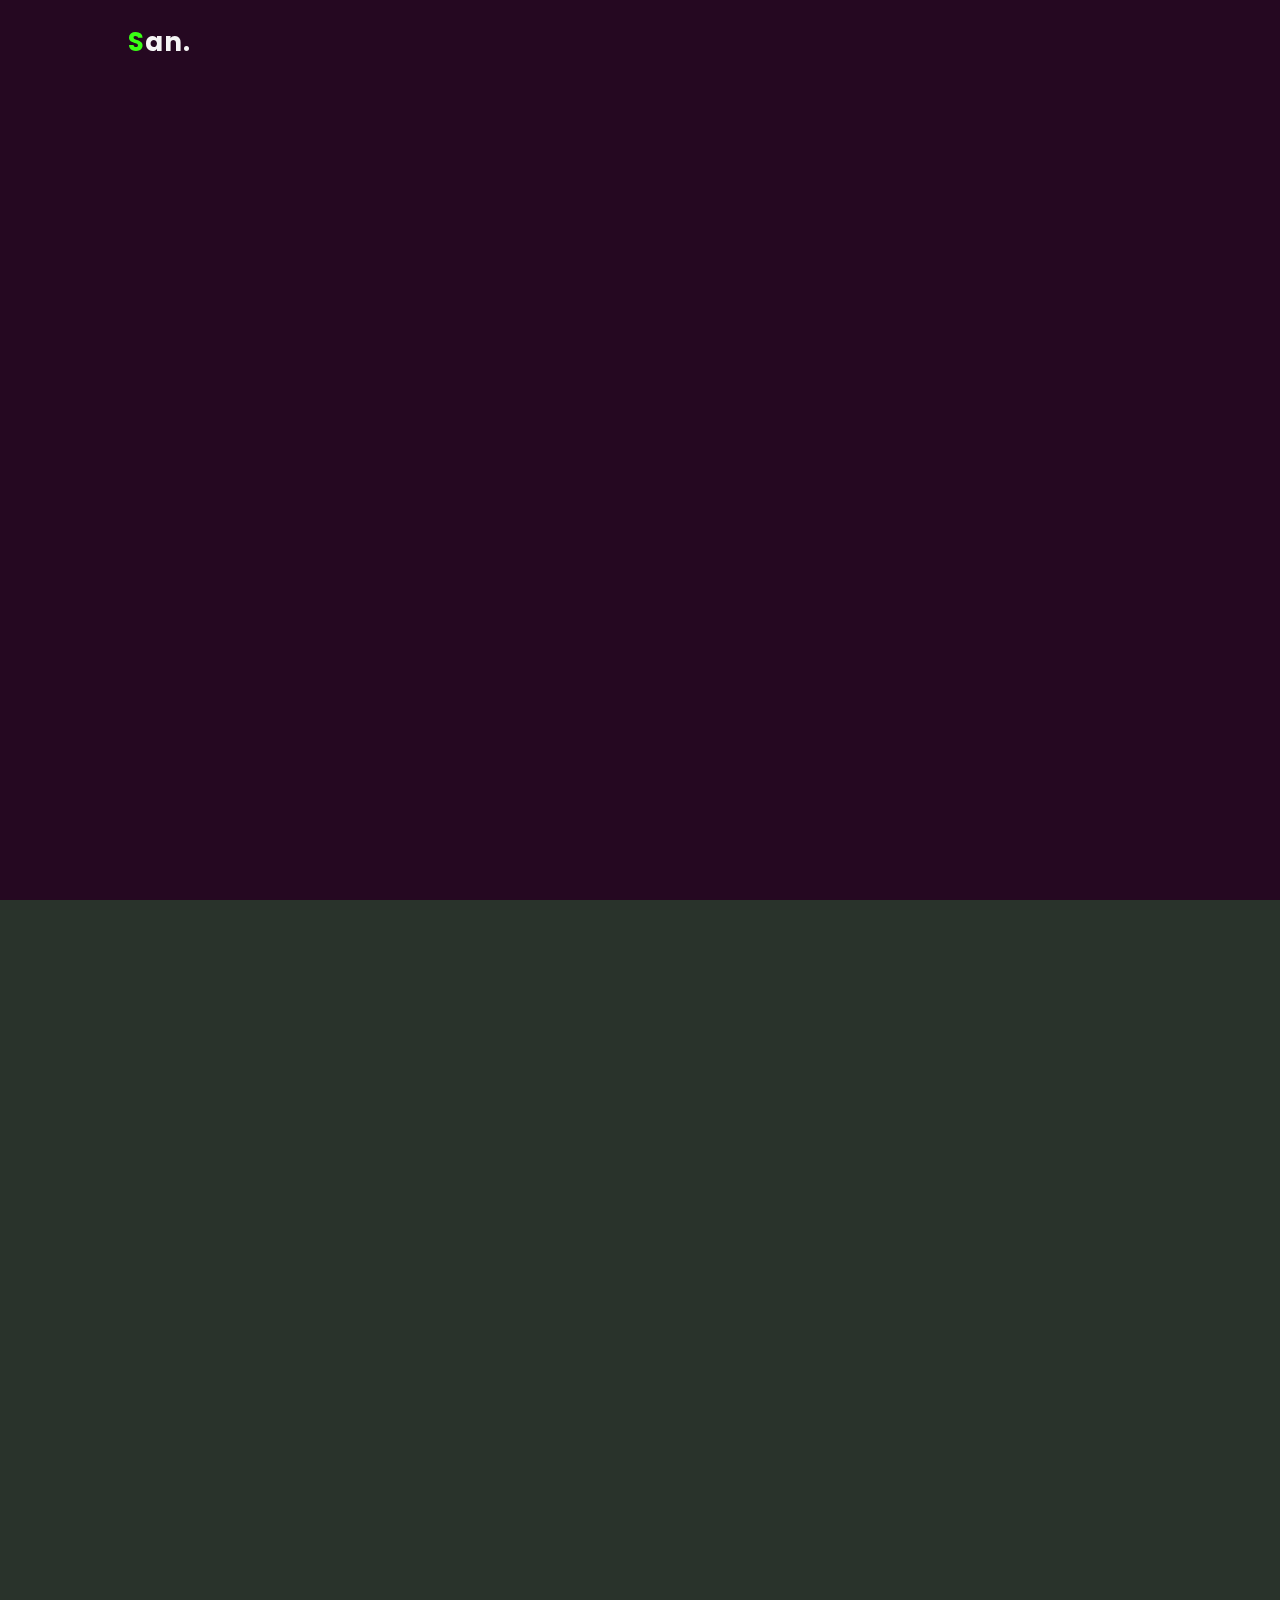
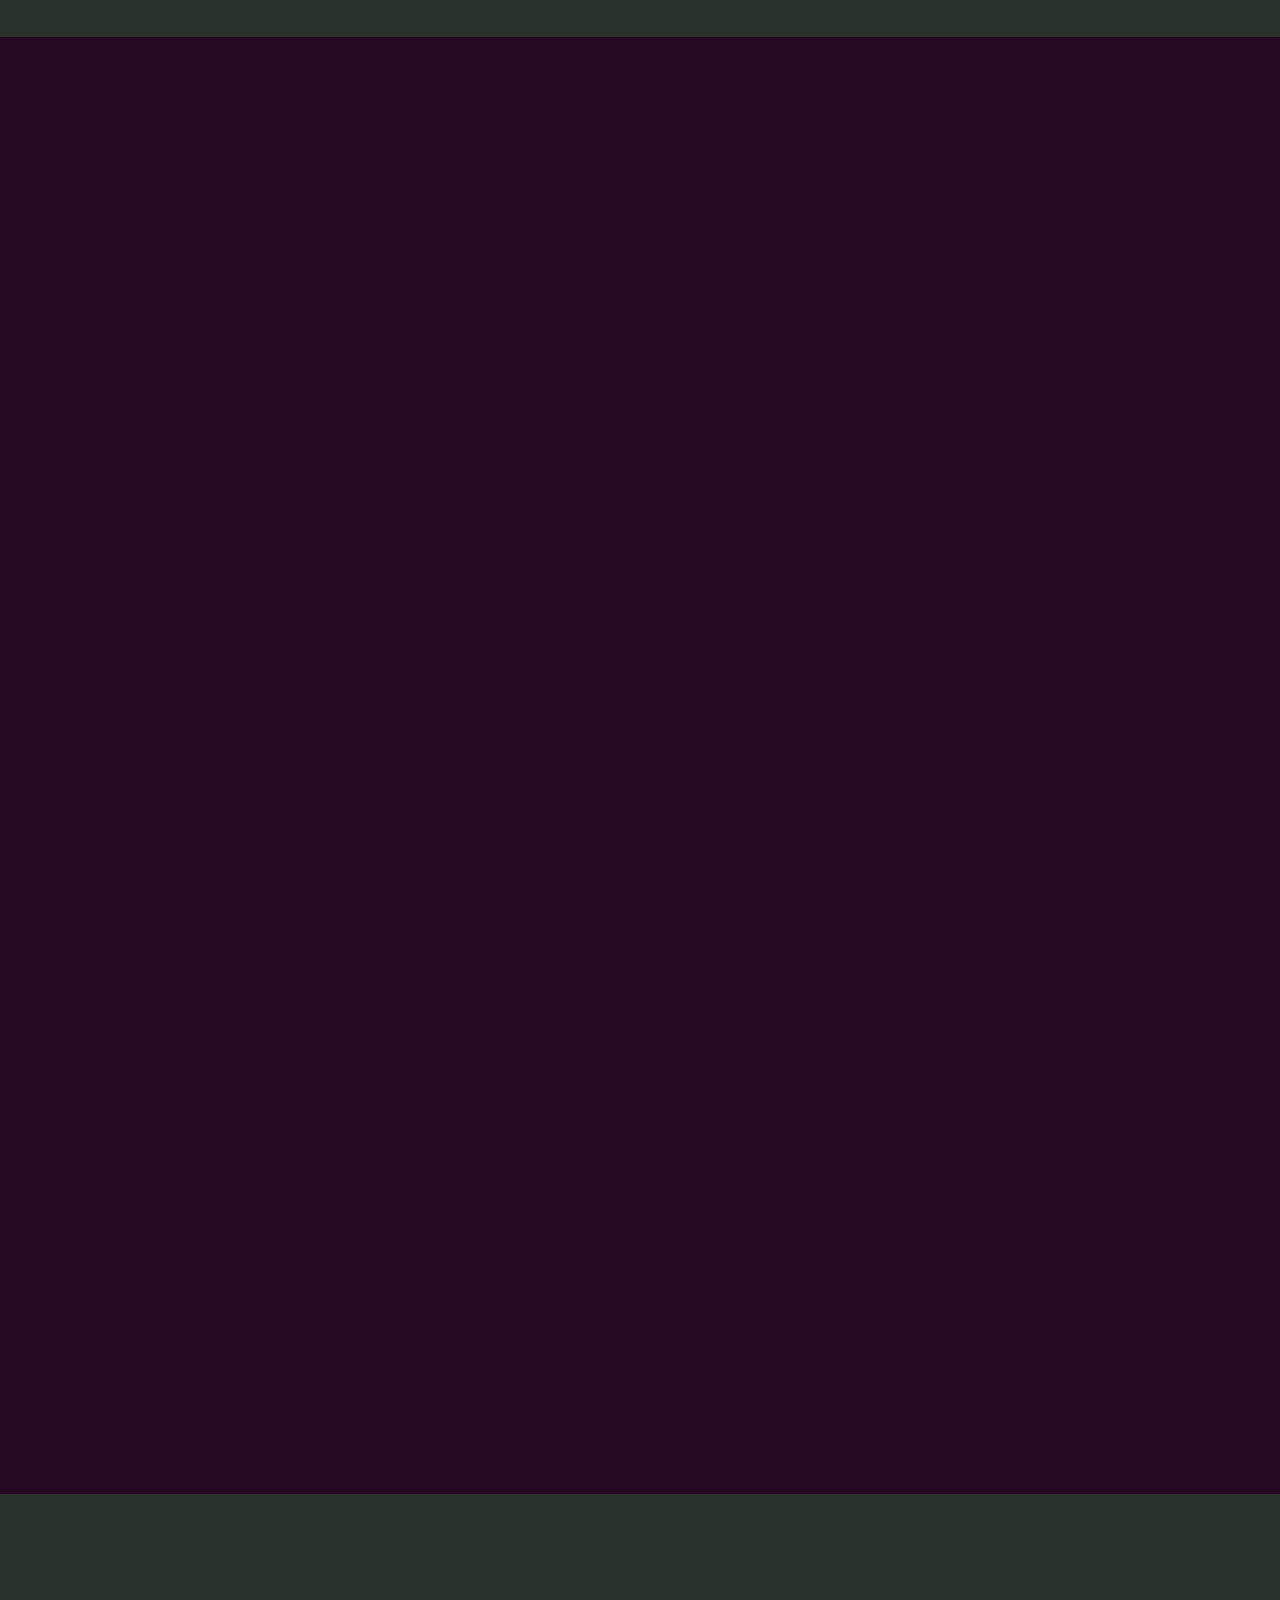
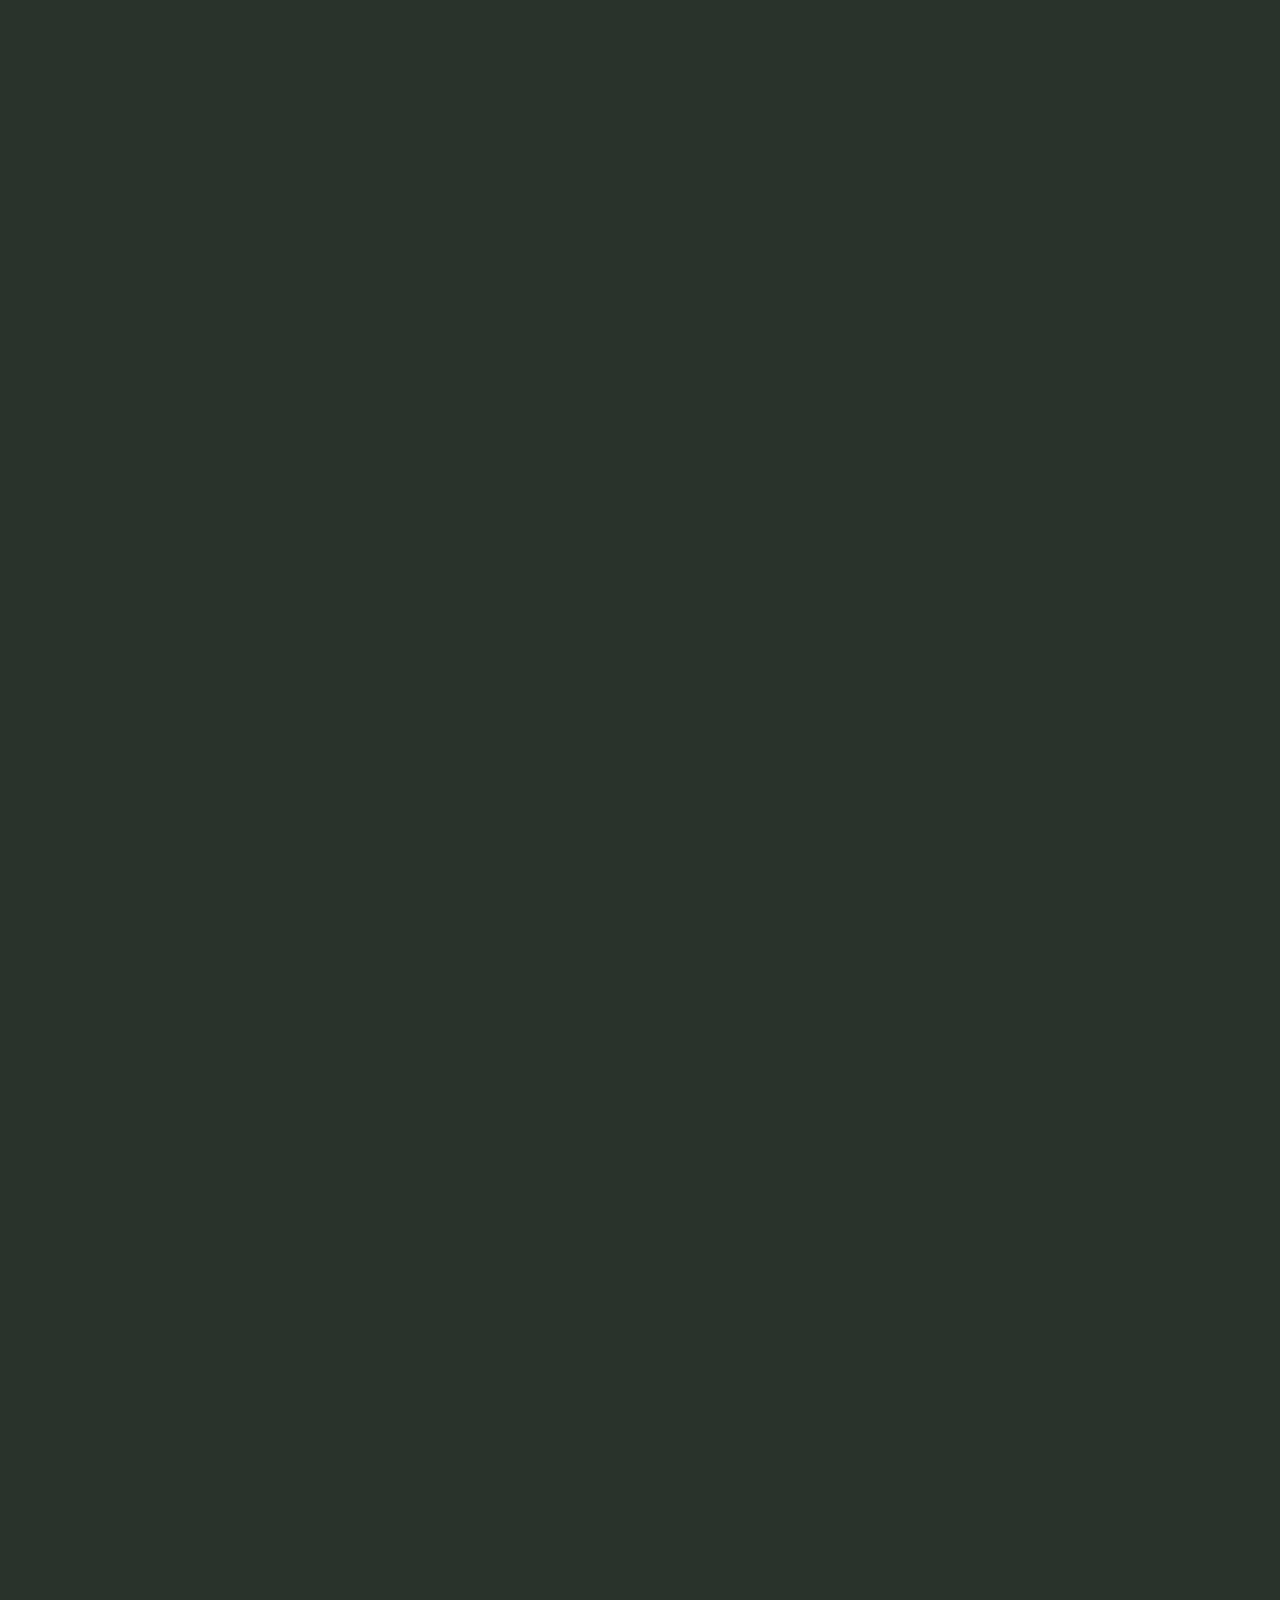
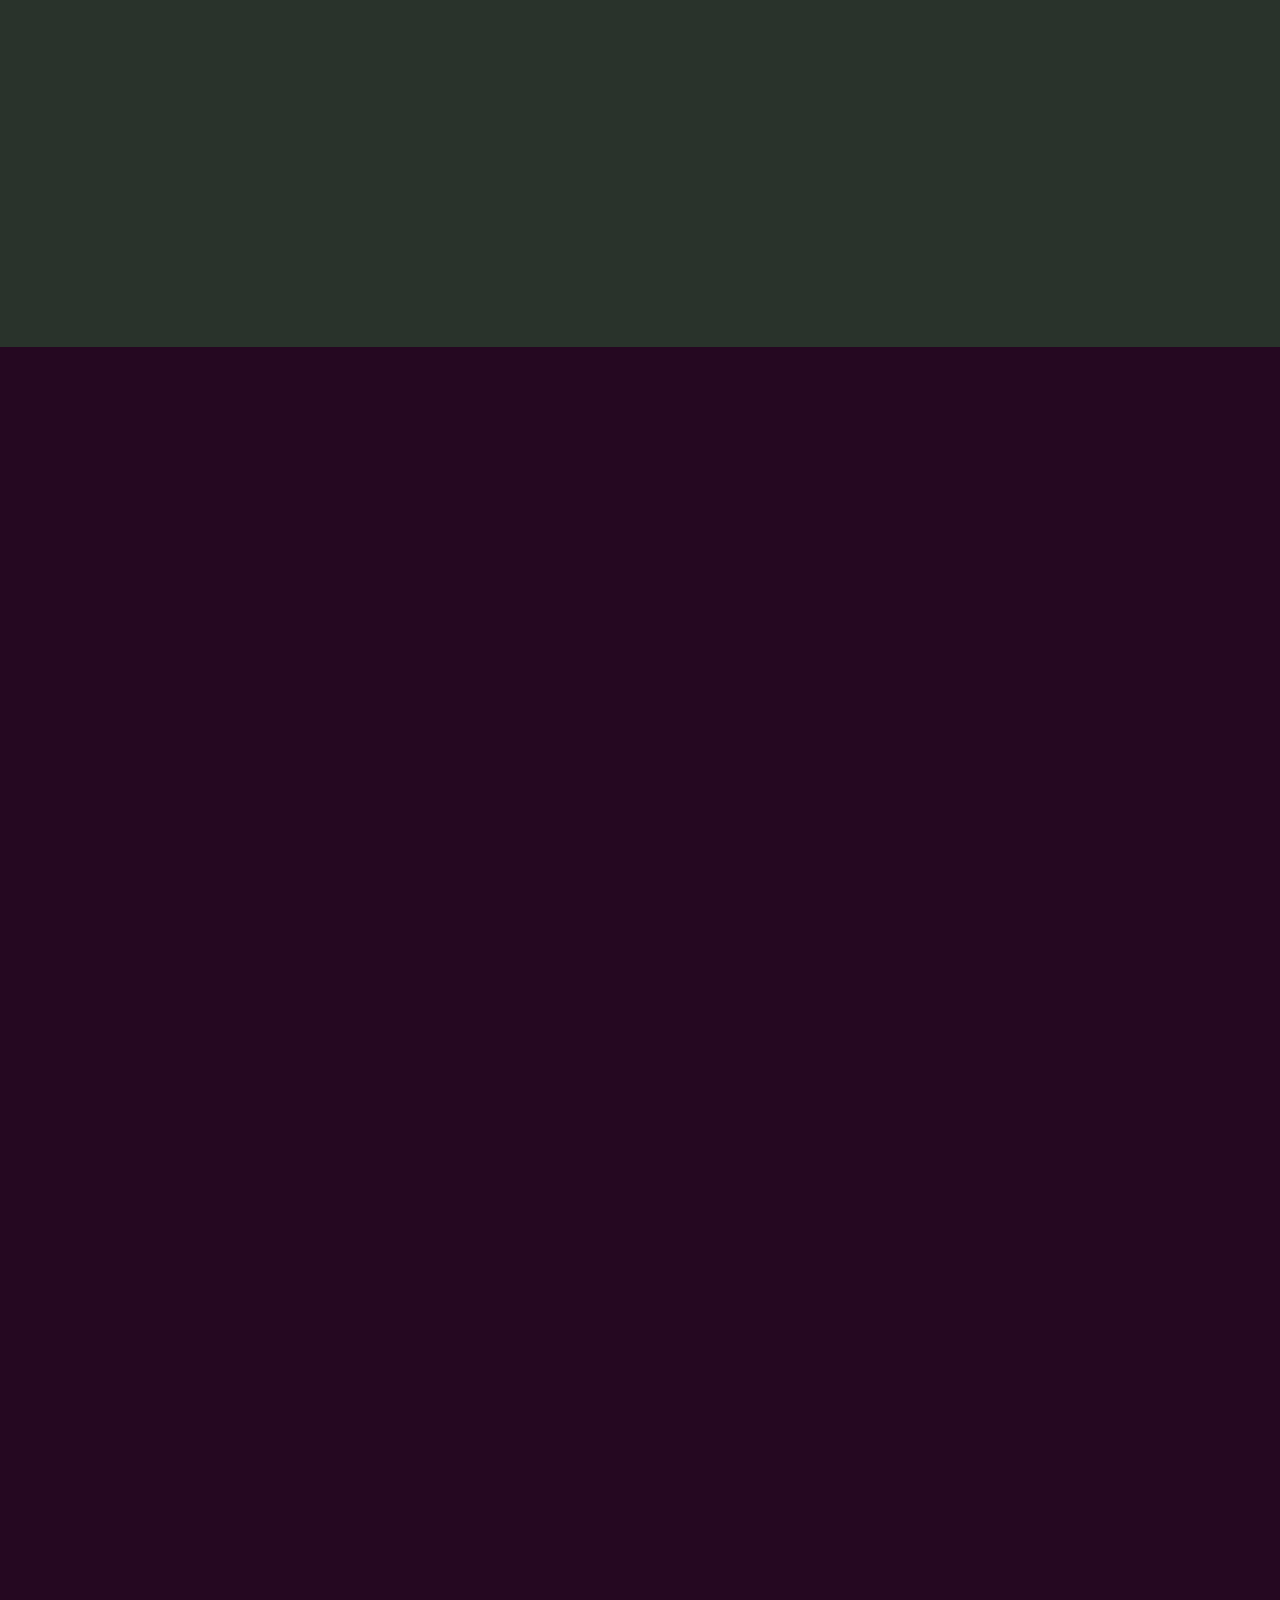
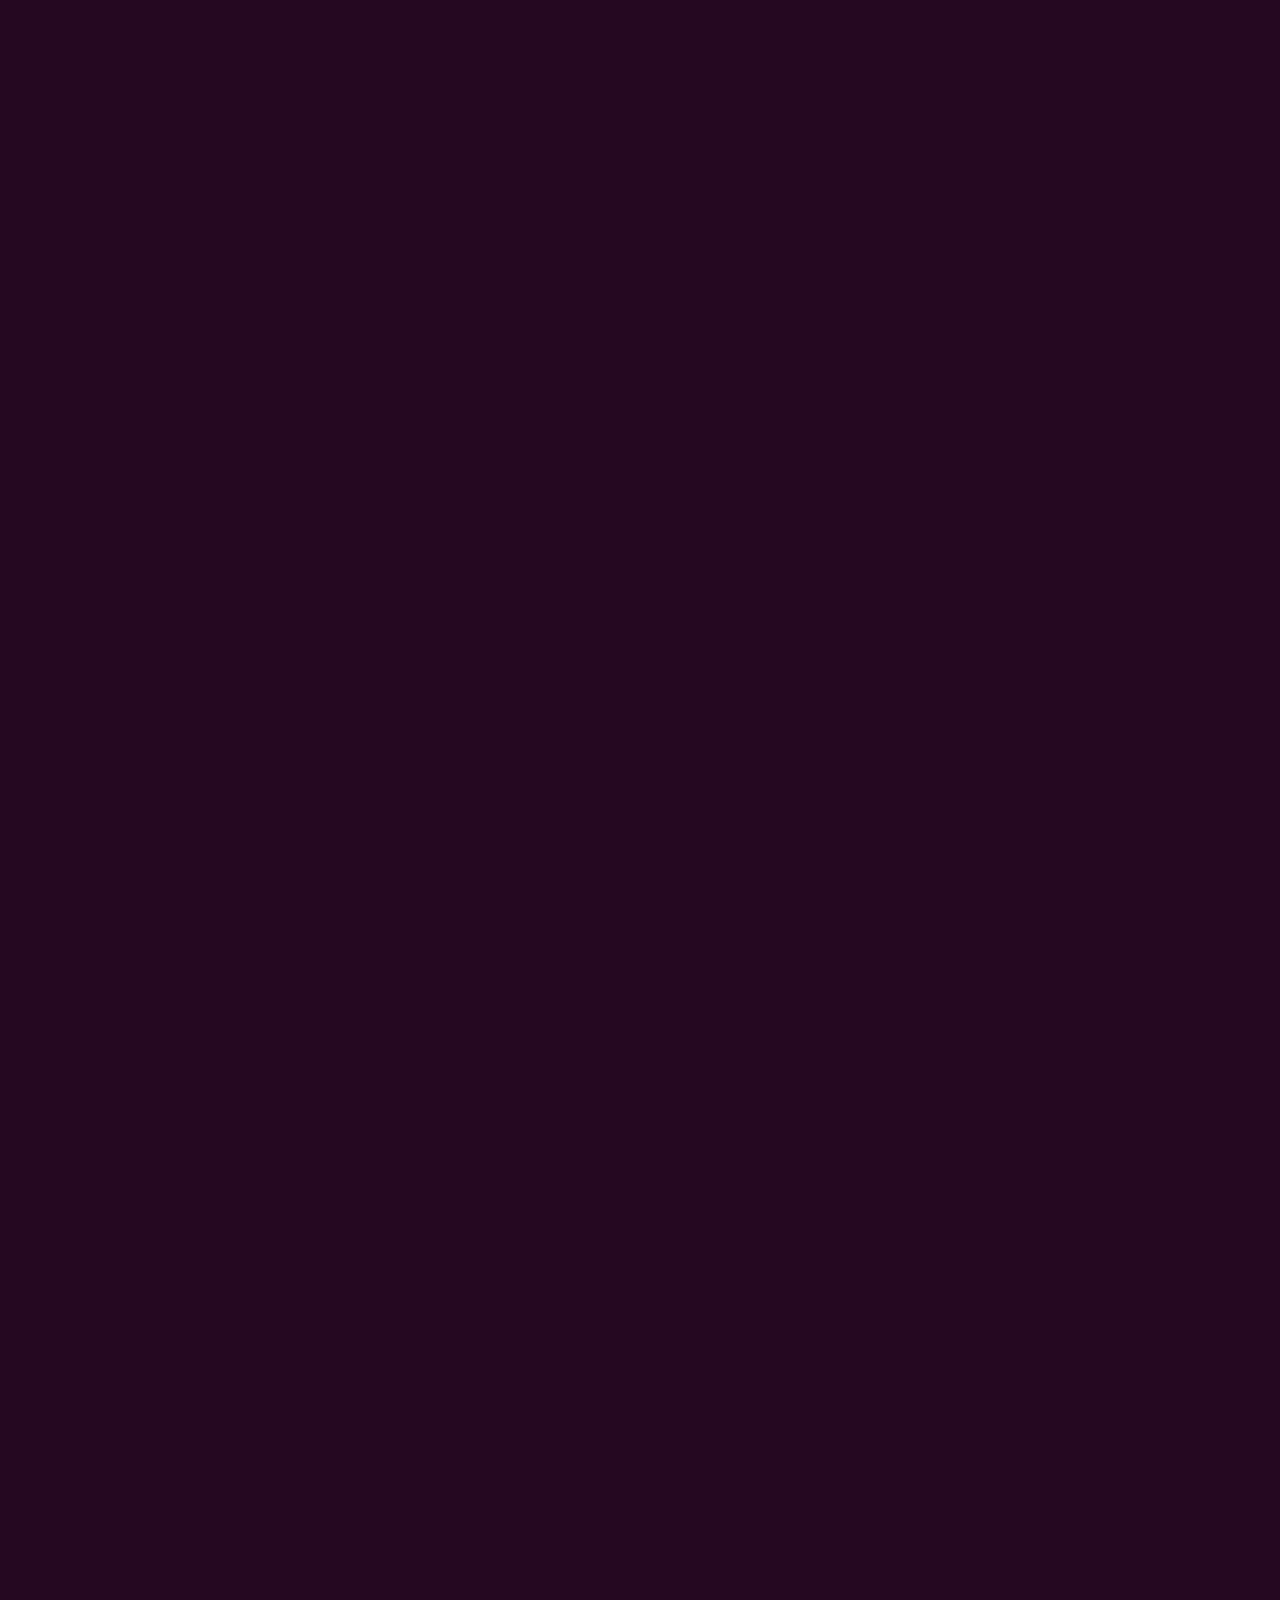
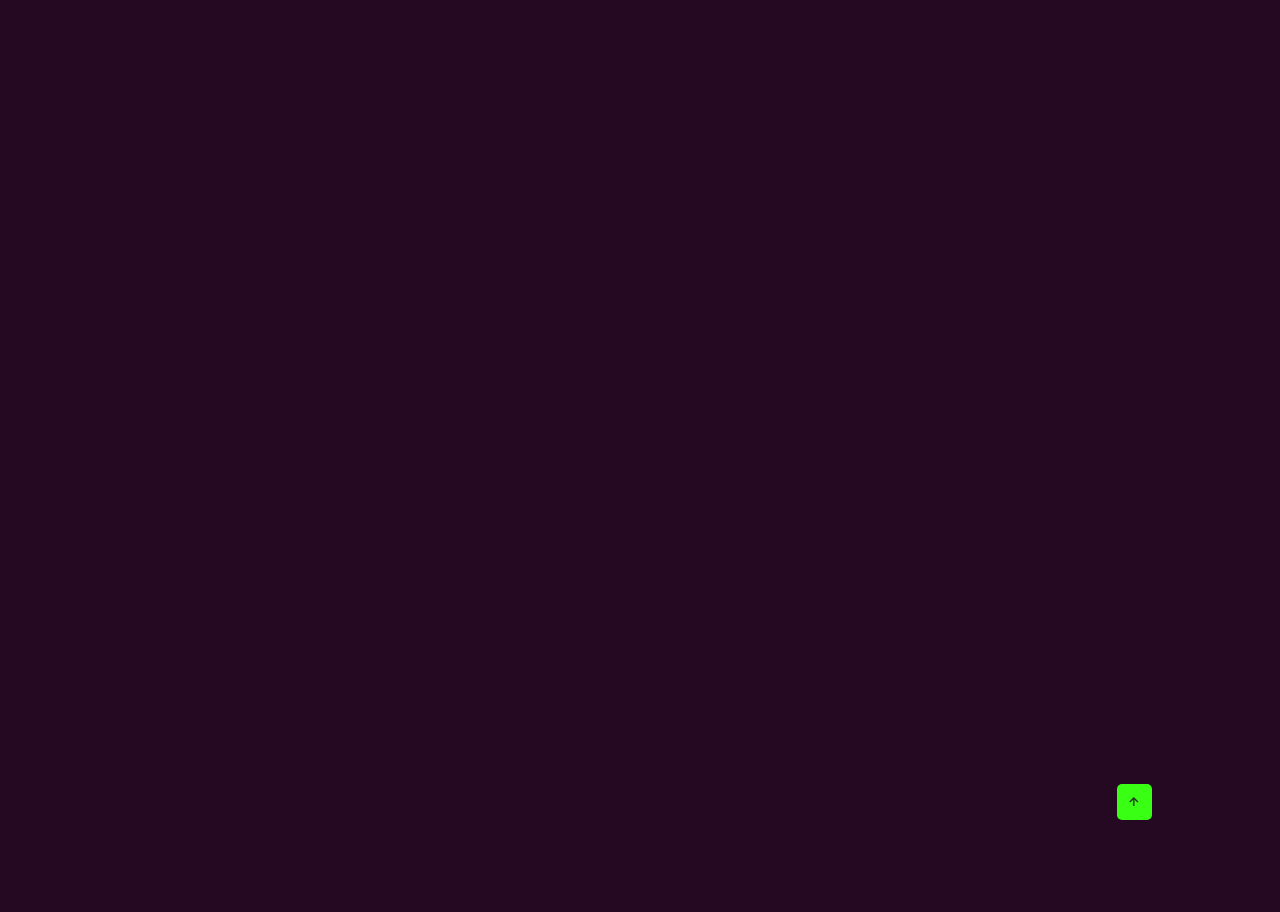
==== index.html @ 7e5c4a61 "key update" ====
<!DOCTYPE html>
<html lang="en">
  <head>
    <meta charset="UTF-8" />
    <meta name="viewport" content="width=device-width, initial-scale=1.0" />
    <title>San Yu Aung || Porfolio Website</title>
    <link rel="stylesheet" href="style.css" />
    <link
      href="https://unpkg.com/boxicons@2.1.4/css/boxicons.min.css"
      rel="stylesheet"
    />
    <link href="/img/favicon.png" rel="icon" />
    <!-- <script src="https://cdn.jsdelivr.net/npm/sweetalert2@11"></script> -->
    <script src="https://cdn.jsdelivr.net/npm/sweetalert2@11.0.18/dist/sweetalert2.all.min.js"></script>
    <!-- Google tag (gtag.js) -->
<script async src="https://www.googletagmanager.com/gtag/js?id=G-90W0RLSEF3"></script>
<script>
  window.dataLayer = window.dataLayer || [];
  function gtag(){dataLayer.push(arguments);}
  gtag('js', new Date());

  gtag('config', 'G-90W0RLSEF3');
</script>
  </head>
  <body>
    <div id="progress-container">
      <div id="progress-bar"></div>
    </div>    
    <header>
      <div class="logo"><span>S</span>an.</div>
      <ul class="navlist">
        <li><a href="#home" style="--i: 1">Home</a></li>
        <li><a href="#about" style="--i: 2">About</a></li>
        <li><a href="#portfolio" style="--i: 3">Portfolio</a></li>
        <li><a href="#skills" style="--i: 4">Skills</a></li>
        <li><a href="#certificate" style="--i: 5">Certificates</a></li>
        <!-- <li><a href="#reviews" style="--i: 5">Reviews</a></li> -->
        <li><a href="#contact" style="--i: 6">Contact</a></li>
      </ul>
      <div id="menu-icon" class="bx bx-menu"></div>
    </header>
    <section id="home" class="home">
      <div class="home-content scroll-scale">
        <h1>Hi I'm San Yu Aung</h1>
        <div class="change-text">
          <h3>And I'm</h3>
          <h3>
            <span class="word">Web&nbsp;Developer</span>
            <!-- <span class="word">Full&nbsp;Stack&nbsp;Developer</span> -->
            <!-- <span class="word">PHP&nbsp;Developer</span> -->
            <span class="word">Laravel&nbsp;Developer</span>
          </h3>
        </div>
        <p><i class='bx bxs-quote-alt-left'></i>&nbsp;I possess over 4 years of self-learning knowledge, successfully completing a banking internal reporting web portal project, and have accrued over 3 years of professional experience as a PHP web developer.&nbsp;<i class='bx bxs-quote-alt-right' ></i></p>
        <div class="info-box">
          <!-- <div class="email-info">
            <h5>Email :</h5>
            <span>sanyuaung.ygn.mm@gmail.com</span>
          </div> -->
          <!-- <div class="behance-info">
                    <h5>Behance :</h5>
                    <span type="tel">(+95 9) 788599188</span>
                </div> -->
        </div>
        <div class="btn-box">
          <!-- <a href="/img/CV (San Yu Aung).pdf" id="downloadLink" class="btn">Download CV</a> -->
          <a href="https://docs.google.com/document/d/1qdoSzNcjO_g1etzvseIELnX-8TGXc_yqhkcfYYynQDM/edit?usp=sharing" id="downloadLink" class="btn">View Resume</a>
          <!-- <a href="#" class="btn">Hire Me Now!</a> -->
        </div>
        <div class="social-icons">
          <a target="_blank" href="https://www.facebook.com/profile.php?id=100010599582437"><i class="bx bxl-facebook"></i></a>
          <a target="_blank" href="mailto:sanyuaung.ygn.mm@gmail.com"><i class="bx bxl-gmail"></i></a>
          <a target="_blank" href="tel:+959788599188"><i class="bx bxs-phone"></i></a>
          <!-- <a target="_blank" href="#"><i class="bx bxl-instagram"></i></a> -->
          <a target="_blank" href="https://t.me/San_Yu_Aung"><i class="bx bxl-telegram"></i></a>
          <a target="_blank" href="https://www.linkedin.com/in/SanYuAung/"><i class='bx bxl-linkedin-square'></i></a>
          <a target="_blank" href="https://join.skype.com/invite/mb2hbOTPgTN2"><i class="bx bxl-skype"></i></a>
          <a target="_blank" href="https://github.com/Sanyuaung"
            ><i class="bx bxl-github"></i
          ></a>
        </div>
      </div>
      <div class="home-image scroll-scale">
        <div class="img-box">
          <img src="img/men.png" alt="" />
        </div>
        <div class="liquid-shape">
          <svg
            viewBox="0 0 500 500"
            xmlns="http://www.w3.org/2000/svg"
            xmlns:xlink="http://www.w3.org/1999/xlink"
            width="100%"
            id="blobSvg"
          >
            <path fill="#39FF14">
              <animate
                attributeName="d"
                dur="30000ms"
                repeatCount="indefinite"
                values="
                            M454,286Q424,322,390,339Q356,356,329.5,366.5Q303,377,276.5,376.5Q250,376,221.5,381.5Q193,387,150,390Q107,393,120,345.5Q133,298,110.5,274Q88,250,92,218Q96,186,119.5,164.5Q143,143,153,91Q163,39,206.5,74.5Q250,110,293.5,75Q337,40,354.5,84Q372,128,372.5,163.5Q373,199,428.5,224.5Q484,250,454,286Z;

                            M406.5,288.5Q436,327,425.5,371Q415,415,360,398.5Q305,382,277.5,386.5Q250,391,218.5,396Q187,401,167,377Q147,353,86.5,348Q26,343,65,296.5Q104,250,77,208.5Q50,167,100,158.5Q150,150,172,132Q194,114,222,75Q250,36,282,65.5Q314,95,355,99.5Q396,104,411.5,140.5Q427,177,402,213.5Q377,250,406.5,288.5Z;

                            M445.5,283.5Q411,317,386,339Q361,361,347,405.5Q333,450,291.5,470Q250,490,216,451.5Q182,413,143.5,404Q105,395,70.5,367Q36,339,53,294.5Q70,250,95.5,223.5Q121,197,123.5,161.5Q126,126,161,122.5Q196,119,223,63.5Q250,8,279,59.5Q308,111,348.5,111Q389,111,409.5,143Q430,175,455,212.5Q480,250,445.5,283.5Z;

                            M431,298Q481,346,430,362.5Q379,379,348.5,396.5Q318,414,284,411.5Q250,409,225,390.5Q200,372,171.5,364.5Q143,357,82.5,350.5Q22,344,48.5,297Q75,250,70.5,212Q66,174,76,130Q86,86,124,61Q162,36,206,31Q250,26,295.5,28.5Q341,31,351.5,84.5Q362,138,414.5,149Q467,160,424,205Q381,250,431,298Z;

                            M439,285.5Q421,321,393,343Q365,365,336.5,377.5Q308,390,279,444.5Q250,499,202.5,489.5Q155,480,149.5,418Q144,356,111.5,338.5Q79,321,91,285.5Q103,250,103.5,220Q104,190,89,132Q74,74,123,67.5Q172,61,211,72Q250,83,285,82.5Q320,82,365.5,85.5Q411,89,388.5,145.5Q366,202,411.5,226Q457,250,439,285.5Z;

                            M442,282.5Q406,315,401.5,356Q397,397,356,402Q315,407,282.5,423.5Q250,440,203,458Q156,476,123,443Q90,410,69,372Q48,334,38.5,292Q29,250,30.5,205Q32,160,56,120Q80,80,126,70.5Q172,61,211,50Q250,39,289,51Q328,63,373.5,72Q419,81,395,140.5Q371,200,424.5,225Q478,250,442,282.5Z;

                            M388.5,275Q371,300,361,325.5Q351,351,330,371.5Q309,392,279.5,404Q250,416,213.5,421.5Q177,427,137,415Q97,403,111.5,352Q126,301,79,275.5Q32,250,65.5,219Q99,188,88,132.5Q77,77,128,78Q179,79,214.5,93.5Q250,108,276,116Q302,124,328,135Q354,146,417,150.5Q480,155,443,202.5Q406,250,388.5,275Z;

                            M443,285.5Q423,321,419.5,368.5Q416,416,378.5,442.5Q341,469,295.5,458Q250,447,217,428.5Q184,410,152,395Q120,380,75.5,360.5Q31,341,52,295.5Q73,250,85.5,218.5Q98,187,102.5,147Q107,107,150,110Q193,113,221.5,96Q250,79,288.5,71.5Q327,64,341,104.5Q355,145,366.5,171Q378,197,420.5,223.5Q463,250,443,285.5Z;

                            M427,282Q403,314,391,346.5Q379,379,346,391Q313,403,281.5,422.5Q250,442,213.5,434.5Q177,427,134,418Q91,409,101,358Q111,307,88.5,278.5Q66,250,94.5,223.5Q123,197,112.5,149.5Q102,102,129.5,64Q157,26,203.5,48.5Q250,71,275.5,99.5Q301,128,326,138.5Q351,149,373,169.5Q395,190,423,220Q451,250,427,282Z;

                            M423.95861,283.0138Q410.09657,316.02759,393.02759,345.9931Q375.95861,375.95861,347.0138,394.54828Q318.06898,413.13796,284.03449,447.33799Q250,481.53803,220.08967,438.55518Q190.17934,395.57234,159.85179,383.02405Q129.52423,370.47577,99.9862,347.35515Q70.44817,324.23453,92.55518,287.11726Q114.66219,250,89.93792,211.84135Q65.21365,173.6827,70.93438,125.1689Q76.65511,76.65511,134.56898,94.41387Q192.48285,112.17263,221.24142,114.39672Q250,116.6208,296.78971,71.11372Q343.57942,25.60664,341.71383,92.8792Q339.84825,160.15175,369.95861,174.06208Q400.06898,187.97241,418.94482,218.9862Q437.82066,250,423.95861,283.0138Z;

                            M454,286Q424,322,390,339Q356,356,329.5,366.5Q303,377,276.5,376.5Q250,376,221.5,381.5Q193,387,150,390Q107,393,120,345.5Q133,298,110.5,274Q88,250,92,218Q96,186,119.5,164.5Q143,143,153,91Q163,39,206.5,74.5Q250,110,293.5,75Q337,40,354.5,84Q372,128,372.5,163.5Q373,199,428.5,224.5Q484,250,454,286Z;
                            "
              ></animate>
            </path>
          </svg>
        </div>
        <div class="liquid-shape">
          <svg
            viewBox="0 0 500 500"
            xmlns="http://www.w3.org/2000/svg"
            xmlns:xlink="http://www.w3.org/1999/xlink"
            width="100%"
            id="blobSvg"
          >
            <path fill="#39FF14">
              <animate
                attributeName="d"
                dur="30000ms"
                repeatCount="indefinite"
                values="
                            M454,286Q424,322,390,339Q356,356,329.5,366.5Q303,377,276.5,376.5Q250,376,221.5,381.5Q193,387,150,390Q107,393,120,345.5Q133,298,110.5,274Q88,250,92,218Q96,186,119.5,164.5Q143,143,153,91Q163,39,206.5,74.5Q250,110,293.5,75Q337,40,354.5,84Q372,128,372.5,163.5Q373,199,428.5,224.5Q484,250,454,286Z;

                            M406.5,288.5Q436,327,425.5,371Q415,415,360,398.5Q305,382,277.5,386.5Q250,391,218.5,396Q187,401,167,377Q147,353,86.5,348Q26,343,65,296.5Q104,250,77,208.5Q50,167,100,158.5Q150,150,172,132Q194,114,222,75Q250,36,282,65.5Q314,95,355,99.5Q396,104,411.5,140.5Q427,177,402,213.5Q377,250,406.5,288.5Z;

                            M445.5,283.5Q411,317,386,339Q361,361,347,405.5Q333,450,291.5,470Q250,490,216,451.5Q182,413,143.5,404Q105,395,70.5,367Q36,339,53,294.5Q70,250,95.5,223.5Q121,197,123.5,161.5Q126,126,161,122.5Q196,119,223,63.5Q250,8,279,59.5Q308,111,348.5,111Q389,111,409.5,143Q430,175,455,212.5Q480,250,445.5,283.5Z;

                            M431,298Q481,346,430,362.5Q379,379,348.5,396.5Q318,414,284,411.5Q250,409,225,390.5Q200,372,171.5,364.5Q143,357,82.5,350.5Q22,344,48.5,297Q75,250,70.5,212Q66,174,76,130Q86,86,124,61Q162,36,206,31Q250,26,295.5,28.5Q341,31,351.5,84.5Q362,138,414.5,149Q467,160,424,205Q381,250,431,298Z;

                            M439,285.5Q421,321,393,343Q365,365,336.5,377.5Q308,390,279,444.5Q250,499,202.5,489.5Q155,480,149.5,418Q144,356,111.5,338.5Q79,321,91,285.5Q103,250,103.5,220Q104,190,89,132Q74,74,123,67.5Q172,61,211,72Q250,83,285,82.5Q320,82,365.5,85.5Q411,89,388.5,145.5Q366,202,411.5,226Q457,250,439,285.5Z;

                            M442,282.5Q406,315,401.5,356Q397,397,356,402Q315,407,282.5,423.5Q250,440,203,458Q156,476,123,443Q90,410,69,372Q48,334,38.5,292Q29,250,30.5,205Q32,160,56,120Q80,80,126,70.5Q172,61,211,50Q250,39,289,51Q328,63,373.5,72Q419,81,395,140.5Q371,200,424.5,225Q478,250,442,282.5Z;

                            M388.5,275Q371,300,361,325.5Q351,351,330,371.5Q309,392,279.5,404Q250,416,213.5,421.5Q177,427,137,415Q97,403,111.5,352Q126,301,79,275.5Q32,250,65.5,219Q99,188,88,132.5Q77,77,128,78Q179,79,214.5,93.5Q250,108,276,116Q302,124,328,135Q354,146,417,150.5Q480,155,443,202.5Q406,250,388.5,275Z;

                            M443,285.5Q423,321,419.5,368.5Q416,416,378.5,442.5Q341,469,295.5,458Q250,447,217,428.5Q184,410,152,395Q120,380,75.5,360.5Q31,341,52,295.5Q73,250,85.5,218.5Q98,187,102.5,147Q107,107,150,110Q193,113,221.5,96Q250,79,288.5,71.5Q327,64,341,104.5Q355,145,366.5,171Q378,197,420.5,223.5Q463,250,443,285.5Z;

                            M427,282Q403,314,391,346.5Q379,379,346,391Q313,403,281.5,422.5Q250,442,213.5,434.5Q177,427,134,418Q91,409,101,358Q111,307,88.5,278.5Q66,250,94.5,223.5Q123,197,112.5,149.5Q102,102,129.5,64Q157,26,203.5,48.5Q250,71,275.5,99.5Q301,128,326,138.5Q351,149,373,169.5Q395,190,423,220Q451,250,427,282Z;

                            M423.95861,283.0138Q410.09657,316.02759,393.02759,345.9931Q375.95861,375.95861,347.0138,394.54828Q318.06898,413.13796,284.03449,447.33799Q250,481.53803,220.08967,438.55518Q190.17934,395.57234,159.85179,383.02405Q129.52423,370.47577,99.9862,347.35515Q70.44817,324.23453,92.55518,287.11726Q114.66219,250,89.93792,211.84135Q65.21365,173.6827,70.93438,125.1689Q76.65511,76.65511,134.56898,94.41387Q192.48285,112.17263,221.24142,114.39672Q250,116.6208,296.78971,71.11372Q343.57942,25.60664,341.71383,92.8792Q339.84825,160.15175,369.95861,174.06208Q400.06898,187.97241,418.94482,218.9862Q437.82066,250,423.95861,283.0138Z;

                            M454,286Q424,322,390,339Q356,356,329.5,366.5Q303,377,276.5,376.5Q250,376,221.5,381.5Q193,387,150,390Q107,393,120,345.5Q133,298,110.5,274Q88,250,92,218Q96,186,119.5,164.5Q143,143,153,91Q163,39,206.5,74.5Q250,110,293.5,75Q337,40,354.5,84Q372,128,372.5,163.5Q373,199,428.5,224.5Q484,250,454,286Z;
                            "
              ></animate>
            </path>
          </svg>
        </div>
      </div>
    </section>

    <!-- About Section -->
    <section id="about" class="about">
      <div class="img-about scroll-scale">
        <img src="img/men3.png" alt="" />
        <div class="info-about1">
          <span>2+</span>
          <p>Years of Banking IT Experiences</p>
        </div>
        <div class="info-about2">
          <span>5+</span>
          <p>Years of Working Experiences</p>
        </div>
        <div class="info-about3">
          <span>1</span>
          <p>Single Project Complete</p>
        </div>
        <div class="info-about4">
          <span>4+</span>
          <p>TeamWork Projects Experiences</p>
        </div>
      </div>
      <div class="about-content scroll-scale">
        <span>Let me introduce myself</span>
        <h2>About Me</h2>
        <h3>A story of good</h3>
        <p>
          Hello there! I'm San Yu Aung, and I'm thrilled to have you visit my
          portfolio. Let me share a little bit about myself and my journey so
          far. I first opened my eyes to the world in 1997 in the vibrant Insein
          Township. My insatiable curiosity and passion for learning led me on
          an exciting academic journey. I obtained my Matriculation Certificate
          in 2013, a milestone that marked the beginning of my pursuit of
          knowledge and growth. Fueled by a deep fascination with the
          intricacies of the natural world, I decided to major in Chemistry at
          the esteemed Yangon University of Distance Education. There, I honed
          my analytical skills and developed a solid foundation in scientific
          principles. But my curiosity extended beyond the realm of science,
          prompting me to explore the world of computers and technology. In
          2017, I proudly graduated with a degree in Chemistry, but that wasn't
          the end of my educational journey.<p id="dots">&nbsp;.&nbsp;.&nbsp;.&nbsp;</p>
          <p id="more">Eager to expand my skill set, I delved into the
          realm of Computer Science. I completed a Computer Basic Course,
          mastering the fundamentals that would later become the cornerstone
          of my career. As technology beckoned, I undertook courses in Adobe
          Photoshop and Adobe Illustrator, enhancing my creativity and design
          skills. My thirst for knowledge also led me to A+ Hardware and
          Networking Courses, laying the groundwork for a deeper understanding
          of computer systems. Concurrently, I pursued a Certificate in
          Business Management at STI Myanmar University, developing a
          well-rounded perspective that combined both technical and managerial
          expertise. My professional journey commenced at the Diamond Lake
          Hotel, where I served as a Receptionist in the Front Office
          Department from 2016 to 2018. This role instilled in me the
          importance of impeccable customer service and effective
          communication. In June 2018, I transitioned to a new challenge at
          Myanmar Oriental Bank, taking on the role of Junior Bank Assistant.
          During my time there, I wore many hats and contributed significantly
          to the organization's growth. One of my proudest accomplishments was
          spearheading the development of a web application portal for
          internal and CBM reports. I harnessed the power of PHP, the Laravel
          Framework, and MySQL to create efficient, user-friendly solutions
          that streamlined operations and facilitated data analysis. Seeking
          to continually enhance my skills, I enrolled in the International
          Business Administration Course at the National Management Academy.
          This experience broadened my horizons and equipped me with a
          holistic understanding of business dynamics. As my journey
          continued, I embarked on a dedicated path of self-improvement and
          specialization. Through courses at Creative Coder Myanmar, I gained
          proficiency in PHP and Laravel, harnessing their potential to create
          innovative solutions. My hands-on experience spanned more than three
          years, with real-world applications that underscored my
          capabilities. In 2023, I transitioned to the role of PHP Developer
          at Global Wave Technology Co., Ltd., further solidifying my
          expertise in crafting digital solutions that make a difference.
          Currently, I'm excited to be contributing my skills and insights as
          a PHP Developer at Secret Code Co., Ltd. The road ahead is one I'm
          eagerly looking forward to. With each experience and challenge, I'm
          dedicated to continuous growth and innovation. From web applications
          to code that powers digital landscapes, I'm committed to leaving my
          mark on the ever-evolving world of technology. Thank you for joining
          me on this journey. Let's connect and explore the possibilities
          together.</p>
        </p>

        <div class="btn-box">
          <button onclick="myFunction()" id="myBtn" class="btn">
            Read More!
          </button>
        </div>
      </div>
    </section>

    <!-- Services Section -->
    
      <div class="main-text scroll-scale">
        <span>What i will do for you</span>
        <h2>Latest Work</h2>
      </div><section id="portfolio" class="services">
      <div class="section-services scroll-bottom">
        <div class="service-box">
          <i class='bx bxl-codepen service-icon'></i>
          <h3>CHID Bank</h3>
          <h5>(26 Dec 2023 - Present)</h5>
          <h5>Deputy Manager (Senior Web Developer)</h5>
          <p><i class='bx bxs-quote-alt-left'></i>&nbsp;
            In an ongoing project, I am actively involved in the development of a new banking website and control management system (CMS). My responsibilities include maintaining, enhancing, and upgrading existing websites and CMS. I have played a pivotal role in contributing to the development of internal reporting websites.&nbsp;<i class='bx bxs-quote-alt-right' ></i><br>
          </p>
          <div class="btn-box service-btn">
            <a target="_blank" href="https://www.chid.com.mm/" class="btn">Check</a>
          </div>
        </div>
        <div class="service-box">
          <i class='bx bx-code-curly service-icon'></i>
          <h3>Secret Code Co.,ltd</h3>
          <h5>(01 June 2023 - 30 Nov 2023)</h5>
          <h5>Senior PHP Developer</h5>
          <p><i class='bx bxs-quote-alt-left'></i>&nbsp;
            I have successfully maintained, developed, and upgraded web and mobile e-commerce applications, ensuring their timely completion through effective teamwork. This includes creating new functionalities and overseeing admin, agent, and merchant panels, all while meeting project deadlines.&nbsp;<i class='bx bxs-quote-alt-right' ></i><br>
          </p>
          <div class="btn-box service-btn">
            <a target="_blank" href="https://www.rcepmall.net/" class="btn">Check</a>
          </div>
        </div>
        <div class="service-box">
          <i class="bx bx-code-alt service-icon"></i>
          <h3>Global Wave Technology</h3>
          <h5>(13 Feb 2023 - 31 May 2023)</h5>
          <h5>Developer</h5>
          <p><i class='bx bxs-quote-alt-left'></i>&nbsp;
            I possess over three projects experience, during which I have consistently demonstrated my ability to maintain, develop, upgrade, and create projects. My teamwork skills shine as I collaborate effectively with colleagues, ensuring projects are completed within set deadlines.&nbsp;<i class='bx bxs-quote-alt-right' ></i><br><br>
          </p>
          <div class="btn-box service-btn">
            <!-- <a href="#" class="btn">Read More</a> -->
          </div>
        </div>
        <div class="service-box">
          <i class="bx bxs-bank service-icon"></i>
          <h3>Myanmar Oriental Bank</h3>
          <h5>(18 June 2018 - 10 Feb 2023)</h5>
          <h5>Junior Bank Assistant</h5>
          <p><i class='bx bxs-quote-alt-left'></i>&nbsp;
            I successfully conceptualized and executed the development of an internal reporting web portal utilizing the powerful Laravel framework. This endeavor allowed for streamlined data presentation and efficient reporting within the organization, showcasing my proficiency in web application development.&nbsp;<i class='bx bxs-quote-alt-right' ></i>
          </p>
          <div class="btn-box">
            <a target="_blank" href="/img/MOB Card Settlement Internal Reporting Portal Flow.pdf" class="btn">Flow Chat&nbsp;<i class='bx bx-download'></i></a>
            <a  onclick="toggle();" class="btn">Video&nbsp;<i class='bx bx-download'></i></a>
          </div>
        </div>
        <div class="video">
          <video src="/img/MOB Card Settlement Internal Reporting Portal.mp4" controls="true"></video>
        </div>
      </div>
    </section>
    <!-- <p class="close"  onclick="toggle();">Close</p> -->

    <!-- Skill Section -->
    <section id="skills" class="skills">
      <div class="main-text scroll-scale">
        <span>technical and professional</span>
        <h2>My Skills</h2>
      </div>
      <div class="skill-main">
        <div class="skill-left scroll-scale">
          <h3>Technical Skills</h3>
          <div class="skill-bar">
            <div class="info">
              <p>HTML</p>
              <p>80%</p>
            </div>
            <div class="bar">
              <span class="html"></span>
            </div>
          </div>
          <div class="skill-bar">
            <div class="info">
              <p>CSS</p>
              <p>65%</p>
            </div>
            <div class="bar">
              <span class="css"></span>
            </div>
          </div>
          <div class="skill-bar">
            <div class="info">
              <p>Javascript</p>
              <p>20%</p>
            </div>
            <div class="bar">
              <span class="javascript"></span>
            </div>
          </div>
          <div class="skill-bar">
            <div class="info">
              <p>PHP</p>
              <p>90%</p>
            </div>
            <div class="bar">
              <span class="php"></span>
            </div>
          </div><div class="skill-bar">
            <div class="info">
              <p>Think PHP</p>
              <p>40%</p>
            </div>
            <div class="bar">
              <span class="thinkphp"></span>
            </div>
          </div>
          <div class="skill-bar">
            <div class="info">
              <p>Laravel Framework</p>
              <p>90%</p>
            </div>
            <div class="bar">
              <span class="laravel"></span>
            </div>
          </div>
          <div class="skill-bar">
            <div class="info">
              <p>Angular</p>
              <p>40%</p>
            </div>
            <div class="bar">
              <span class="angular"></span>
            </div>
          </div>
          <div class="skill-bar">
            <div class="info">
              <p>dotNet Core</p>
              <p>20%</p>
            </div>
            <div class="bar">
              <span class="dotnet"></span>
            </div>
          </div>
          <div class="skill-bar">
            <div class="info">
              <p>Vue </p>
              <p>20%</p>
            </div>
            <div class="bar">
              <span class="vue"></span>
            </div>
          </div><div class="skill-bar">
            <div class="info">
              <p>uni-app </p>
              <p>20%</p>
            </div>
            <div class="bar">
              <span class="uni"></span>
            </div>
          </div>
          <div class="skill-bar">
            <div class="info">
              <p>Linq </p>
              <p>30%</p>
            </div>
            <div class="bar">
              <span class="linq"></span>
            </div>
          </div>
          <div class="skill-bar">
            <div class="info">
              <p>Linux </p>
              <p>50%</p>
            </div>
            <div class="bar">
              <span class="linux"></span>
            </div>
          </div>
          <div class="skill-bar">
            <div class="info">
              <p>MySql Database</p>
              <p>90%</p>
            </div>
            <div class="bar">
              <span class="mysql"></span>
            </div>
          </div>
          <div class="skill-bar">
            <div class="info">
              <p>nginx</p>
              <p>20%</p>
            </div>
            <div class="bar">
              <span class="nginx"></span>
            </div>
          </div>
          <div class="skill-bar">
            <div class="info">
              <p>Pagoda Panel</p>
              <p>20%</p>
            </div>
            <div class="bar">
              <span class="pagoda"></span>
            </div>
          </div>
          <div class="skill-bar">
            <div class="info">
              <p>GitHub</p>
              <p>80%</p>
            </div>
            <div class="bar">
              <span class="git"></span>
            </div>
          </div>
          <div class="skill-bar">
            <div class="info">
              <p>Figma</p>
              <p>20%</p>
            </div>
            <div class="bar">
              <span class="figma"></span>
            </div>
          </div>
          <div class="skill-bar">
            <div class="info">
              <p>Jira Software</p>
              <p>30%</p>
            </div>
            <div class="bar">
              <span class="jira"></span>
            </div>
          </div>
          <div class="skill-bar">
            <div class="info">
              <p>A+ & Networking</p>
              <p>60%</p>
            </div>
            <div class="bar">
              <span class="networking"></span>
            </div>
          </div>
          <div class="skill-bar">
            <div class="info">
              <p>Adobe Photoshop</p>
              <p>60%</p>
            </div>
            <div class="bar">
              <span class="photoshop"></span>
            </div>
          </div>
        </div>
        <div class="skill-right scroll-scale">
          <h3>Professional Skills</h3>
          <div class="professional">
            <div class="box">
              <div class="circle" data-dots="80" data-percent="90"></div>
              <div class="text">
                <big>90%</big>
                <small>Hardworking</small>
              </div>
            </div>
            <div class="box">
              <div class="circle" data-dots="80" data-percent="90"></div>
              <div class="text">
                <big>90%</big>
                <small>Teamwork</small>
              </div>
            </div>
            <div class="box">
              <div class="circle" data-dots="80" data-percent="90"></div>
              <div class="text">
                <big>90%</big>
                <small>Motivating</small>
              </div>
            </div>
            <div class="box">
              <div class="circle" data-dots="80" data-percent="90"></div>
              <div class="text">
                <big>90%</big>
                <small>Self Learning</small>
              </div>
            </div>
            <div class="box">
              <div class="circle" data-dots="80" data-percent="80"></div>
              <div class="text">
                <big>80%</big>
                <small>Comiunication</small>
              </div>
            </div>
            <div class="box">
              <div class="circle" data-dots="80" data-percent="80"></div>
              <div class="text">
                <big>80%</big>
                <small>Attendance</small>
              </div>
            </div>
            <div class="box">
              <div class="circle" data-dots="80" data-percent="80"></div>
              <div class="text">
                <big>80%</big>
                <small>Interpersonal</small>
              </div>
            </div>
            <div class="box">
              <div class="circle" data-dots="80" data-percent="70"></div>
              <div class="text">
                <big>70%</big>
                <small>Handles Pressure</small>
              </div>
            </div>
            <div class="box">
              <div class="circle" data-dots="80" data-percent="80"></div>
              <div class="text">
                <big>80%</big>
                <small>Problem Solving</small>
              </div>
            </div>
            <div class="box">
              <div class="circle" data-dots="80" data-percent="80"></div>
              <div class="text">
                <big>80%</big>
                <small>Time Management</small>
              </div>
            </div>
            <div class="box">
              <div class="circle" data-dots="80" data-percent="80"></div>
              <div class="text">
                <big>80%</big>
                <small>Collaboration</small>
              </div>
            </div>
            <div class="box">
              <div class="circle" data-dots="80" data-percent="80"></div>
              <div class="text">
                <big>80%</big>
                <small>Continuous Learning</small>
              </div>
            </div>
          </div>
        </div>
      </div>
    </section>

    <!-- portfolio Section -->
    <section id="certificate" class="portfolio">
      <div class="main-text scroll-scale">
        <span>What information do I possess</span>
        <h2>My Certificates</h2>
      </div>
      <div class="container">
        <div class="fillter-buttons scroll-scale">
          <button class="button active" data-filter="all">All</button>
          <button class="button" data-filter=".technical">Technical</button>
          <button class="button" data-filter=".business">Business</button>
          <button class="button" data-filter=".basic">Basic</button>
          <button class="button" data-filter=".testimonial">Testimonials</button>
        </div>
        <div class="portfolio-gallery scroll-bottom">
          <div class="port-box mix technical">
            <div class="port-image">
              <img src="img/1.jpg" alt="" />
            </div>
            <div class="port-content">
              <h3>Online Course</h3>
              <p>Php + MySQL Deep Diving Course <br> Php + Deep Dive Laravel Batch -2</p>
              <a href="img/1.jpg"  target="_blank"><i class="bx bx-link-external"></i></a>
            </div>
          </div>
          <div class="port-box mix business">
            <div class="port-image">
              <img src="img/2.jpg" alt="" />
            </div>
            <div class="port-content">
              <h3>National Management Academy</h3>
              <p>
                Diploma in International Business Administration Course
              </p>
              <a href="img/2.jpg"  target="_blank"><i class="bx bx-link-external"></i></a>
            </div>
          </div>
          <div class="port-box mix business">
            <div class="port-image">
              <img src="img/3.jpg" alt="" />
            </div>
            <div class="port-content">
              <h3>National Management Academy</h3>
              <p>
                Certificatd Of Achievement
              </p>
              <a href="img/3.jpg"  target="_blank"><i class="bx bx-link-external"></i></a>
            </div>
          </div>
          <div class="port-box mix business">
            <div class="port-image">
              <img src="img/4.jpg" alt="" />
            </div>
            <div class="port-content">
              <h3>STI Myanmar University</h3>
              <p>
                Certificate in Business Management Course
              </p>
              <a href="img/4.jpg"  target="_blank"><i class="bx bx-link-external"></i></a>
            </div>
          </div>
          <div class="port-box mix technical">
            <div class="port-image">
              <img src="img/5.jpg" alt="" />
            </div>
            <div class="port-content">
              <h3>Manawramma Gratis Monastery Educational Institute</h3>
              <p>Certificate of A+ Hardware Course
              </p>
              <a href="img/5.jpg"  target="_blank"><i class="bx bx-link-external"></i></a>
            </div>
          </div>
          <div class="port-box mix technical">
            <div class="port-image">
              <img src="img/6.jpg" alt="" />
            </div>
            <div class="port-content">
              <h3>Manawramma Gratis Monastery Educational Institute</h3>
              <p>Certificate of Networking Course
              </p>
              <a href="img/6.jpg"  target="_blank"><i class="bx bx-link-external"></i></a>
            </div>
          </div>
          <div class="port-box mix technical">
            <div class="port-image">
              <img src="img/7.jpg" alt="" />
            </div>
            <div class="port-content">
              <h3>KMD</h3>
              <p>Windows 7 <br>Adobe Photoshop CS5 <br> Adobe Illustrator CS5 
              </p>
              <a href="img/7.jpg"  target="_blank"><i class="bx bx-link-external"></i></a>
            </div>
          </div>
          <div class="port-box mix basic">
            <div class="port-image">
              <img src="img/8.jpg" alt="" />
            </div>
            <div class="port-content">
              <h3>Degree Certificate</h3>
              <p>Bachelor of Science
              </p>
              <a href="img/8.jpg"  target="_blank"><i class="bx bx-link-external"></i></a>
            </div>
          </div>
          <div class="port-box mix technical">
            <div class="port-image">
              <img src="img/9.jpg" alt="" />
            </div>
            <div class="port-content">
              <h3>Paragon Computer Training Center</h3>
              <p>Miscrosoft Office
              </p>
              <a href="img/9.jpg"  target="_blank"><i class="bx bx-link-external"></i></a>
            </div>
          </div>
          <div class="port-box mix basic">
            <div class="port-image">
              <img src="img/10.jpg" alt="" />
            </div>
            <div class="port-content">
              <h3>Matriculation Certificate</h3>
              <p><br>
              </p>
              <a href="img/10.jpg"  target="_blank"><i class="bx bx-link-external"></i></a>
            </div>
          </div>
          <div class="port-box mix testimonial">
            <div class="port-image">
              <img src="img/a1.jpg" alt="" />
            </div>
            <div class="port-content">
              <h3>Diamond Lake Hotel</h3>
              <p><br>
              </p>
              <a href="img/a1.jpg"  target="_blank"><i class="bx bx-link-external"></i></a>
            </div>
          </div>
          <div class="port-box mix testimonial">
            <div class="port-image">
              <img src="img/a2.jpg" alt="" />
            </div>
            <div class="port-content">
              <h3>Myanmar Oriental Bank</h3>
              <p><br>
              </p>
              <a href="img/a2.jpg"  target="_blank"><i class="bx bx-link-external"></i></a>
            </div>
          </div>
          <div class="port-box mix testimonial">
            <div class="port-image">
              <img src="img/a3.png" alt="" />
            </div>
            <div class="port-content">
              <h3>Secret Code</h3>
              <p><br>
              </p>
              <a href="img/a3.png"  target="_blank"><i class="bx bx-link-external"></i></a>
            </div>
          </div>
        </div>
      </div>
    </section>
    <!-- reviews -->
    <!-- <section id="reviews" class="reviews">
      <div class="main-text scroll-scale">
        <span>ask me question</span>
        <h2>Collaborator Reviews!</h2>
      </div>
      <iframe class="scroll-bottom iframe" src="https://suggestion.free.nf/list" title="San Yu Aung" sandbox="allow-scripts allow-popups allow-forms allow-same-origin"></iframe>
    </section> -->
    <!-- contact Section -->
    <section id="contact" class="contact">
      <div class="main-text scroll-scale">
        <span>ask me question</span>
        <h2>Contact Me!</h2>
      </div>
      <form action="https://formsubmit.co/3f9b2162808a7de9504fa60db80dd5bf" method="POST" class="scroll-bottom">
        <input type="text" name="_honey" style="display: none;">
        <input hidden type="text" name="_captcha" value="false">
        <!-- <input type="hidden" name="_autoresponse" value="You're welcome! If you need any more assistance or have further questions, feel free to reach out. I'm here to help!"> -->
        <input hidden type="hidden" name="_subject" value="New Message From My Portfolio!">
        <input hidden type="text" name="_next" value="https://portfolio.sanyuaung.dev/Success/success.html">
        <input type="hidden" name="_template" value="table">
        <input type="text" required name="Name" placeholder="Your Name" oninvalid="this.setCustomValidity('Please enter your name')" oninput="this.setCustomValidity('')" />
        <input type="email" required name="Email" placeholder="Your Email" oninvalid="this.setCustomValidity('Please enter your email')" oninput="this.setCustomValidity('')" />
        <input type="text" required name="Address" placeholder="Your Address" oninvalid="this.setCustomValidity('Please enter your address')" oninput="this.setCustomValidity('')" />
        <input type="number" required name="Phone Number" placeholder="Phone Number" oninvalid="this.setCustomValidity('Please enter your phone number')" oninput="this.setCustomValidity('')" />
        <textarea required
          name="Message"
          id=""
          cols="30"
          rows="10"
          placeholder="Your Message" oninvalid="this.setCustomValidity('Please enter your message')" oninput="this.setCustomValidity('')" 
        ></textarea>
        <div class="btn-box formBtn">
          <button type="submit" class="btn">Send Message</button>
          <button type="button" class="btn" id="scanButton">Scan Me!</button>
        </div>
      </form>
    </section>
    <footer>
      <p class="scroll-scale">
        Copyright &copy; 2023 by San Yu Aung || All Right Reserved.
      </p>
      <a href="#home"><i class="bx bx-up-arrow-alt"></i></a>
    </footer>
    <script src="mixitup.min.js"></script>
    <script src="script.js"></script>
    <script src="https://code.jquery.com/jquery-3.6.0.min.js"></script>
    <script>
      function myFunction() {
        var dots = document.getElementById("dots");
        var moreText = document.getElementById("more");
        var btnText = document.getElementById("myBtn");

        if (dots.style.display === "none") {
          dots.style.display = "inline";
          btnText.innerHTML = "Read more";
          moreText.style.display = "none";
        } else {
          dots.style.display = "none";
          btnText.innerHTML = "Read less";
          moreText.style.display = "inline";
        }
      }
    </script>
    <script>
    $(document).ready(function() {
      $('.fillter-buttons .button').click(function() {
        $('.fillter-buttons .button').removeClass('active');
        $(this).addClass('active');
      });
    });
    </script>
    
  </body>
</html>
---- style.css ----
@import url("https://fonts.googleapis.com/css2?family=Poppins:wght@100;200;300;400;500;600;700;800;900&display=swap");

* {
  padding: 0;
  margin: 0;
  box-sizing: border-box;
  list-style: none;
  scroll-behavior: smooth;
  text-decoration: none;
}

#more {
  display: none;
}

:root {
  --text-color: #f5f5f5;
  --hover-color: #39ff14;
  --bg-color: #250821;
  --secon-bg-color: #29332b;
  --bg-font: 2.5rem;
  --norma-font: 2rem;
  --neon-box-shadow: 0 0 0.5rem #39ff14;
  --h2-font: 3rem;
  --font-neon-text-shadow: 0 0 10px rgba(18, 247, 255, 0.3),
    0 0 20px rgba(18, 247, 255, 0.3), 0 0 30px rgba(18, 247, 255, 0.3),
    0 0 40px rgba(18, 247, 255, 0.3), 0 0 70px rgba(18, 247, 255, 0.3),
    0 0 80px rgba(18, 247, 255, 0.3), 0 0 100px rgba(18, 247, 255, 0.3),
    0 0 150px rgba(18, 247, 255, 0.3);
}

::-webkit-scrollbar {
  height: 0;
  width: 0.5rem;
}

::-webkit-scrollbar-track {
  background: var(--secon-bg-color);
}

::-webkit-scrollbar-thumb {
  background: var(--hover-color);
  border-radius: 5rem;
}

body {
  font-family: "Poppins", sans-serif;
  background-color: var(--bg-color);
  color: var(--text-color);
}
#progress-container {
  position: fixed;
  top: 0;
  left: 0;
  width: 100%;
  height: 5px;
  background-color: var(--bg-color);
  z-index: 9999;
  display: none;
}

#progress-bar {
  height: 100%;
  background-color: #39ff14;
  border-radius: 5rem;
}

header {
  position: fixed;
  top: 0;
  left: 0;
  z-index: 1000;
  border-bottom: 1px solid transparent;
  display: flex;
  align-items: center;
  justify-content: space-between;
  width: 100%;
  padding: 20px 10%;
}

header.sticky {
  background: var(--bg-color);
  border-bottom: 1px solid var(--secon-bg-color);
  padding: 12px 10%;
}

.logo {
  font-size: 26px;
  font-weight: 700;
  letter-spacing: 1px;
}

#qr {
  display: none;
}

span {
  color: var(--hover-color);
}

.navlist {
  display: flex;
}

.navlist a {
  display: inline-block;
  color: var(--text-color);
  font-weight: 500;
  padding: 10px 20px;
  animation: slideAnimation 1s ease forwards;
  animation-delay: calc(0.3s * var(--i));
  opacity: 0;
}

.navlist a:hover {
  color: var(--hover-color);
  text-shadow: 0 0 10px rgba(57, 255, 20, 0.6), 0 0 20px rgba(57, 255, 20, 0.6),
    0 0 30px rgba(57, 255, 20, 0.6), 0 0 40px rgba(57, 255, 20, 0.6),
    0 0 70px rgba(57, 255, 20, 0.6), 0 0 80px rgba(57, 255, 20, 0.6),
    0 0 100px rgba(57, 255, 20, 0.6), 0 0 150px rgba(57, 255, 20, 0.6);
}

.navlist a.active {
  color: var(--hover-color);
}

#menu-icon {
  font-size: 1.8rm;
  z-index: 10001;
  cursor: pointer;
  margin-left: 25px;
  background-color: var(--hover-color);
  border-radius: 3px;
  color: var(--secon-bg-color);
  display: none;
}

section {
  padding: 100px 10%;
}

.home {
  min-height: 100vh;
  height: 100%;
  width: 100%;
  display: grid;
  grid-template-columns: repeat(2, 1fr);
  align-items: center;
  grid-gap: 4em;
}

.custom-swal-icon {
  font-size: 50px !important;
  color: var(--hover-color) !important;
  border: 2px solid #39ff14 !important;
  border-radius: 50% !important;
  background: var(--bg-color) !important;
}

#h3 {
  color: var(--text-color) !important;
  font-size: var(--bg-font) !important;
  font-weight: 200px !important;
  text-transform: uppercase !important;
}

#p {
  color: var(--text-color) !important;
}

.custom-swal-popup {
  background: var(--bg-color) !important;
}

.custom-swal-confirm {
  display: inline-flex !important;
  justify-content: center !important;
  align-items: center !important;
  width: 150px !important;
  height: 100% !important;
  background-color: var(--hover-color) !important;
  color: var(--bg-color) !important;
  font-size: 1rem !important;
  letter-spacing: 1px !important;
  font-weight: 600 !important;
  transition: 0.6s !important;
  box-shadow: var(--neon-box-shadow) !important;
  border-radius: 5px !important;
  position: relative !important;
  overflow: hidden !important;
  z-index: 1 !important;
  border: 2px solid var(--hover-color) !important;
  margin-right: 20px;
}

.custom-swal-confirm:hover {
  color: var(--hover-color) !important;
}

.custom-swal-confirm::before {
  content: "" !important;
  position: absolute !important;
  top: 0 !important;
  left: 0 !important;
  background: var(--bg-color) !important;
  width: 0% !important;
  height: 100% !important;
  z-index: -1 !important;
  transition: 0.4s !important;
}

.custom-swal-confirm:hover::before {
  width: 100% !important;
}

.custom-swal-cancel {
  display: inline-flex !important;
  justify-content: center !important;
  align-items: center !important;
  width: 150px !important;
  height: 100% !important;
  background-color: var(--bg-color) !important;
  color: var(--hover-color) !important;
  font-size: 1rem !important;
  letter-spacing: 1px !important;
  font-weight: 600 !important;
  transition: 0.6s !important;
  box-shadow: var(--neon-box-shadow) !important;
  border-radius: 5px !important;
  position: relative !important;
  overflow: hidden !important;
  z-index: 1 !important;
  border: 2px solid var(--hover-color) !important;
}

.custom-swal-cancel:hover {
  color: var(--bg-color) !important;
}

.custom-swal-cancel::before {
  content: "" !important;
  position: absolute !important;
  top: 0 !important;
  left: 0 !important;
  background: var(--hover-color) !important;
  width: 0% !important;
  height: 100% !important;
  z-index: -1 !important;
  transition: 0.4s !important;
}

.custom-swal-cancel:hover::before {
  width: 100% !important;
}

.home-content {
  max-width: 600px;
}

.home-content h1 {
  font-size: var(--bg-font);
  font-weight: 700;
}

.change-text {
  font-size: 1.5rem;
  font-weight: 600;
}

.change-text h3 {
  display: inline-flex;
  margin: 0;
  vertical-align: top;
}

.change-text h3 .word {
  position: absolute;
  display: flex;
  opacity: 0;
}

.change-text h3 .word .letter {
  transform-origin: center center 25px;
}

.change-text h3 .word .letter.out {
  transform: rotateX(90deg);
  transition: 0.32s cubic-bezier(0.6, 0, 0.7, 0.2);
}

.change-text h3 .word .letter.in {
  transition: 0.38s ease;
}

.change-text h3 .word .letter.behind {
  transform: rotateX(-90deg);
}

.home-content p {
  color: #bdbdbd;
  line-height: 1.6;
}

.info-box {
  display: inline-flex;
  justify-content: space-between;
  align-items: center;
  width: 300px;
  margin: 1rem 0 2rem;
}

.info-box h5 {
  font-weight: 600;
  color: var(--text-color);
  font-size: 1rem;
}

.info-box span {
  font-size: 0.9rem;
  color: #bdbdbd;
}
.btn-box {
  margin-top: 1.5rem;
  display: flex;
  justify-content: space-between;
  width: 320px;
  height: 45px;
}

.btn-box .btn {
  display: inline-flex;
  justify-content: center;
  align-items: center;
  width: 150px;
  height: 100%;
  background-color: var(--hover-color);
  color: var(--bg-color);
  font-size: 1rem;
  letter-spacing: 1px;
  font-weight: 600;
  transition: 0.6s;
  box-shadow: var(--neon-box-shadow);
  border-radius: 5px;
  position: relative;
  overflow: hidden;
  z-index: 1;
  border: 2px solid var(--hover-color);
}

.btn:hover {
  color: var(--hover-color);
}

.btn::before {
  content: "";
  position: absolute;
  top: 0;
  left: 0;
  background: var(--bg-color);
  width: 0%;
  height: 100%;
  z-index: -1;
  transition: 0.4s;
}

.btn:hover::before {
  width: 100%;
}

.btn:nth-child(2) {
  background: var(--bg-color);
  color: var(--hover-color);
}

.btn:nth-child(2):hover {
  color: var(--bg-color);
}

.btn:nth-child(2)::before {
  background: var(--hover-color);
}

.social-icons {
  margin-top: 8rem;
  display: flex;
  justify-content: space-between;
  width: 300px;
  height: 45px;
}

.social-icons a {
  margin-right: 5px;
  display: inline-flex;
  width: 50px;
  height: 100%;
  justify-content: center;
  align-items: center;
  background: var(--bg-color);
  color: var(--hover-color);
  border: 2px solid var(--hover-color);
  transition: 0.6s;
  box-shadow: 0 0 0.3rem #39ff14;
  border-radius: 5px;
  position: relative;
  z-index: 1;
  overflow: hidden;
}

.social-icons a i {
  font-size: 1.5rem;
}

.social-icons a:hover {
  color: var(--bg-color);
}

.social-icons a::before {
  content: "";
  position: absolute;
  left: 0;
  top: 0;
  width: 0%;
  height: 100%;
  background: var(--hover-color);
  transition: 0.6s;
  z-index: -1;
}

.social-icons a:hover::before {
  width: 100%;
}

.img-box {
  text-align: center;
}

.img-box img {
  width: 100%;
  max-width: 350px;
  height: auto;
}

.liquid-shape {
  position: absolute;
  width: 80%;
  height: 80%;
  z-index: -1;
  top: 25%;
  right: 15%;
}

.liquid-shape:nth-child(2) {
  filter: blur(50px);
}

.about {
  display: flex;
  justify-content: center;
  align-items: center;
  grid-gap: 2em;
  background: var(--secon-bg-color);
}

.about .img-about {
  text-align: center;
  position: relative;
}

.about .img-about img {
  max-width: 400px;
  height: auto;
}

.about-content span {
  color: #fdfdfd;
  font-size: 0.8rem;
  font-weight: 200;
  text-transform: uppercase;
}

.about-content h2 {
  color: var(--hover-color);
  font-weight: 700;
  font-size: var(--norma-font);
}

.about-content h3 {
  font-weight: 600;
  font-size: 1.5rem;
  margin-bottom: 0.2rem;
}

.about-content p {
  color: #fdfdfd;
  font-weight: 300;
}

.info-about1,
.info-about2,
.info-about3,
.info-about4 {
  background: var(--bg-color);
  font-size: 0.5rem;
  position: absolute;
  padding: 10px;
  width: 90px;
  height: 90px;
  border-radius: 69% 31% 66% 4% / 21% 30% 70% 79%;
  display: block;
  border: 1px solid var(--hover-color);
  outline: 2px solid var(--bg-color);
  z-index: 100;
  animation: morph 6s linear infinite;
}

.info-about1 {
  left: 10%;
  top: 34%;
}

.info-about2 {
  left: 66%;
  top: 15%;
}

.info-about3 {
  left: 61%;
  top: 50%;
}
.info-about4 {
  right: 50%;
  top: 70%;
}

.img-about span {
  color: var(--hover-color);
  font-size: 1rem;
  font-weight: 600;
}

.main-text {
  width: 100%;
  text-align: center;
  margin-top: 2rem;
  margin-bottom: 2rem;
  color: var(--hover-color);
}

.main-text h2 {
  font-weight: 700;
  font-size: var(--norma-font);
}

.main-text span {
  color: #fdfdfd;
  font-size: 0.8rem;
  font-weight: 200;
  letter-spacing: 2px;
  text-transform: uppercase;
}

.section-services {
  display: flex;
  justify-content: center;
  align-items: center;
  flex-wrap: wrap;
  grid-gap: 2rem;
}

.section-services .video {
  position: fixed;
  top: 50%;
  left: 50%;
  transform: translate(-50%, -50%);
  z-index: 10000;
  background-color: rgba(37, 8, 33, 0.95);
  height: 100%;
  width: 100%;
  display: flex;
  justify-content: center;
  align-items: center;
  visibility: hidden;
  opacity: 0;
}

.section-services .video.active {
  visibility: visible;
  opacity: 1;
}

.section-services .video .close {
  position: sticky;
  cursor: pointer;
  top: 0;
  padding: 10px;
  z-index: 1;
  color: #39ff14;
}

.section-services .video video {
  position: relative;
  max-width: 900px;
  outline: none;
}

.section-services .service-box {
  flex: 1 1 18rem;
  padding: 2rem 1rem 2rem;
  text-align: center;
  background: var(--secon-bg-color);
  transition: transform 0.4s;
  border-radius: 10px;
}

.service-btn {
  width: auto;
  justify-content: center;
}

.service-box:hover {
  transform: translateY(-0.7rem);
}

.service-icon {
  border: 2px solid var(--hover-color);
  padding: 2rem;
  background: var(--bg-color);
  display: flex;
  align-items: center;
  font-size: 3rem;
  border-radius: 50%;
  position: relative;
  color: var(--hover-color);
  box-shadow: var(--neon-box-shadow);
  outline: 3px solid var(--bg-color);
}

.service-box h3 {
  margin-top: 10px;
  font-size: 1.5rem;
}

.service-box p {
  margin: 0.5rem 0 1.5rem 0;
  font-weight: 300;
  letter-spacing: 1px;
  color: #bdbdbd;
  line-height: 1.6;
}

.skills {
  background: var(--secon-bg-color);
}

.skill-main {
  width: 100%;
  display: grid;
  grid-template-columns: repeat(2, 1fr);
  grid-row-gap: 30px;
  grid-column-gap: 50px;
}

.skill-bar {
  margin-top: 2.3rem;
}

.skill-main h3 {
  margin-top: 2rem;
  font-size: var(--norma-font);
  text-align: center;
}

.skill-left .skill-bar .info {
  display: flex;
  justify-content: space-between;
  align-items: center;
  padding: 0 10px;
}

.skill-left .skill-bar .bar {
  width: 100%;
  height: 10px;
  background-color: var(--bg-color);
  border-radius: 25px;
  margin-top: 10px;
  position: relative;
}

.skill-bar .bar span {
  width: 50%;
  height: 100%;
  position: absolute;
  left: 0;
  background: var(--hover-color);
  border-radius: 25px;
  box-shadow: var(--neon-box-shadow);
}

.skill-bar .bar .html {
  width: 80%;
  animation: html 2s;
}

.skill-bar .bar .css {
  width: 65%;
  animation: css 5s;
}

.skill-bar .bar .php {
  width: 90%;
  animation: css 5s;
}

.skill-bar .bar .thinkphp {
  width: 40%;
  animation: css 5s;
}

.skill-bar .bar .javascript {
  width: 20%;
  animation: javascript 4s;
}

.skill-bar .bar .laravel {
  width: 90%;
  animation: css 5s;
}

.skill-bar .bar .mysql {
  width: 90%;
  animation: css 5s;
}

.skill-bar .bar .git {
  width: 80%;
  animation: css 5s;
}

.skill-bar .bar .networking {
  width: 60%;
  animation: css 5s;
}

.skill-bar .bar .photoshop {
  width: 60%;
  animation: css 5s;
}

.skill-bar .bar .angular {
  width: 40%;
  animation: css 5s;
}

.skill-bar .bar .dotnet {
  width: 20%;
  animation: css 5s;
}

.skill-bar .bar .jira {
  width: 30%;
  animation: css 5s;
}

.skill-bar .bar .linq {
  width: 30%;
  animation: css 5s;
}

.skill-bar .bar .linux {
  width: 50%;
  animation: css 5s;
}

.skill-bar .bar .nginx {
  width: 20%;
  animation: css 5s;
}

.skill-bar .bar .pagoda {
  width: 20%;
  animation: css 5s;
}

.skill-bar .bar .vue {
  width: 20%;
  animation: css 5s;
}

.skill-bar .bar .uni {
  width: 20%;
  animation: css 5s;
}

.skill-bar .bar .figma {
  width: 20%;
  animation: figma 3s;
}

.professional {
  display: grid;
  grid-template-columns: 1fr 1fr;
}

.box {
  position: relative;
  margin: 10px 0;
  flex: 1 1 15rem;
}

.box .text {
  text-align: center;
  color: #fff;
  font-size: 1rem;
}

.box .text big {
  font: 400;
  letter-spacing: 1px;
  position: absolute;
  top: 40%;
  left: 50%;
  transform: translate(-50%, -50%);
}

.box .text small {
  display: block;
  font-weight: 600;
}

.circle {
  width: 100%;
  height: 180px;
  display: flex;
  justify-content: center;
  text-align: center;
}

.circle .points {
  margin-top: 20%;
  width: 2px;
  height: 10px;
  background-color: var(--bg-color);
  position: absolute;
  border-radius: 3px;
  transform: rotate(calc(var(--i) * var(--rot))) translateY(-45px);
}

.points.marked {
  animation: glow 0.04s linear forwards;
  animation-delay: calc(var(--i) * 0.05s);
}

.fillter-buttons {
  margin: 2rem;
  text-align: center;
}

.fillter-buttons .button {
  background: none;
  outline: none;
  border: none;
  cursor: pointer;
  font-size: 0.85rem;
  font-weight: 600;
  letter-spacing: 0.4px;
  margin-left: 1.3rem;
  color: var(--text-color);
}

.fillter-buttons .button:hover {
  color: var(--hover-color);
  text-shadow: 0 0 10px rgba(57, 255, 20, 0.6), 0 0 20px rgba(57, 255, 20, 0.6),
    0 0 30px rgba(57, 255, 20, 0.6), 0 0 40px rgba(57, 255, 20, 0.6),
    0 0 70px rgba(57, 255, 20, 0.6), 0 0 80px rgba(57, 255, 20, 0.6),
    0 0 100px rgba(57, 255, 20, 0.6), 0 0 150px rgba(57, 255, 20, 0.6);
}

.fillter-buttons .button.active {
  color: var(--hover-color);
}

.portfolio-gallery {
  display: grid;
  grid-template-columns: repeat(auto-fill, minmax(270px, 1fr));
  gap: 2rem;
}

.port-box {
  position: relative;
  border-radius: 15px;
  overflow: hidden;
  background: #292e33;
  display: flex;
  grid-template-rows: 1fr auto;
  align-items: center;
  border: 2px solid var(--hover-color);
  box-shadow: var(--neon-box-shadow);
}

.port-image {
  display: flex;
  align-items: center;
  justify-content: center;
  height: 100%;
  width: 100%;
}

.port-image img {
  width: 100%;
  opacity: 0.5s;
  height: 100%;
  transition: 0.5s;
}

.port-content {
  position: absolute;
  bottom: 0;
  left: 0;
  width: 100%;
  height: 100%;
  opacity: 0;
  background: linear-gradient(rgba(0, 0, 0, 0.2), #39ff14);
  display: flex;
  align-items: center;
  justify-content: center;
  flex-direction: column;
  text-align: center;
  transition: 0.5s;
  pad: 0 2rem;
}

.port-box:hover .port-content {
  opacity: 1;
}

.port-box:hover .port-image img {
  transform: scale(1.1);
  opacity: 0;
}

.port-content h3 {
  font-size: 1.5rem;
  font-weight: 600;
}

.port-content p {
  font-size: 0.8rem;
  margin: 5px 0 15px 0;
}
.port-content a {
  background: #fff;
  border-radius: 50%;
  display: inline-flex;
  justify-content: center;
  align-items: center;
  width: 50px;
  height: 50px;
  border: 1px solid var(--hover-color);
  outline: 2px solid #fff;
}

.port-content a i {
  font-size: 1.3rem;
  color: var(--secon-bg-color);
}

.reviews {
  background: var(--secon-bg-color);
  width: 100%;
}

.reviews .iframe {
  background: var(--secon-bg-color);
  width: 100%;
  height: 700px;
  overflow: hidden;
  border: none;
}

.reviews .iframe::-webkit-scrollbar {
  display: none;
}

.contact {
  background: var(--bg-color);
  width: 100%;
}

.contact form {
  text-align: center;
  max-width: 50rem;
  margin: 1rem auto;
  margin-bottom: 3rem;
}

.contact form input,
.contact form textarea {
  width: 100%;
  color: var(--text-color);
  background: var(--secon-bg-color);
  margin-bottom: 0.8rem;
  border: none;
  border-radius: 5px;
  padding: 0.7rem;
}

.contact form textarea {
  resize: none;
}

.formBtn {
  display: flex;
  justify-content: center;
  width: 100%;
}

.formBtn .btn {
  cursor: pointer;
  font-size: 1rem;
  margin-right: 15px;
}
.message {
  width: 100;
  margin-top: 30px;
  position: relative;
  display: flex;
  justify-content: center;
}

footer {
  padding: 1.5rem 10%;
  display: flex;
  align-items: center;
  justify-content: space-between;
}

footer p {
  color: #bdbdbd;
}

footer a {
  display: inline-flex;
  justify-content: center;
  color: var(--text-color);
  background: var(--hover-color);
  padding: 0.6rem;
  border-radius: 5px;
}

footer a {
  font-size: 1rem;
  color: var(--secon-bg-color);
}

.scroll-scale {
  opacity: 0;
  transform: scale(0.9);
  transition: all 2s;
}

.scroll-bottom {
  opacity: 0;
  transform: translateY(300px);
  transition: 3s;
}

.scroll-top {
  opacity: 0;
  transform: translateY(-300px);
  transition: 3s;
}

.show-items {
  opacity: 1;
  transform: translateX(0);
}

@keyframes morph {
  0%,
  100% {
    border-radius: 40% 60% 70% 30% / 40% 40% 60% 50%;
  }
  30% {
    border-radius: 70% 30% 50% 50% / 30% 30% 70% 70%;
  }
  60% {
    border-radius: 100% 60% 60% 100% / 100% 100% 60% 60%;
  }
  80% {
    border-radius: 69% 31% 66% 34% / 21% 30% 70% 79%;
  }
}

@keyframes html {
  0% {
    width: 0%;
  }
  100% {
    width: 72%;
  }
}

@keyframes figma {
  0% {
    width: 0%;
  }
  100% {
    width: 90%;
  }
}

@keyframes javascript {
  0% {
    width: 0%;
  }
  100% {
    width: 80%;
  }
}

@keyframes css {
  0% {
    width: 0%;
  }
  100% {
    width: 62%;
  }
}

@keyframes glow {
  0% {
    background: var(--bg-color);
    box-shadow: none;
  }
  100% {
    background: var(--hover-color);
    box-shadow: var(--neon-box-shadow);
  }
}

@keyframes slideAnimation {
  0% {
    opacity: 0;
    transform: translateY(100px);
  }
  100% {
    opacity: 1;
    transform: translateY(0);
  }
}

@media (max-width: 1300px) {
  .liquid-shape {
    position: absolute;
    width: 120%;
    height: 120%;
    z-index: -1;
    top: 15%;
    right: -5%;
  }
  .circle {
    width: 100%;
    height: 120px;
    display: flex;
    justify-content: center;
    text-align: center;
  }
}

@media (max-width: 991px) {
  header,
  header.sticky {
    padding: 15px 5%;
  }
  .section-services .video video {
    max-width: 90%;
  }
  footer {
    padding: 15px 5%;
  }
  section {
    padding: 50px 5%;
  }
  .navlist a {
    padding: 8px 15px;
  }
  :root {
    --bg-font: 2.2rem;
    --norma-font: 1.8rem;
    --neon-box-shadow: 0 0 0.8rem #39ff14;
    --h2-font: 3rem;
  }
  .home-image {
    margin-top: 5rem;
  }
  .liquid-shape {
    position: absolute;
    width: 100%;
    height: 100%;
    z-index: -1;
    top: 30%;
    right: 5%;
  }
  .home-content {
    margin-top: 5rem;
  }
  .social-icons {
    margin-top: 2rem;
  }
}

@media (max-width: 768px) {
  #menu-icon {
    display: block;
    transition: all 0.4s ease;
  }
  #menu-icon.bx-x {
    transform: rotate(-180deg);
  }
  .circle {
    width: 100%;
    height: 160px;
    display: flex;
    justify-content: center;
    text-align: center;
  }
  .navlist {
    display: flex;
    position: absolute;
    top: -1000px;
    right: 0;
    left: 0;
    flex-direction: column;
    background: var(--bg-color);
    text-align: left;
    padding: 0.5%;
    transition: all 0.45s ease;
  }
  .navlist a {
    display: block;
    padding-bottom: 1rem;
    font-size: 1rem;
  }
  .navlist.open {
    top: 100%;
  }
  .home {
    grid-template-columns: 1fr;
  }
  .home-image {
    margin-top: 5rem;
  }
  .liquid-shape {
    width: 70%;
    height: 70%;
    left: 10%;
    top: 15%;
  }
  .about {
    flex-direction: column-reverse;
  }
  .skill-main {
    grid-template-columns: 1fr;
  }
  .fillter-buttons {
    margin: 2rem 0;
  }
  footer p {
    font-size: 0.8rem;
  }
}

@media (max-width: 420px) {
  .liquid-shape {
    position: absolute;
    width: 100%;
    height: 100%;
    z-index: -1;
    top: 30%;
    left: -5%;
  }
  .circle {
    width: 100%;
    height: 100px;
    display: flex;
    justify-content: center;
    text-align: center;
  }
  html {
    font-size: 80%;
  }
  footer p {
    font-size: 0.6rem;
  }
  .fillter-buttons .button {
    font-size: 0.8rem;
  }
  .img-about img {
    width: 300px;
  }
  .info-about1,
  .info-about2,
  .info-about3,
  .info-about4 {
    display: none;
  }
  .img-about p {
    font-size: 1rem;
  }
}
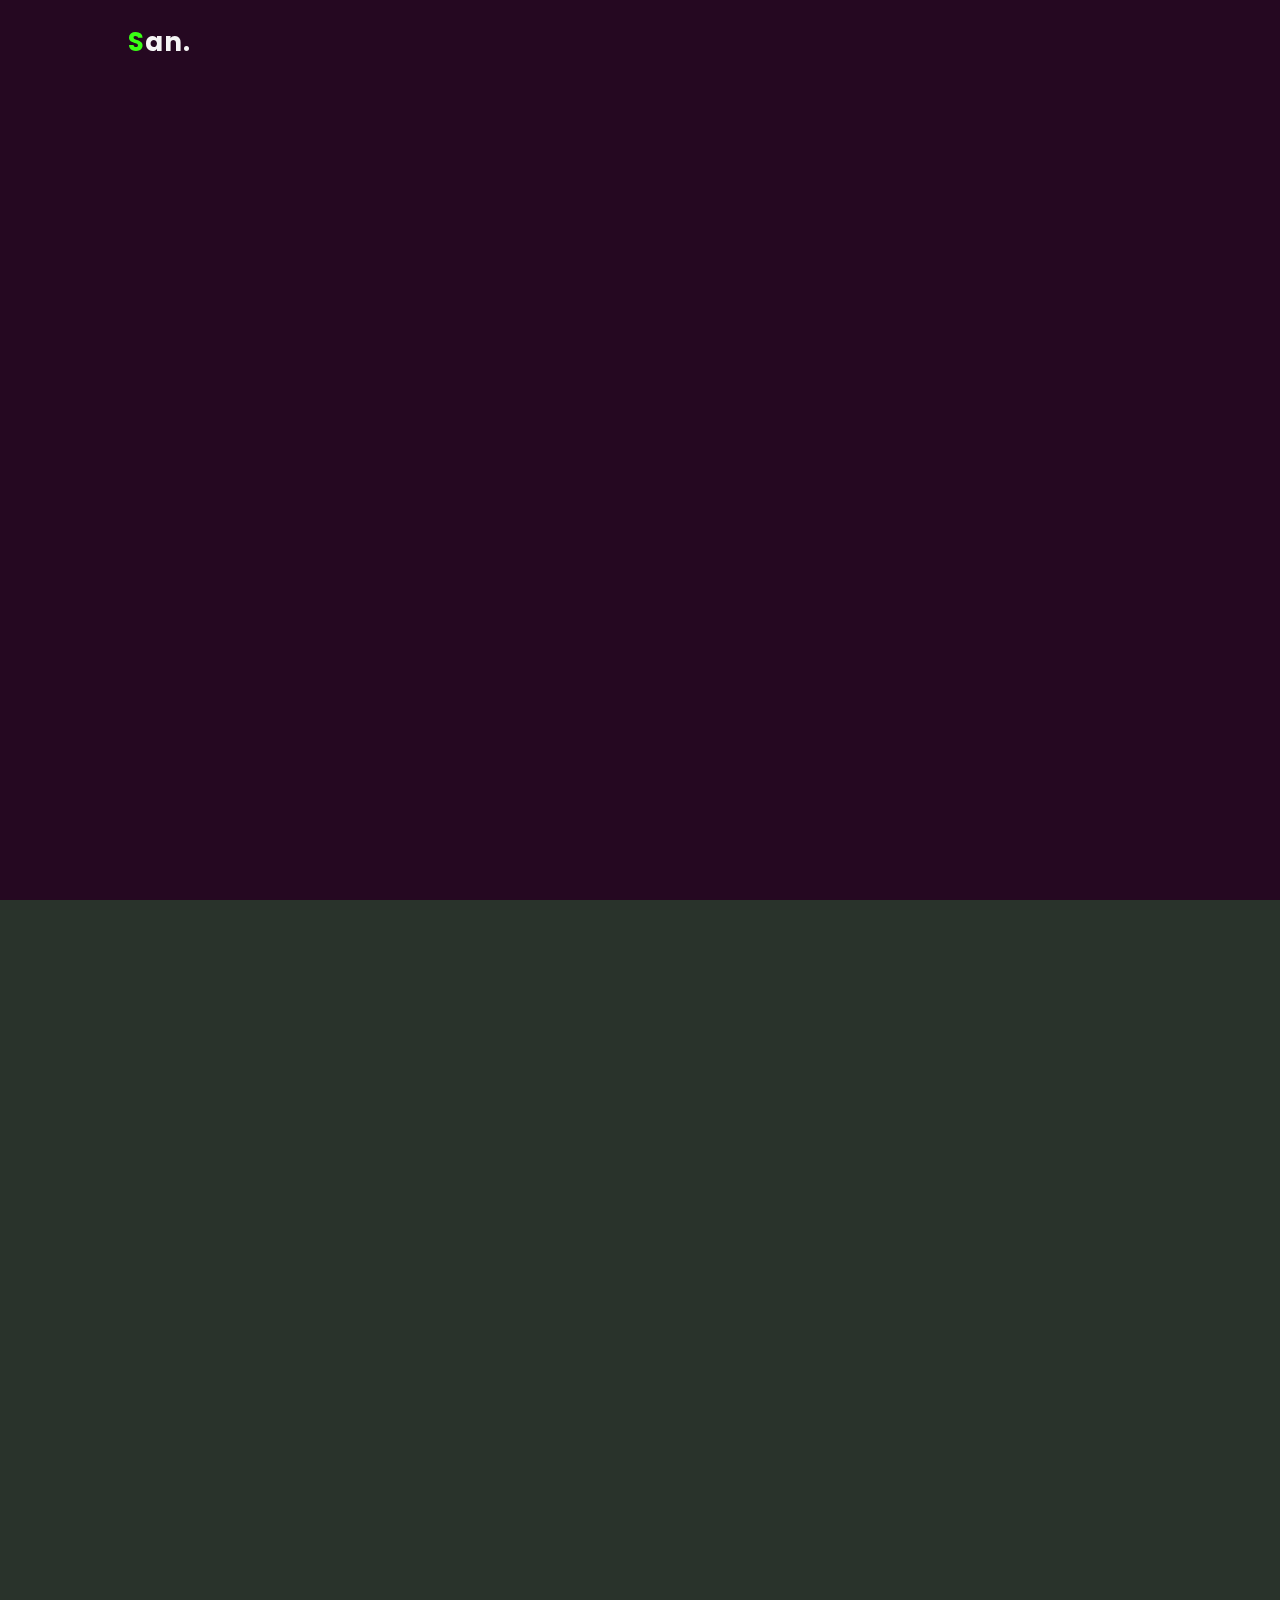
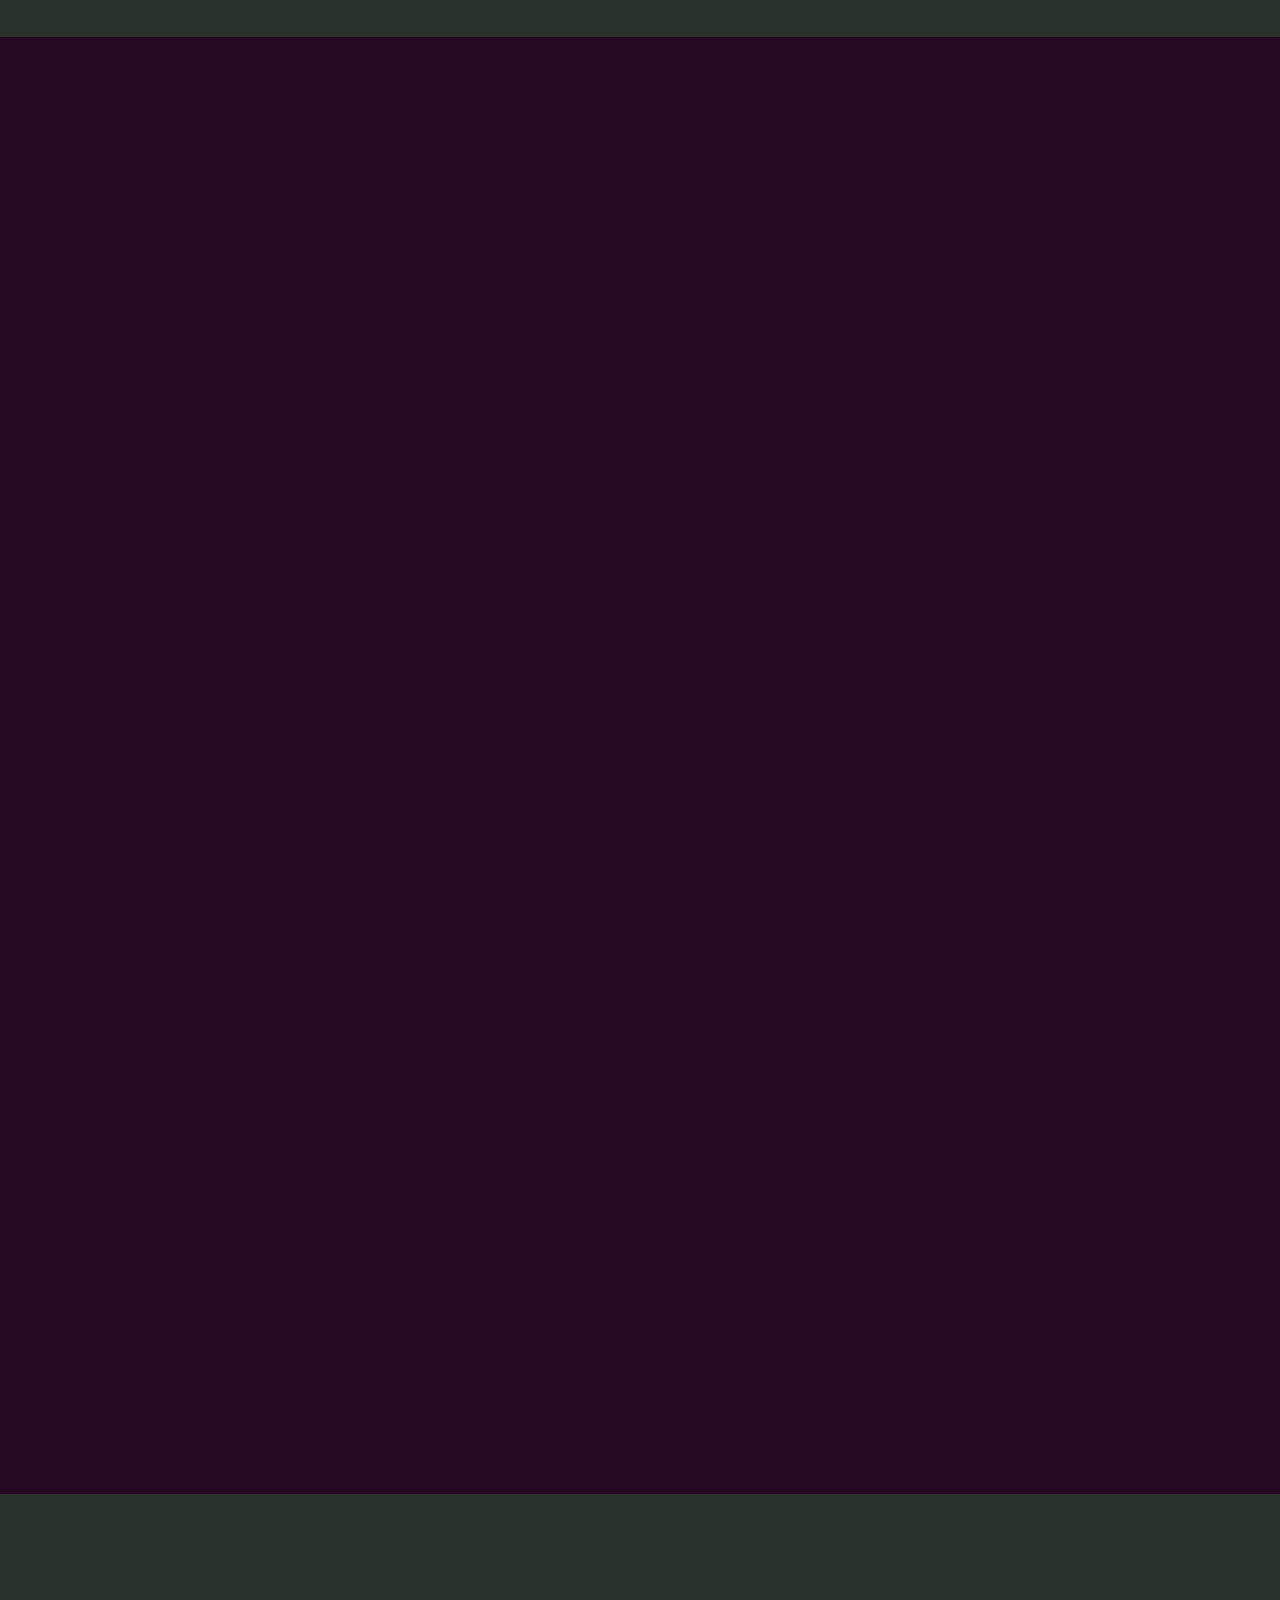
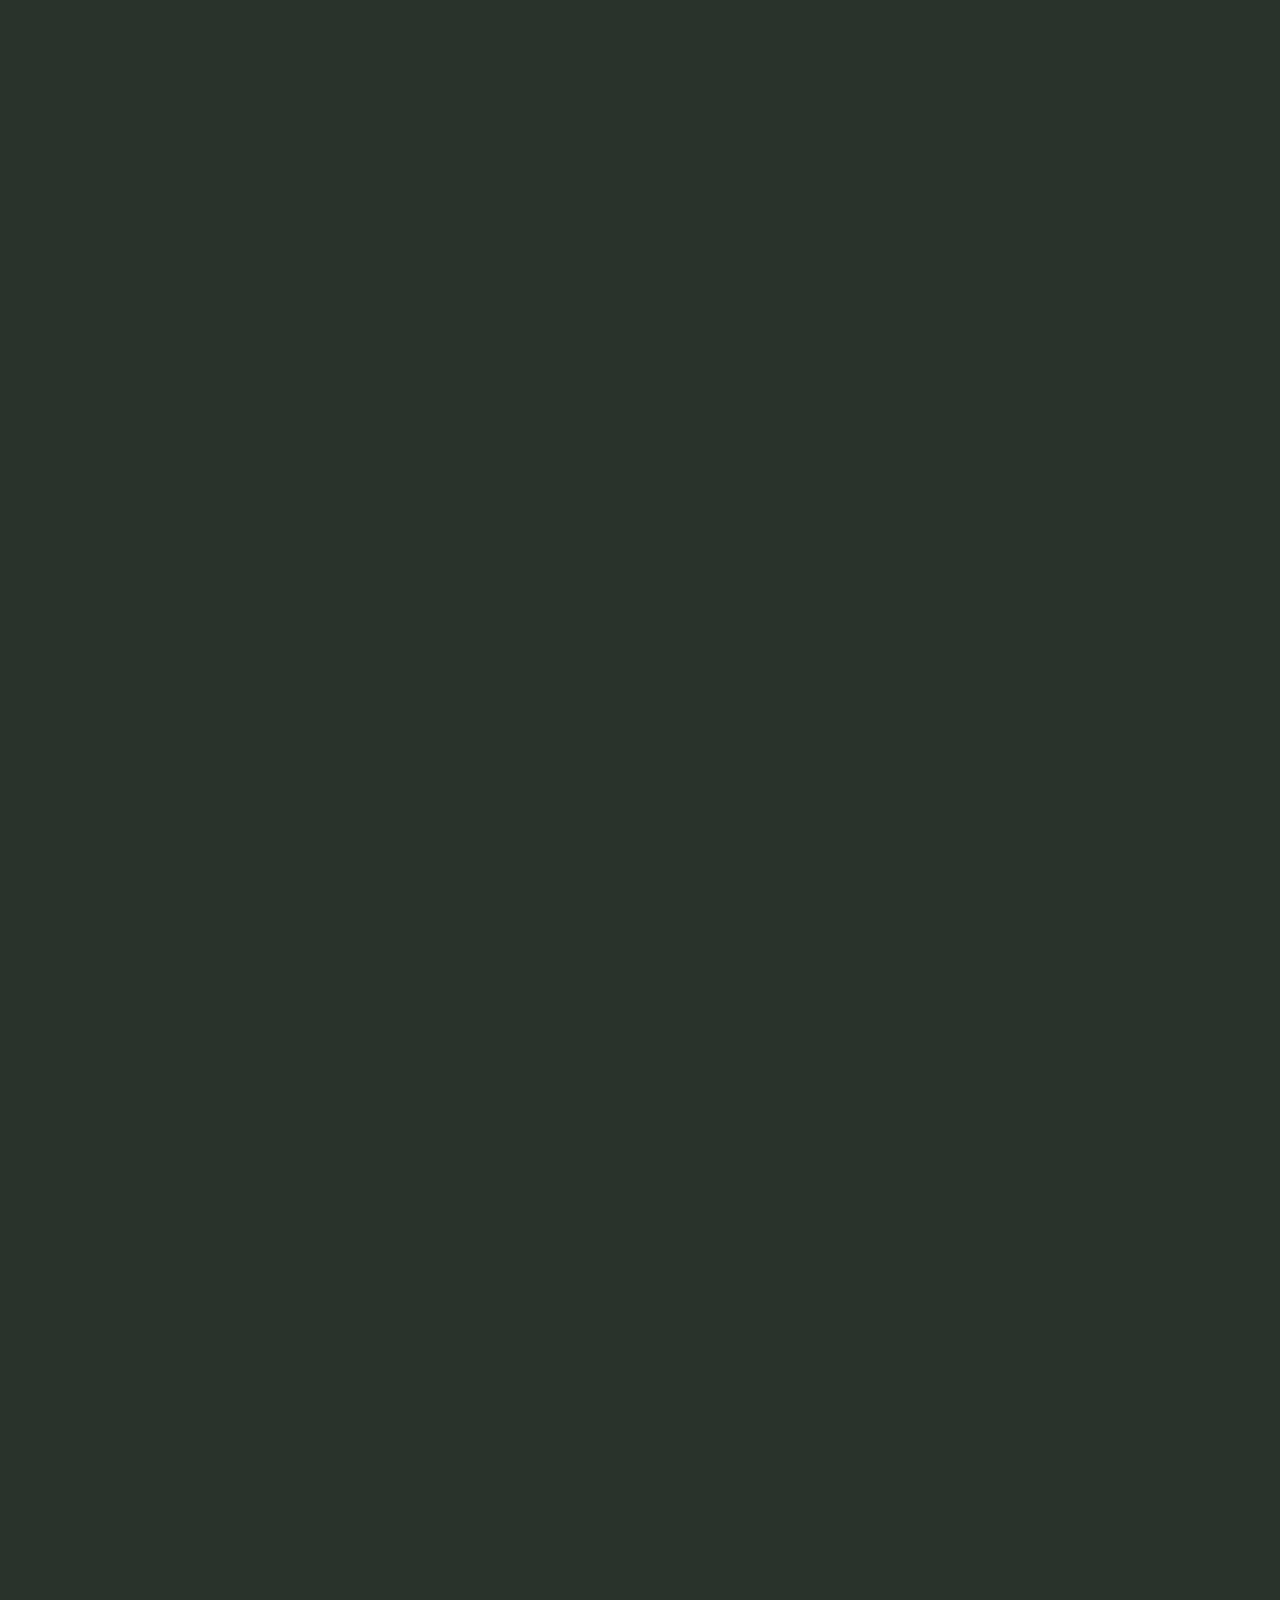
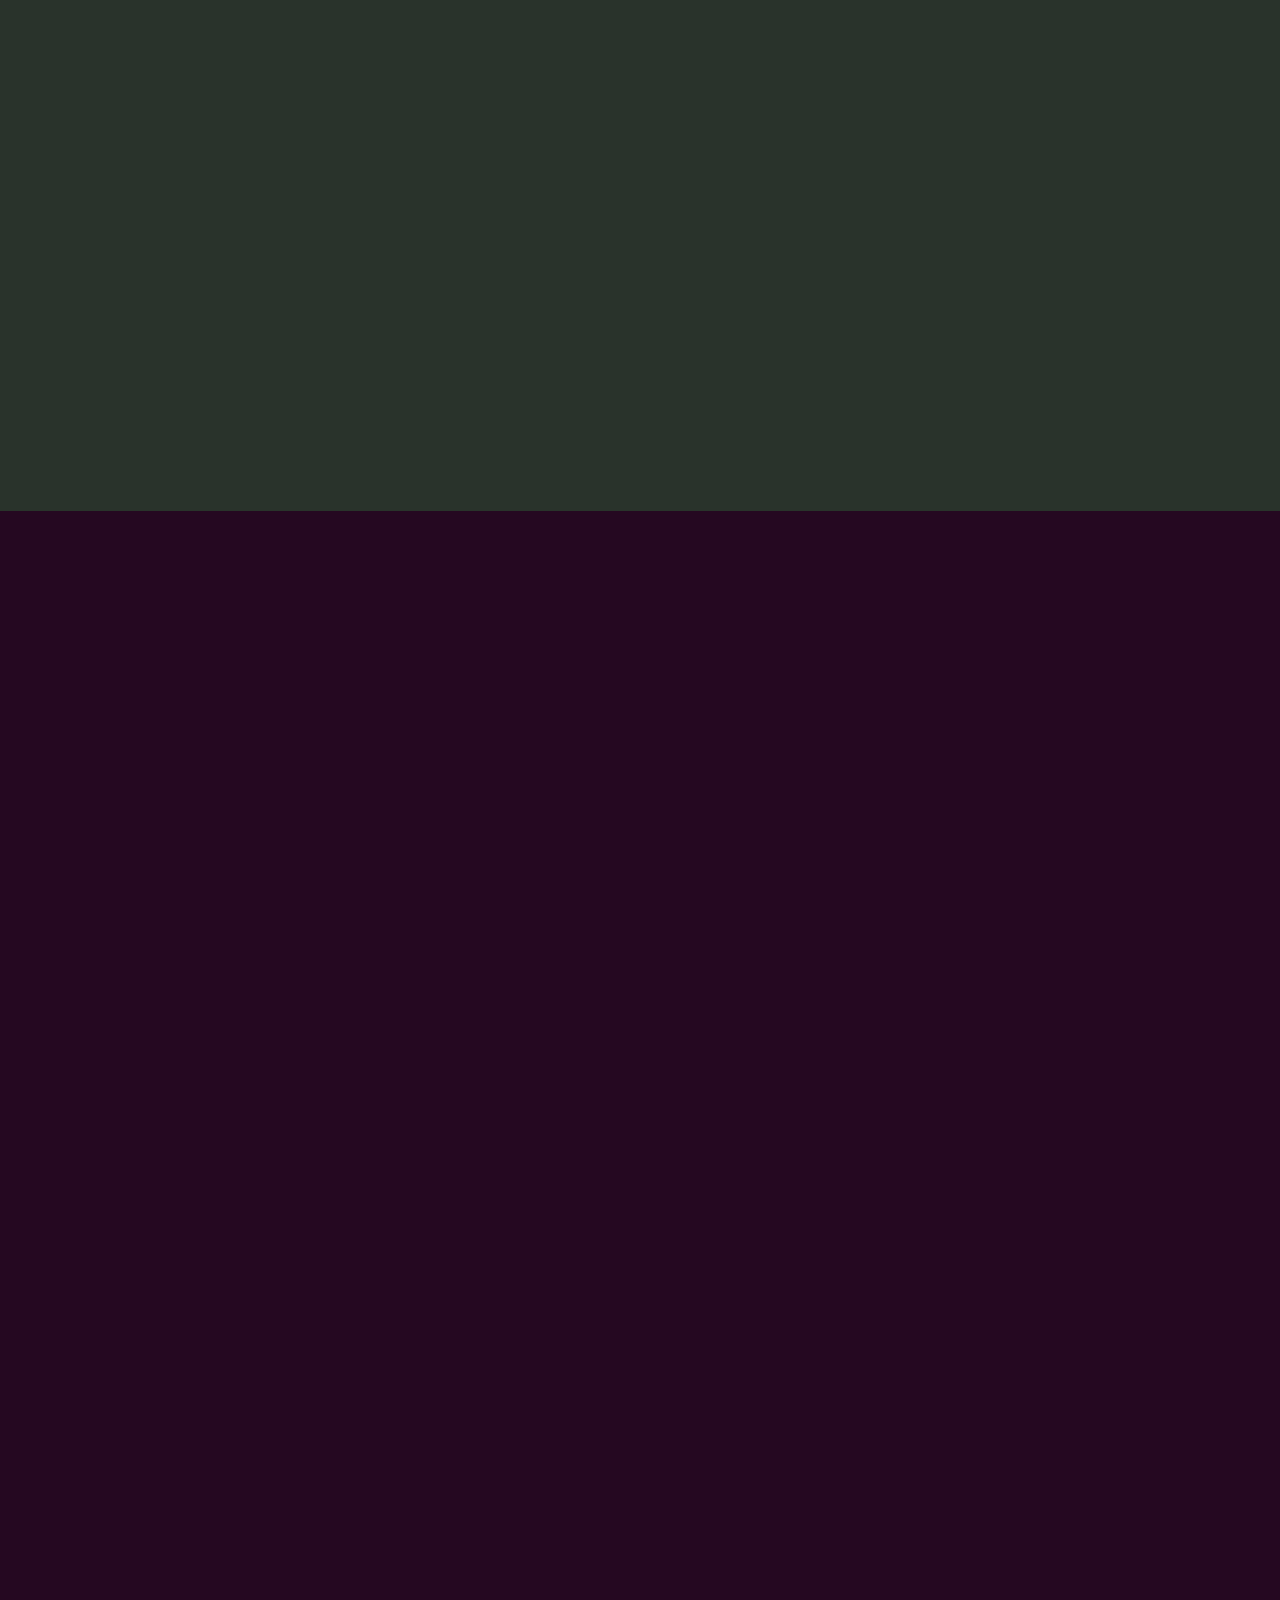
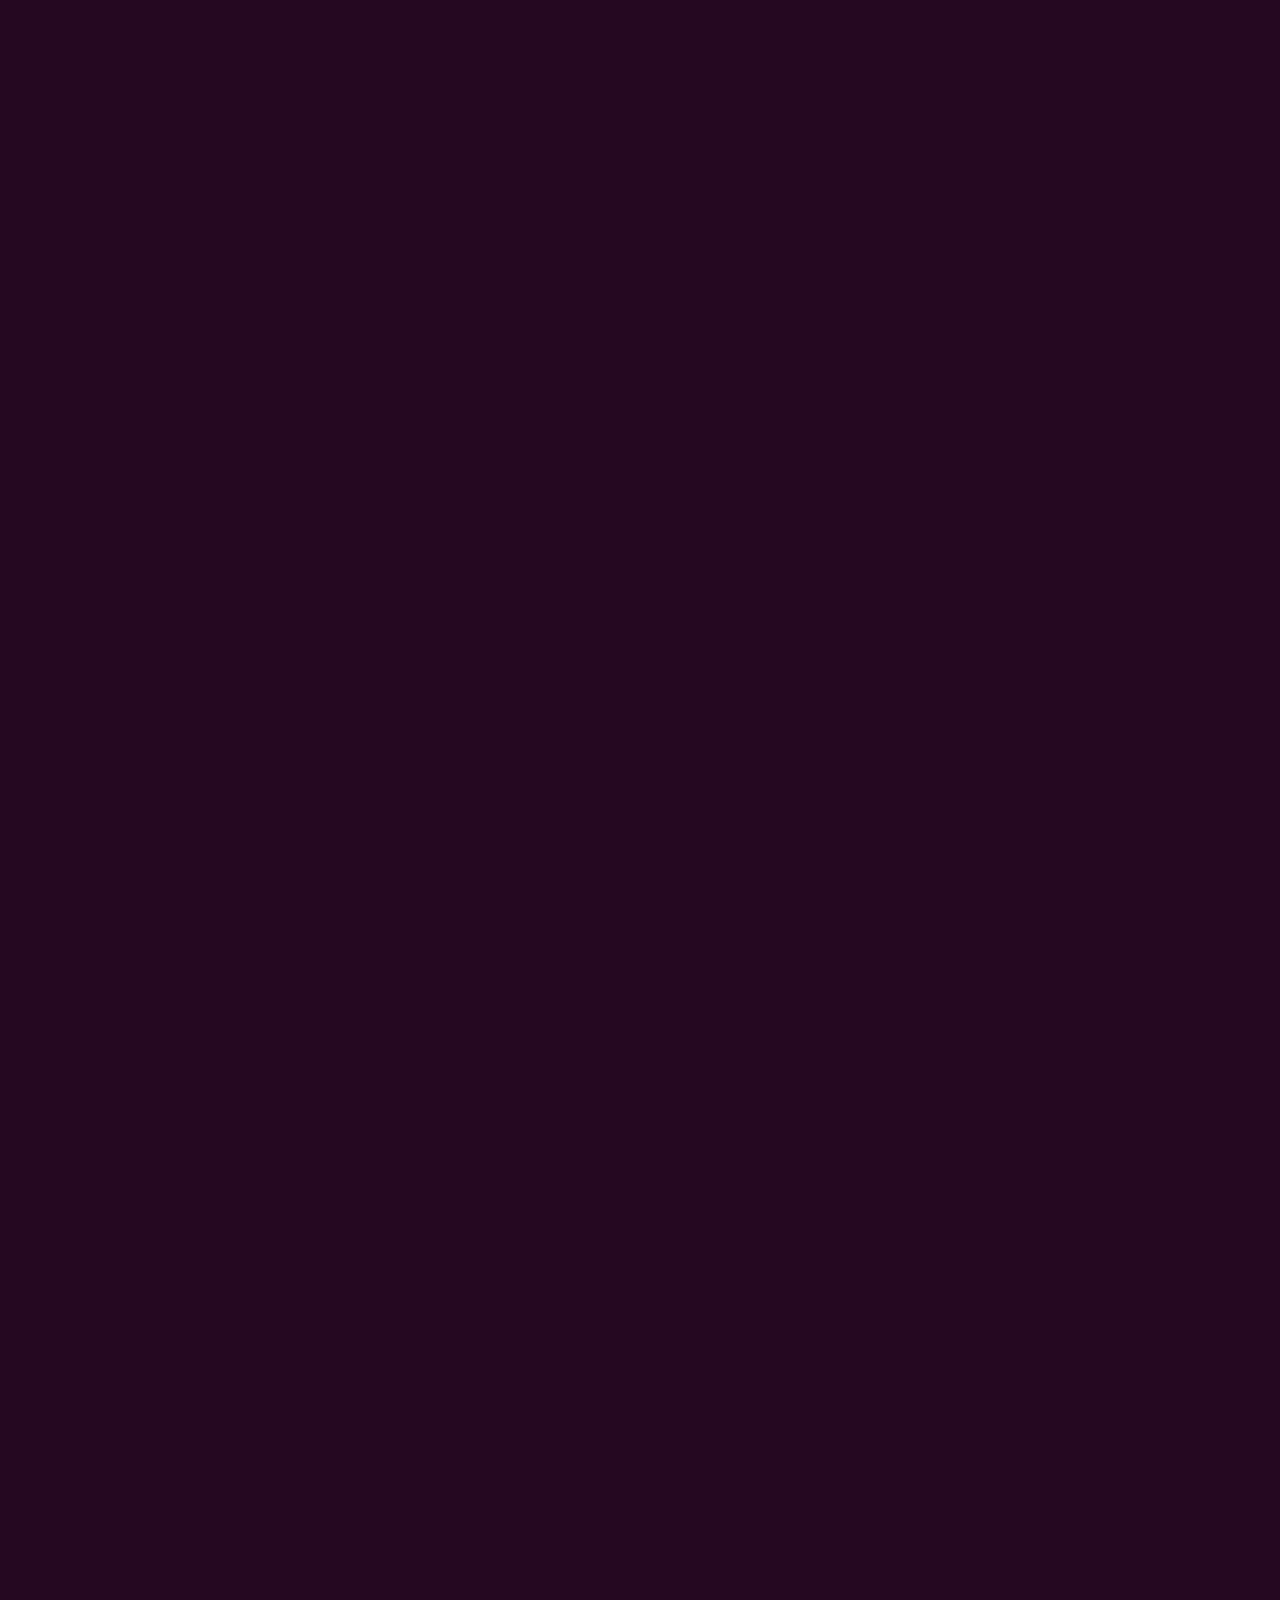
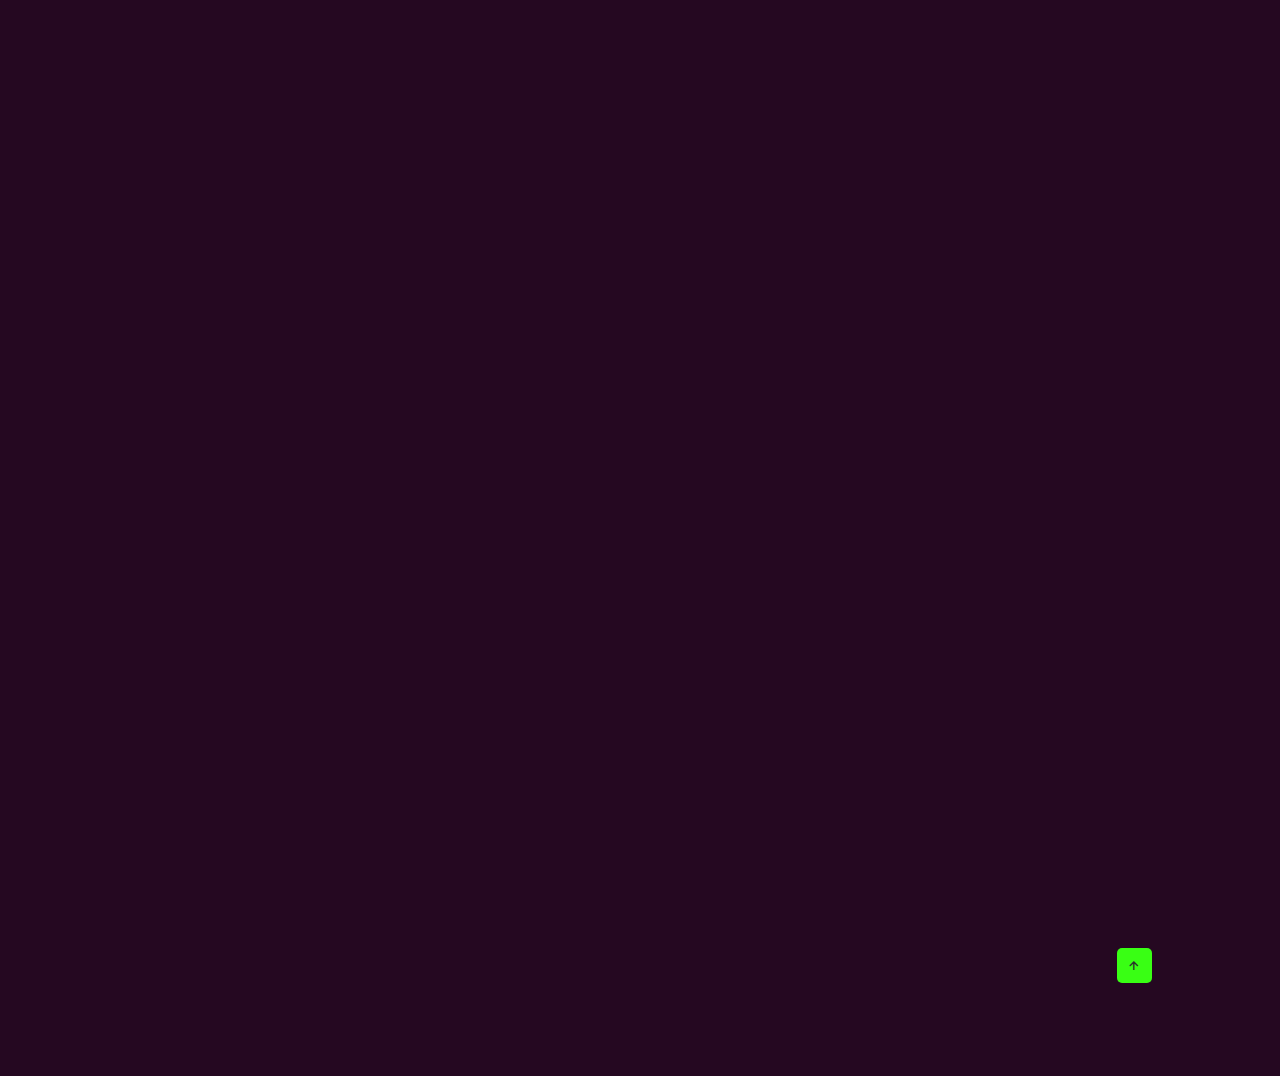
==== commit 480b4e25: "update" ====
--- a/index.html
+++ b/index.html
@@ -1,842 +1,868 @@
 <!DOCTYPE html>
 <html lang="en">
-  <head>
-    <meta charset="UTF-8" />
-    <meta name="viewport" content="width=device-width, initial-scale=1.0" />
-    <title>San Yu Aung || Porfolio Website</title>
-    <link rel="stylesheet" href="style.css" />
-    <link
-      href="https://unpkg.com/boxicons@2.1.4/css/boxicons.min.css"
-      rel="stylesheet"
-    />
-    <link href="/img/favicon.png" rel="icon" />
-    <!-- <script src="https://cdn.jsdelivr.net/npm/sweetalert2@11"></script> -->
-    <script src="https://cdn.jsdelivr.net/npm/sweetalert2@11.0.18/dist/sweetalert2.all.min.js"></script>
-    <!-- Google tag (gtag.js) -->
-<script async src="https://www.googletagmanager.com/gtag/js?id=G-90W0RLSEF3"></script>
-<script>
-  window.dataLayer = window.dataLayer || [];
-  function gtag(){dataLayer.push(arguments);}
-  gtag('js', new Date());
-
-  gtag('config', 'G-90W0RLSEF3');
-</script>
-  </head>
-  <body>
-    <div id="progress-container">
-      <div id="progress-bar"></div>
-    </div>    
-    <header>
-      <div class="logo"><span>S</span>an.</div>
-      <ul class="navlist">
-        <li><a href="#home" style="--i: 1">Home</a></li>
-        <li><a href="#about" style="--i: 2">About</a></li>
-        <li><a href="#portfolio" style="--i: 3">Portfolio</a></li>
-        <li><a href="#skills" style="--i: 4">Skills</a></li>
-        <li><a href="#certificate" style="--i: 5">Certificates</a></li>
-        <!-- <li><a href="#reviews" style="--i: 5">Reviews</a></li> -->
-        <li><a href="#contact" style="--i: 6">Contact</a></li>
-      </ul>
-      <div id="menu-icon" class="bx bx-menu"></div>
-    </header>
-    <section id="home" class="home">
-      <div class="home-content scroll-scale">
-        <h1>Hi I'm San Yu Aung</h1>
-        <div class="change-text">
-          <h3>And I'm</h3>
-          <h3>
-            <span class="word">Web&nbsp;Developer</span>
-            <!-- <span class="word">Full&nbsp;Stack&nbsp;Developer</span> -->
-            <!-- <span class="word">PHP&nbsp;Developer</span> -->
-            <span class="word">Laravel&nbsp;Developer</span>
-          </h3>
-        </div>
-        <p><i class='bx bxs-quote-alt-left'></i>&nbsp;I possess over 4 years of self-learning knowledge, successfully completing a banking internal reporting web portal project, and have accrued over 3 years of professional experience as a PHP web developer.&nbsp;<i class='bx bxs-quote-alt-right' ></i></p>
-        <div class="info-box">
-          <!-- <div class="email-info">
+
+<head>
+  <meta charset="UTF-8" />
+  <meta name="viewport" content="width=device-width, initial-scale=1.0" />
+  <title>San Yu Aung || Porfolio Website</title>
+  <link rel="stylesheet" href="style.css" />
+  <link href="https://unpkg.com/boxicons@2.1.4/css/boxicons.min.css" rel="stylesheet" />
+  <link href="/img/favicon.png" rel="icon" />
+  <!-- <script src="https://cdn.jsdelivr.net/npm/sweetalert2@11"></script> -->
+  <script src="https://cdn.jsdelivr.net/npm/sweetalert2@11.0.18/dist/sweetalert2.all.min.js"></script>
+  <!-- Google tag (gtag.js) -->
+  <script async src="https://www.googletagmanager.com/gtag/js?id=G-Q7QE5P1M8X"></script>
+  <script>
+    window.dataLayer = window.dataLayer || [];
+    function gtag() { dataLayer.push(arguments); }
+    gtag('js', new Date());
+
+    gtag('config', 'G-Q7QE5P1M8X');
+  </script>
+  <script type="text/javascript">
+    (function (c, l, a, r, i, t, y) {
+      c[a] = c[a] || function () { (c[a].q = c[a].q || []).push(arguments) };
+      t = l.createElement(r); t.async = 1; t.src = "https://www.clarity.ms/tag/" + i;
+      y = l.getElementsByTagName(r)[0]; y.parentNode.insertBefore(t, y);
+    })(window, document, "clarity", "script", "l166b73bmr");
+  </script>
+</head>
+
+<body>
+  <div id="progress-container">
+    <div id="progress-bar"></div>
+  </div>
+  <header>
+    <div class="logo"><span>S</span>an.</div>
+    <ul class="navlist">
+      <li><a href="#home" style="--i: 1">Home</a></li>
+      <li><a href="#about" style="--i: 2">About</a></li>
+      <li><a href="#portfolio" style="--i: 3">Portfolio</a></li>
+      <li><a href="#skills" style="--i: 4">Skills</a></li>
+      <li><a href="#certificate" style="--i: 5">Certificates</a></li>
+      <!-- <li><a href="#reviews" style="--i: 5">Reviews</a></li> -->
+      <li><a href="#contact" style="--i: 6">Contact</a></li>
+    </ul>
+    <div id="menu-icon" class="bx bx-menu"></div>
+  </header>
+  <section id="home" class="home">
+    <div class="home-content scroll-scale">
+      <h1>Hi I'm San Yu Aung</h1>
+      <div class="change-text">
+        <h3>And I'm</h3>
+        <h3>
+          <span class="word">Web&nbsp;Developer</span>
+          <!-- <span class="word">Full&nbsp;Stack&nbsp;Developer</span> -->
+          <!-- <span class="word">PHP&nbsp;Developer</span> -->
+          <span class="word">Laravel&nbsp;Developer</span>
+        </h3>
+      </div>
+      <p><i class='bx bxs-quote-alt-left'></i>&nbsp;I possess over 4 years of self-learning knowledge, successfully
+        completing a banking internal reporting web portal project, and have accrued over 3 years of professional
+        experience as a PHP web developer.&nbsp;<i class='bx bxs-quote-alt-right'></i></p>
+      <div class="info-box">
+        <!-- <div class="email-info">
             <h5>Email :</h5>
             <span>sanyuaung.ygn.mm@gmail.com</span>
           </div> -->
-          <!-- <div class="behance-info">
+        <!-- <div class="behance-info">
                     <h5>Behance :</h5>
                     <span type="tel">(+95 9) 788599188</span>
                 </div> -->
-        </div>
+      </div>
+      <div class="btn-box">
+        <!-- <a href="/img/CV (San Yu Aung).pdf" id="downloadLink" class="btn">Download CV</a> -->
+        <a href="https://docs.google.com/document/d/1qdoSzNcjO_g1etzvseIELnX-8TGXc_yqhkcfYYynQDM/edit?usp=sharing"
+          id="downloadLink" class="btn">View Resume</a>
+        <!-- <a href="#" class="btn">Hire Me Now!</a> -->
+      </div>
+      <div class="social-icons">
+        <a target="_blank" href="https://www.facebook.com/profile.php?id=100010599582437"><i
+            class="bx bxl-facebook"></i></a>
+        <a target="_blank" href="mailto:sanyuaung.ygn.mm@gmail.com"><i class="bx bxl-gmail"></i></a>
+        <a target="_blank" href="tel:+959788599188"><i class="bx bxs-phone"></i></a>
+        <!-- <a target="_blank" href="#"><i class="bx bxl-instagram"></i></a> -->
+        <a target="_blank" href="https://t.me/San_Yu_Aung"><i class="bx bxl-telegram"></i></a>
+        <a target="_blank" href="https://www.linkedin.com/in/SanYuAung/"><i class='bx bxl-linkedin-square'></i></a>
+        <a target="_blank" href="https://join.skype.com/invite/mb2hbOTPgTN2"><i class="bx bxl-skype"></i></a>
+        <a target="_blank" href="https://github.com/Sanyuaung"><i class="bx bxl-github"></i></a>
+      </div>
+    </div>
+    <div class="home-image scroll-scale">
+      <div class="img-box">
+        <img src="img/men.png" alt="" />
+      </div>
+      <div class="liquid-shape">
+        <svg viewBox="0 0 500 500" xmlns="http://www.w3.org/2000/svg" xmlns:xlink="http://www.w3.org/1999/xlink"
+          width="100%" id="blobSvg">
+          <path fill="#39FF14">
+            <animate attributeName="d" dur="30000ms" repeatCount="indefinite" values="
+                            M454,286Q424,322,390,339Q356,356,329.5,366.5Q303,377,276.5,376.5Q250,376,221.5,381.5Q193,387,150,390Q107,393,120,345.5Q133,298,110.5,274Q88,250,92,218Q96,186,119.5,164.5Q143,143,153,91Q163,39,206.5,74.5Q250,110,293.5,75Q337,40,354.5,84Q372,128,372.5,163.5Q373,199,428.5,224.5Q484,250,454,286Z;
+
+                            M406.5,288.5Q436,327,425.5,371Q415,415,360,398.5Q305,382,277.5,386.5Q250,391,218.5,396Q187,401,167,377Q147,353,86.5,348Q26,343,65,296.5Q104,250,77,208.5Q50,167,100,158.5Q150,150,172,132Q194,114,222,75Q250,36,282,65.5Q314,95,355,99.5Q396,104,411.5,140.5Q427,177,402,213.5Q377,250,406.5,288.5Z;
+
+                            M445.5,283.5Q411,317,386,339Q361,361,347,405.5Q333,450,291.5,470Q250,490,216,451.5Q182,413,143.5,404Q105,395,70.5,367Q36,339,53,294.5Q70,250,95.5,223.5Q121,197,123.5,161.5Q126,126,161,122.5Q196,119,223,63.5Q250,8,279,59.5Q308,111,348.5,111Q389,111,409.5,143Q430,175,455,212.5Q480,250,445.5,283.5Z;
+
+                            M431,298Q481,346,430,362.5Q379,379,348.5,396.5Q318,414,284,411.5Q250,409,225,390.5Q200,372,171.5,364.5Q143,357,82.5,350.5Q22,344,48.5,297Q75,250,70.5,212Q66,174,76,130Q86,86,124,61Q162,36,206,31Q250,26,295.5,28.5Q341,31,351.5,84.5Q362,138,414.5,149Q467,160,424,205Q381,250,431,298Z;
+
+                            M439,285.5Q421,321,393,343Q365,365,336.5,377.5Q308,390,279,444.5Q250,499,202.5,489.5Q155,480,149.5,418Q144,356,111.5,338.5Q79,321,91,285.5Q103,250,103.5,220Q104,190,89,132Q74,74,123,67.5Q172,61,211,72Q250,83,285,82.5Q320,82,365.5,85.5Q411,89,388.5,145.5Q366,202,411.5,226Q457,250,439,285.5Z;
+
+                            M442,282.5Q406,315,401.5,356Q397,397,356,402Q315,407,282.5,423.5Q250,440,203,458Q156,476,123,443Q90,410,69,372Q48,334,38.5,292Q29,250,30.5,205Q32,160,56,120Q80,80,126,70.5Q172,61,211,50Q250,39,289,51Q328,63,373.5,72Q419,81,395,140.5Q371,200,424.5,225Q478,250,442,282.5Z;
+
+                            M388.5,275Q371,300,361,325.5Q351,351,330,371.5Q309,392,279.5,404Q250,416,213.5,421.5Q177,427,137,415Q97,403,111.5,352Q126,301,79,275.5Q32,250,65.5,219Q99,188,88,132.5Q77,77,128,78Q179,79,214.5,93.5Q250,108,276,116Q302,124,328,135Q354,146,417,150.5Q480,155,443,202.5Q406,250,388.5,275Z;
+
+                            M443,285.5Q423,321,419.5,368.5Q416,416,378.5,442.5Q341,469,295.5,458Q250,447,217,428.5Q184,410,152,395Q120,380,75.5,360.5Q31,341,52,295.5Q73,250,85.5,218.5Q98,187,102.5,147Q107,107,150,110Q193,113,221.5,96Q250,79,288.5,71.5Q327,64,341,104.5Q355,145,366.5,171Q378,197,420.5,223.5Q463,250,443,285.5Z;
+
+                            M427,282Q403,314,391,346.5Q379,379,346,391Q313,403,281.5,422.5Q250,442,213.5,434.5Q177,427,134,418Q91,409,101,358Q111,307,88.5,278.5Q66,250,94.5,223.5Q123,197,112.5,149.5Q102,102,129.5,64Q157,26,203.5,48.5Q250,71,275.5,99.5Q301,128,326,138.5Q351,149,373,169.5Q395,190,423,220Q451,250,427,282Z;
+
+                            M423.95861,283.0138Q410.09657,316.02759,393.02759,345.9931Q375.95861,375.95861,347.0138,394.54828Q318.06898,413.13796,284.03449,447.33799Q250,481.53803,220.08967,438.55518Q190.17934,395.57234,159.85179,383.02405Q129.52423,370.47577,99.9862,347.35515Q70.44817,324.23453,92.55518,287.11726Q114.66219,250,89.93792,211.84135Q65.21365,173.6827,70.93438,125.1689Q76.65511,76.65511,134.56898,94.41387Q192.48285,112.17263,221.24142,114.39672Q250,116.6208,296.78971,71.11372Q343.57942,25.60664,341.71383,92.8792Q339.84825,160.15175,369.95861,174.06208Q400.06898,187.97241,418.94482,218.9862Q437.82066,250,423.95861,283.0138Z;
+
+                            M454,286Q424,322,390,339Q356,356,329.5,366.5Q303,377,276.5,376.5Q250,376,221.5,381.5Q193,387,150,390Q107,393,120,345.5Q133,298,110.5,274Q88,250,92,218Q96,186,119.5,164.5Q143,143,153,91Q163,39,206.5,74.5Q250,110,293.5,75Q337,40,354.5,84Q372,128,372.5,163.5Q373,199,428.5,224.5Q484,250,454,286Z;
+                            "></animate>
+          </path>
+        </svg>
+      </div>
+      <div class="liquid-shape">
+        <svg viewBox="0 0 500 500" xmlns="http://www.w3.org/2000/svg" xmlns:xlink="http://www.w3.org/1999/xlink"
+          width="100%" id="blobSvg">
+          <path fill="#39FF14">
+            <animate attributeName="d" dur="30000ms" repeatCount="indefinite" values="
+                            M454,286Q424,322,390,339Q356,356,329.5,366.5Q303,377,276.5,376.5Q250,376,221.5,381.5Q193,387,150,390Q107,393,120,345.5Q133,298,110.5,274Q88,250,92,218Q96,186,119.5,164.5Q143,143,153,91Q163,39,206.5,74.5Q250,110,293.5,75Q337,40,354.5,84Q372,128,372.5,163.5Q373,199,428.5,224.5Q484,250,454,286Z;
+
+                            M406.5,288.5Q436,327,425.5,371Q415,415,360,398.5Q305,382,277.5,386.5Q250,391,218.5,396Q187,401,167,377Q147,353,86.5,348Q26,343,65,296.5Q104,250,77,208.5Q50,167,100,158.5Q150,150,172,132Q194,114,222,75Q250,36,282,65.5Q314,95,355,99.5Q396,104,411.5,140.5Q427,177,402,213.5Q377,250,406.5,288.5Z;
+
+                            M445.5,283.5Q411,317,386,339Q361,361,347,405.5Q333,450,291.5,470Q250,490,216,451.5Q182,413,143.5,404Q105,395,70.5,367Q36,339,53,294.5Q70,250,95.5,223.5Q121,197,123.5,161.5Q126,126,161,122.5Q196,119,223,63.5Q250,8,279,59.5Q308,111,348.5,111Q389,111,409.5,143Q430,175,455,212.5Q480,250,445.5,283.5Z;
+
+                            M431,298Q481,346,430,362.5Q379,379,348.5,396.5Q318,414,284,411.5Q250,409,225,390.5Q200,372,171.5,364.5Q143,357,82.5,350.5Q22,344,48.5,297Q75,250,70.5,212Q66,174,76,130Q86,86,124,61Q162,36,206,31Q250,26,295.5,28.5Q341,31,351.5,84.5Q362,138,414.5,149Q467,160,424,205Q381,250,431,298Z;
+
+                            M439,285.5Q421,321,393,343Q365,365,336.5,377.5Q308,390,279,444.5Q250,499,202.5,489.5Q155,480,149.5,418Q144,356,111.5,338.5Q79,321,91,285.5Q103,250,103.5,220Q104,190,89,132Q74,74,123,67.5Q172,61,211,72Q250,83,285,82.5Q320,82,365.5,85.5Q411,89,388.5,145.5Q366,202,411.5,226Q457,250,439,285.5Z;
+
+                            M442,282.5Q406,315,401.5,356Q397,397,356,402Q315,407,282.5,423.5Q250,440,203,458Q156,476,123,443Q90,410,69,372Q48,334,38.5,292Q29,250,30.5,205Q32,160,56,120Q80,80,126,70.5Q172,61,211,50Q250,39,289,51Q328,63,373.5,72Q419,81,395,140.5Q371,200,424.5,225Q478,250,442,282.5Z;
+
+                            M388.5,275Q371,300,361,325.5Q351,351,330,371.5Q309,392,279.5,404Q250,416,213.5,421.5Q177,427,137,415Q97,403,111.5,352Q126,301,79,275.5Q32,250,65.5,219Q99,188,88,132.5Q77,77,128,78Q179,79,214.5,93.5Q250,108,276,116Q302,124,328,135Q354,146,417,150.5Q480,155,443,202.5Q406,250,388.5,275Z;
+
+                            M443,285.5Q423,321,419.5,368.5Q416,416,378.5,442.5Q341,469,295.5,458Q250,447,217,428.5Q184,410,152,395Q120,380,75.5,360.5Q31,341,52,295.5Q73,250,85.5,218.5Q98,187,102.5,147Q107,107,150,110Q193,113,221.5,96Q250,79,288.5,71.5Q327,64,341,104.5Q355,145,366.5,171Q378,197,420.5,223.5Q463,250,443,285.5Z;
+
+                            M427,282Q403,314,391,346.5Q379,379,346,391Q313,403,281.5,422.5Q250,442,213.5,434.5Q177,427,134,418Q91,409,101,358Q111,307,88.5,278.5Q66,250,94.5,223.5Q123,197,112.5,149.5Q102,102,129.5,64Q157,26,203.5,48.5Q250,71,275.5,99.5Q301,128,326,138.5Q351,149,373,169.5Q395,190,423,220Q451,250,427,282Z;
+
+                            M423.95861,283.0138Q410.09657,316.02759,393.02759,345.9931Q375.95861,375.95861,347.0138,394.54828Q318.06898,413.13796,284.03449,447.33799Q250,481.53803,220.08967,438.55518Q190.17934,395.57234,159.85179,383.02405Q129.52423,370.47577,99.9862,347.35515Q70.44817,324.23453,92.55518,287.11726Q114.66219,250,89.93792,211.84135Q65.21365,173.6827,70.93438,125.1689Q76.65511,76.65511,134.56898,94.41387Q192.48285,112.17263,221.24142,114.39672Q250,116.6208,296.78971,71.11372Q343.57942,25.60664,341.71383,92.8792Q339.84825,160.15175,369.95861,174.06208Q400.06898,187.97241,418.94482,218.9862Q437.82066,250,423.95861,283.0138Z;
+
+                            M454,286Q424,322,390,339Q356,356,329.5,366.5Q303,377,276.5,376.5Q250,376,221.5,381.5Q193,387,150,390Q107,393,120,345.5Q133,298,110.5,274Q88,250,92,218Q96,186,119.5,164.5Q143,143,153,91Q163,39,206.5,74.5Q250,110,293.5,75Q337,40,354.5,84Q372,128,372.5,163.5Q373,199,428.5,224.5Q484,250,454,286Z;
+                            "></animate>
+          </path>
+        </svg>
+      </div>
+    </div>
+  </section>
+
+  <!-- About Section -->
+  <section id="about" class="about">
+    <div class="img-about scroll-scale">
+      <img src="img/men3.png" alt="" />
+      <div class="info-about1">
+        <span>2+</span>
+        <p>Years of Banking IT Experiences</p>
+      </div>
+      <div class="info-about2">
+        <span>5+</span>
+        <p>Years of Working Experiences</p>
+      </div>
+      <div class="info-about3">
+        <span>1</span>
+        <p>Single Project Complete</p>
+      </div>
+      <div class="info-about4">
+        <span>4+</span>
+        <p>TeamWork Projects Experiences</p>
+      </div>
+    </div>
+    <div class="about-content scroll-scale">
+      <span>Let me introduce myself</span>
+      <h2>About Me</h2>
+      <h3>A story of good</h3>
+      <p>
+        Hello there! I'm San Yu Aung, and I'm thrilled to have you visit my
+        portfolio. Let me share a little bit about myself and my journey so
+        far. I first opened my eyes to the world in 1997 in the vibrant Insein
+        Township. My insatiable curiosity and passion for learning led me on
+        an exciting academic journey. I obtained my Matriculation Certificate
+        in 2013, a milestone that marked the beginning of my pursuit of
+        knowledge and growth. Fueled by a deep fascination with the
+        intricacies of the natural world, I decided to major in Chemistry at
+        the esteemed Yangon University of Distance Education. There, I honed
+        my analytical skills and developed a solid foundation in scientific
+        principles. But my curiosity extended beyond the realm of science,
+        prompting me to explore the world of computers and technology. In
+        2017, I proudly graduated with a degree in Chemistry, but that wasn't
+        the end of my educational journey.
+      <p id="dots">&nbsp;.&nbsp;.&nbsp;.&nbsp;</p>
+      <p id="more">Eager to expand my skill set, I delved into the
+        realm of Computer Science. I completed a Computer Basic Course,
+        mastering the fundamentals that would later become the cornerstone
+        of my career. As technology beckoned, I undertook courses in Adobe
+        Photoshop and Adobe Illustrator, enhancing my creativity and design
+        skills. My thirst for knowledge also led me to A+ Hardware and
+        Networking Courses, laying the groundwork for a deeper understanding
+        of computer systems. Concurrently, I pursued a Certificate in
+        Business Management at STI Myanmar University, developing a
+        well-rounded perspective that combined both technical and managerial
+        expertise. My professional journey commenced at the Diamond Lake
+        Hotel, where I served as a Receptionist in the Front Office
+        Department from 2016 to 2018. This role instilled in me the
+        importance of impeccable customer service and effective
+        communication. In June 2018, I transitioned to a new challenge at
+        Myanmar Oriental Bank, taking on the role of Junior Bank Assistant.
+        During my time there, I wore many hats and contributed significantly
+        to the organization's growth. One of my proudest accomplishments was
+        spearheading the development of a web application portal for
+        internal and CBM reports. I harnessed the power of PHP, the Laravel
+        Framework, and MySQL to create efficient, user-friendly solutions
+        that streamlined operations and facilitated data analysis. Seeking
+        to continually enhance my skills, I enrolled in the International
+        Business Administration Course at the National Management Academy.
+        This experience broadened my horizons and equipped me with a
+        holistic understanding of business dynamics. As my journey
+        continued, I embarked on a dedicated path of self-improvement and
+        specialization. Through courses at Creative Coder Myanmar, I gained
+        proficiency in PHP and Laravel, harnessing their potential to create
+        innovative solutions. My hands-on experience spanned more than three
+        years, with real-world applications that underscored my
+        capabilities. In 2023, I transitioned to the role of PHP Developer
+        at Global Wave Technology Co., Ltd., further solidifying my
+        expertise in crafting digital solutions that make a difference.
+        Currently, I'm excited to be contributing my skills and insights as
+        a PHP Developer at Secret Code Co., Ltd. The road ahead is one I'm
+        eagerly looking forward to. With each experience and challenge, I'm
+        dedicated to continuous growth and innovation. From web applications
+        to code that powers digital landscapes, I'm committed to leaving my
+        mark on the ever-evolving world of technology. Thank you for joining
+        me on this journey. Let's connect and explore the possibilities
+        together.</p>
+      </p>
+
+      <div class="btn-box">
+        <button onclick="myFunction()" id="myBtn" class="btn">
+          Read More!
+        </button>
+      </div>
+    </div>
+  </section>
+
+  <!-- Services Section -->
+
+  <div class="main-text scroll-scale">
+    <span>What i will do for you</span>
+    <h2>Latest Work</h2>
+  </div>
+  <section id="portfolio" class="services">
+    <div class="section-services scroll-bottom">
+      <div class="service-box">
+        <i class='bx bxl-codepen service-icon'></i>
+        <h3>CHID Bank</h3>
+        <h5>(26 Dec 2023 - Present)</h5>
+        <h5>Deputy Manager (Senior Web Developer)</h5>
+        <p><i class='bx bxs-quote-alt-left'></i>&nbsp;
+          In an ongoing project, I am actively involved in the development of a new banking website and control
+          management system (CMS). My responsibilities include maintaining, enhancing, and upgrading existing websites
+          and CMS. I have played a pivotal role in contributing to the development of internal reporting
+          websites.&nbsp;<i class='bx bxs-quote-alt-right'></i><br>
+        </p>
+        <div class="btn-box service-btn">
+          <a target="_blank" href="https://www.chid.com.mm/" class="btn">Check</a>
+        </div>
+      </div>
+      <div class="service-box">
+        <i class='bx bx-code-curly service-icon'></i>
+        <h3>Secret Code Co.,ltd</h3>
+        <h5>(01 June 2023 - 30 Nov 2023)</h5>
+        <h5>Senior PHP Developer</h5>
+        <p><i class='bx bxs-quote-alt-left'></i>&nbsp;
+          I have successfully maintained, developed, and upgraded web and mobile e-commerce applications, ensuring their
+          timely completion through effective teamwork. This includes creating new functionalities and overseeing admin,
+          agent, and merchant panels, all while meeting project deadlines.&nbsp;<i
+            class='bx bxs-quote-alt-right'></i><br>
+        </p>
+        <div class="btn-box service-btn">
+          <a target="_blank" href="https://www.rcepmall.net/" class="btn">Check</a>
+        </div>
+      </div>
+      <div class="service-box">
+        <i class="bx bx-code-alt service-icon"></i>
+        <h3>Global Wave Technology</h3>
+        <h5>(13 Feb 2023 - 31 May 2023)</h5>
+        <h5>Developer</h5>
+        <p><i class='bx bxs-quote-alt-left'></i>&nbsp;
+          I possess over three projects experience, during which I have consistently demonstrated my ability to
+          maintain, develop, upgrade, and create projects. My teamwork skills shine as I collaborate effectively with
+          colleagues, ensuring projects are completed within set deadlines.&nbsp;<i
+            class='bx bxs-quote-alt-right'></i><br><br>
+        </p>
+        <div class="btn-box service-btn">
+          <!-- <a href="#" class="btn">Read More</a> -->
+        </div>
+      </div>
+      <div class="service-box">
+        <i class="bx bxs-bank service-icon"></i>
+        <h3>Myanmar Oriental Bank</h3>
+        <h5>(18 June 2018 - 10 Feb 2023)</h5>
+        <h5>Junior Bank Assistant</h5>
+        <p><i class='bx bxs-quote-alt-left'></i>&nbsp;
+          I successfully conceptualized and executed the development of an internal reporting web portal utilizing the
+          powerful Laravel framework. This endeavor allowed for streamlined data presentation and efficient reporting
+          within the organization, showcasing my proficiency in web application development.&nbsp;<i
+            class='bx bxs-quote-alt-right'></i>
+        </p>
         <div class="btn-box">
-          <!-- <a href="/img/CV (San Yu Aung).pdf" id="downloadLink" class="btn">Download CV</a> -->
-          <a href="https://docs.google.com/document/d/1qdoSzNcjO_g1etzvseIELnX-8TGXc_yqhkcfYYynQDM/edit?usp=sharing" id="downloadLink" class="btn">View Resume</a>
-          <!-- <a href="#" class="btn">Hire Me Now!</a> -->
-        </div>
-        <div class="social-icons">
-          <a target="_blank" href="https://www.facebook.com/profile.php?id=100010599582437"><i class="bx bxl-facebook"></i></a>
-          <a target="_blank" href="mailto:sanyuaung.ygn.mm@gmail.com"><i class="bx bxl-gmail"></i></a>
-          <a target="_blank" href="tel:+959788599188"><i class="bx bxs-phone"></i></a>
-          <!-- <a target="_blank" href="#"><i class="bx bxl-instagram"></i></a> -->
-          <a target="_blank" href="https://t.me/San_Yu_Aung"><i class="bx bxl-telegram"></i></a>
-          <a target="_blank" href="https://www.linkedin.com/in/SanYuAung/"><i class='bx bxl-linkedin-square'></i></a>
-          <a target="_blank" href="https://join.skype.com/invite/mb2hbOTPgTN2"><i class="bx bxl-skype"></i></a>
-          <a target="_blank" href="https://github.com/Sanyuaung"
-            ><i class="bx bxl-github"></i
-          ></a>
-        </div>
-      </div>
-      <div class="home-image scroll-scale">
-        <div class="img-box">
-          <img src="img/men.png" alt="" />
-        </div>
-        <div class="liquid-shape">
-          <svg
-            viewBox="0 0 500 500"
-            xmlns="http://www.w3.org/2000/svg"
-            xmlns:xlink="http://www.w3.org/1999/xlink"
-            width="100%"
-            id="blobSvg"
-          >
-            <path fill="#39FF14">
-              <animate
-                attributeName="d"
-                dur="30000ms"
-                repeatCount="indefinite"
-                values="
-                            M454,286Q424,322,390,339Q356,356,329.5,366.5Q303,377,276.5,376.5Q250,376,221.5,381.5Q193,387,150,390Q107,393,120,345.5Q133,298,110.5,274Q88,250,92,218Q96,186,119.5,164.5Q143,143,153,91Q163,39,206.5,74.5Q250,110,293.5,75Q337,40,354.5,84Q372,128,372.5,163.5Q373,199,428.5,224.5Q484,250,454,286Z;
-
-                            M406.5,288.5Q436,327,425.5,371Q415,415,360,398.5Q305,382,277.5,386.5Q250,391,218.5,396Q187,401,167,377Q147,353,86.5,348Q26,343,65,296.5Q104,250,77,208.5Q50,167,100,158.5Q150,150,172,132Q194,114,222,75Q250,36,282,65.5Q314,95,355,99.5Q396,104,411.5,140.5Q427,177,402,213.5Q377,250,406.5,288.5Z;
-
-                            M445.5,283.5Q411,317,386,339Q361,361,347,405.5Q333,450,291.5,470Q250,490,216,451.5Q182,413,143.5,404Q105,395,70.5,367Q36,339,53,294.5Q70,250,95.5,223.5Q121,197,123.5,161.5Q126,126,161,122.5Q196,119,223,63.5Q250,8,279,59.5Q308,111,348.5,111Q389,111,409.5,143Q430,175,455,212.5Q480,250,445.5,283.5Z;
-
-                            M431,298Q481,346,430,362.5Q379,379,348.5,396.5Q318,414,284,411.5Q250,409,225,390.5Q200,372,171.5,364.5Q143,357,82.5,350.5Q22,344,48.5,297Q75,250,70.5,212Q66,174,76,130Q86,86,124,61Q162,36,206,31Q250,26,295.5,28.5Q341,31,351.5,84.5Q362,138,414.5,149Q467,160,424,205Q381,250,431,298Z;
-
-                            M439,285.5Q421,321,393,343Q365,365,336.5,377.5Q308,390,279,444.5Q250,499,202.5,489.5Q155,480,149.5,418Q144,356,111.5,338.5Q79,321,91,285.5Q103,250,103.5,220Q104,190,89,132Q74,74,123,67.5Q172,61,211,72Q250,83,285,82.5Q320,82,365.5,85.5Q411,89,388.5,145.5Q366,202,411.5,226Q457,250,439,285.5Z;
-
-                            M442,282.5Q406,315,401.5,356Q397,397,356,402Q315,407,282.5,423.5Q250,440,203,458Q156,476,123,443Q90,410,69,372Q48,334,38.5,292Q29,250,30.5,205Q32,160,56,120Q80,80,126,70.5Q172,61,211,50Q250,39,289,51Q328,63,373.5,72Q419,81,395,140.5Q371,200,424.5,225Q478,250,442,282.5Z;
-
-                            M388.5,275Q371,300,361,325.5Q351,351,330,371.5Q309,392,279.5,404Q250,416,213.5,421.5Q177,427,137,415Q97,403,111.5,352Q126,301,79,275.5Q32,250,65.5,219Q99,188,88,132.5Q77,77,128,78Q179,79,214.5,93.5Q250,108,276,116Q302,124,328,135Q354,146,417,150.5Q480,155,443,202.5Q406,250,388.5,275Z;
-
-                            M443,285.5Q423,321,419.5,368.5Q416,416,378.5,442.5Q341,469,295.5,458Q250,447,217,428.5Q184,410,152,395Q120,380,75.5,360.5Q31,341,52,295.5Q73,250,85.5,218.5Q98,187,102.5,147Q107,107,150,110Q193,113,221.5,96Q250,79,288.5,71.5Q327,64,341,104.5Q355,145,366.5,171Q378,197,420.5,223.5Q463,250,443,285.5Z;
-
-                            M427,282Q403,314,391,346.5Q379,379,346,391Q313,403,281.5,422.5Q250,442,213.5,434.5Q177,427,134,418Q91,409,101,358Q111,307,88.5,278.5Q66,250,94.5,223.5Q123,197,112.5,149.5Q102,102,129.5,64Q157,26,203.5,48.5Q250,71,275.5,99.5Q301,128,326,138.5Q351,149,373,169.5Q395,190,423,220Q451,250,427,282Z;
-
-                            M423.95861,283.0138Q410.09657,316.02759,393.02759,345.9931Q375.95861,375.95861,347.0138,394.54828Q318.06898,413.13796,284.03449,447.33799Q250,481.53803,220.08967,438.55518Q190.17934,395.57234,159.85179,383.02405Q129.52423,370.47577,99.9862,347.35515Q70.44817,324.23453,92.55518,287.11726Q114.66219,250,89.93792,211.84135Q65.21365,173.6827,70.93438,125.1689Q76.65511,76.65511,134.56898,94.41387Q192.48285,112.17263,221.24142,114.39672Q250,116.6208,296.78971,71.11372Q343.57942,25.60664,341.71383,92.8792Q339.84825,160.15175,369.95861,174.06208Q400.06898,187.97241,418.94482,218.9862Q437.82066,250,423.95861,283.0138Z;
-
-                            M454,286Q424,322,390,339Q356,356,329.5,366.5Q303,377,276.5,376.5Q250,376,221.5,381.5Q193,387,150,390Q107,393,120,345.5Q133,298,110.5,274Q88,250,92,218Q96,186,119.5,164.5Q143,143,153,91Q163,39,206.5,74.5Q250,110,293.5,75Q337,40,354.5,84Q372,128,372.5,163.5Q373,199,428.5,224.5Q484,250,454,286Z;
-                            "
-              ></animate>
-            </path>
-          </svg>
-        </div>
-        <div class="liquid-shape">
-          <svg
-            viewBox="0 0 500 500"
-            xmlns="http://www.w3.org/2000/svg"
-            xmlns:xlink="http://www.w3.org/1999/xlink"
-            width="100%"
-            id="blobSvg"
-          >
-            <path fill="#39FF14">
-              <animate
-                attributeName="d"
-                dur="30000ms"
-                repeatCount="indefinite"
-                values="
-                            M454,286Q424,322,390,339Q356,356,329.5,366.5Q303,377,276.5,376.5Q250,376,221.5,381.5Q193,387,150,390Q107,393,120,345.5Q133,298,110.5,274Q88,250,92,218Q96,186,119.5,164.5Q143,143,153,91Q163,39,206.5,74.5Q250,110,293.5,75Q337,40,354.5,84Q372,128,372.5,163.5Q373,199,428.5,224.5Q484,250,454,286Z;
-
-                            M406.5,288.5Q436,327,425.5,371Q415,415,360,398.5Q305,382,277.5,386.5Q250,391,218.5,396Q187,401,167,377Q147,353,86.5,348Q26,343,65,296.5Q104,250,77,208.5Q50,167,100,158.5Q150,150,172,132Q194,114,222,75Q250,36,282,65.5Q314,95,355,99.5Q396,104,411.5,140.5Q427,177,402,213.5Q377,250,406.5,288.5Z;
-
-                            M445.5,283.5Q411,317,386,339Q361,361,347,405.5Q333,450,291.5,470Q250,490,216,451.5Q182,413,143.5,404Q105,395,70.5,367Q36,339,53,294.5Q70,250,95.5,223.5Q121,197,123.5,161.5Q126,126,161,122.5Q196,119,223,63.5Q250,8,279,59.5Q308,111,348.5,111Q389,111,409.5,143Q430,175,455,212.5Q480,250,445.5,283.5Z;
-
-                            M431,298Q481,346,430,362.5Q379,379,348.5,396.5Q318,414,284,411.5Q250,409,225,390.5Q200,372,171.5,364.5Q143,357,82.5,350.5Q22,344,48.5,297Q75,250,70.5,212Q66,174,76,130Q86,86,124,61Q162,36,206,31Q250,26,295.5,28.5Q341,31,351.5,84.5Q362,138,414.5,149Q467,160,424,205Q381,250,431,298Z;
-
-                            M439,285.5Q421,321,393,343Q365,365,336.5,377.5Q308,390,279,444.5Q250,499,202.5,489.5Q155,480,149.5,418Q144,356,111.5,338.5Q79,321,91,285.5Q103,250,103.5,220Q104,190,89,132Q74,74,123,67.5Q172,61,211,72Q250,83,285,82.5Q320,82,365.5,85.5Q411,89,388.5,145.5Q366,202,411.5,226Q457,250,439,285.5Z;
-
-                            M442,282.5Q406,315,401.5,356Q397,397,356,402Q315,407,282.5,423.5Q250,440,203,458Q156,476,123,443Q90,410,69,372Q48,334,38.5,292Q29,250,30.5,205Q32,160,56,120Q80,80,126,70.5Q172,61,211,50Q250,39,289,51Q328,63,373.5,72Q419,81,395,140.5Q371,200,424.5,225Q478,250,442,282.5Z;
-
-                            M388.5,275Q371,300,361,325.5Q351,351,330,371.5Q309,392,279.5,404Q250,416,213.5,421.5Q177,427,137,415Q97,403,111.5,352Q126,301,79,275.5Q32,250,65.5,219Q99,188,88,132.5Q77,77,128,78Q179,79,214.5,93.5Q250,108,276,116Q302,124,328,135Q354,146,417,150.5Q480,155,443,202.5Q406,250,388.5,275Z;
-
-                            M443,285.5Q423,321,419.5,368.5Q416,416,378.5,442.5Q341,469,295.5,458Q250,447,217,428.5Q184,410,152,395Q120,380,75.5,360.5Q31,341,52,295.5Q73,250,85.5,218.5Q98,187,102.5,147Q107,107,150,110Q193,113,221.5,96Q250,79,288.5,71.5Q327,64,341,104.5Q355,145,366.5,171Q378,197,420.5,223.5Q463,250,443,285.5Z;
-
-                            M427,282Q403,314,391,346.5Q379,379,346,391Q313,403,281.5,422.5Q250,442,213.5,434.5Q177,427,134,418Q91,409,101,358Q111,307,88.5,278.5Q66,250,94.5,223.5Q123,197,112.5,149.5Q102,102,129.5,64Q157,26,203.5,48.5Q250,71,275.5,99.5Q301,128,326,138.5Q351,149,373,169.5Q395,190,423,220Q451,250,427,282Z;
-
-                            M423.95861,283.0138Q410.09657,316.02759,393.02759,345.9931Q375.95861,375.95861,347.0138,394.54828Q318.06898,413.13796,284.03449,447.33799Q250,481.53803,220.08967,438.55518Q190.17934,395.57234,159.85179,383.02405Q129.52423,370.47577,99.9862,347.35515Q70.44817,324.23453,92.55518,287.11726Q114.66219,250,89.93792,211.84135Q65.21365,173.6827,70.93438,125.1689Q76.65511,76.65511,134.56898,94.41387Q192.48285,112.17263,221.24142,114.39672Q250,116.6208,296.78971,71.11372Q343.57942,25.60664,341.71383,92.8792Q339.84825,160.15175,369.95861,174.06208Q400.06898,187.97241,418.94482,218.9862Q437.82066,250,423.95861,283.0138Z;
-
-                            M454,286Q424,322,390,339Q356,356,329.5,366.5Q303,377,276.5,376.5Q250,376,221.5,381.5Q193,387,150,390Q107,393,120,345.5Q133,298,110.5,274Q88,250,92,218Q96,186,119.5,164.5Q143,143,153,91Q163,39,206.5,74.5Q250,110,293.5,75Q337,40,354.5,84Q372,128,372.5,163.5Q373,199,428.5,224.5Q484,250,454,286Z;
-                            "
-              ></animate>
-            </path>
-          </svg>
-        </div>
-      </div>
-    </section>
-
-    <!-- About Section -->
-    <section id="about" class="about">
-      <div class="img-about scroll-scale">
-        <img src="img/men3.png" alt="" />
-        <div class="info-about1">
-          <span>2+</span>
-          <p>Years of Banking IT Experiences</p>
-        </div>
-        <div class="info-about2">
-          <span>5+</span>
-          <p>Years of Working Experiences</p>
-        </div>
-        <div class="info-about3">
-          <span>1</span>
-          <p>Single Project Complete</p>
-        </div>
-        <div class="info-about4">
-          <span>4+</span>
-          <p>TeamWork Projects Experiences</p>
-        </div>
-      </div>
-      <div class="about-content scroll-scale">
-        <span>Let me introduce myself</span>
-        <h2>About Me</h2>
-        <h3>A story of good</h3>
-        <p>
-          Hello there! I'm San Yu Aung, and I'm thrilled to have you visit my
-          portfolio. Let me share a little bit about myself and my journey so
-          far. I first opened my eyes to the world in 1997 in the vibrant Insein
-          Township. My insatiable curiosity and passion for learning led me on
-          an exciting academic journey. I obtained my Matriculation Certificate
-          in 2013, a milestone that marked the beginning of my pursuit of
-          knowledge and growth. Fueled by a deep fascination with the
-          intricacies of the natural world, I decided to major in Chemistry at
-          the esteemed Yangon University of Distance Education. There, I honed
-          my analytical skills and developed a solid foundation in scientific
-          principles. But my curiosity extended beyond the realm of science,
-          prompting me to explore the world of computers and technology. In
-          2017, I proudly graduated with a degree in Chemistry, but that wasn't
-          the end of my educational journey.<p id="dots">&nbsp;.&nbsp;.&nbsp;.&nbsp;</p>
-          <p id="more">Eager to expand my skill set, I delved into the
-          realm of Computer Science. I completed a Computer Basic Course,
-          mastering the fundamentals that would later become the cornerstone
-          of my career. As technology beckoned, I undertook courses in Adobe
-          Photoshop and Adobe Illustrator, enhancing my creativity and design
-          skills. My thirst for knowledge also led me to A+ Hardware and
-          Networking Courses, laying the groundwork for a deeper understanding
-          of computer systems. Concurrently, I pursued a Certificate in
-          Business Management at STI Myanmar University, developing a
-          well-rounded perspective that combined both technical and managerial
-          expertise. My professional journey commenced at the Diamond Lake
-          Hotel, where I served as a Receptionist in the Front Office
-          Department from 2016 to 2018. This role instilled in me the
-          importance of impeccable customer service and effective
-          communication. In June 2018, I transitioned to a new challenge at
-          Myanmar Oriental Bank, taking on the role of Junior Bank Assistant.
-          During my time there, I wore many hats and contributed significantly
-          to the organization's growth. One of my proudest accomplishments was
-          spearheading the development of a web application portal for
-          internal and CBM reports. I harnessed the power of PHP, the Laravel
-          Framework, and MySQL to create efficient, user-friendly solutions
-          that streamlined operations and facilitated data analysis. Seeking
-          to continually enhance my skills, I enrolled in the International
-          Business Administration Course at the National Management Academy.
-          This experience broadened my horizons and equipped me with a
-          holistic understanding of business dynamics. As my journey
-          continued, I embarked on a dedicated path of self-improvement and
-          specialization. Through courses at Creative Coder Myanmar, I gained
-          proficiency in PHP and Laravel, harnessing their potential to create
-          innovative solutions. My hands-on experience spanned more than three
-          years, with real-world applications that underscored my
-          capabilities. In 2023, I transitioned to the role of PHP Developer
-          at Global Wave Technology Co., Ltd., further solidifying my
-          expertise in crafting digital solutions that make a difference.
-          Currently, I'm excited to be contributing my skills and insights as
-          a PHP Developer at Secret Code Co., Ltd. The road ahead is one I'm
-          eagerly looking forward to. With each experience and challenge, I'm
-          dedicated to continuous growth and innovation. From web applications
-          to code that powers digital landscapes, I'm committed to leaving my
-          mark on the ever-evolving world of technology. Thank you for joining
-          me on this journey. Let's connect and explore the possibilities
-          together.</p>
-        </p>
-
-        <div class="btn-box">
-          <button onclick="myFunction()" id="myBtn" class="btn">
-            Read More!
-          </button>
-        </div>
-      </div>
-    </section>
-
-    <!-- Services Section -->
-    
-      <div class="main-text scroll-scale">
-        <span>What i will do for you</span>
-        <h2>Latest Work</h2>
-      </div><section id="portfolio" class="services">
-      <div class="section-services scroll-bottom">
-        <div class="service-box">
-          <i class='bx bxl-codepen service-icon'></i>
-          <h3>CHID Bank</h3>
-          <h5>(26 Dec 2023 - Present)</h5>
-          <h5>Deputy Manager (Senior Web Developer)</h5>
-          <p><i class='bx bxs-quote-alt-left'></i>&nbsp;
-            In an ongoing project, I am actively involved in the development of a new banking website and control management system (CMS). My responsibilities include maintaining, enhancing, and upgrading existing websites and CMS. I have played a pivotal role in contributing to the development of internal reporting websites.&nbsp;<i class='bx bxs-quote-alt-right' ></i><br>
-          </p>
-          <div class="btn-box service-btn">
-            <a target="_blank" href="https://www.chid.com.mm/" class="btn">Check</a>
-          </div>
-        </div>
-        <div class="service-box">
-          <i class='bx bx-code-curly service-icon'></i>
-          <h3>Secret Code Co.,ltd</h3>
-          <h5>(01 June 2023 - 30 Nov 2023)</h5>
-          <h5>Senior PHP Developer</h5>
-          <p><i class='bx bxs-quote-alt-left'></i>&nbsp;
-            I have successfully maintained, developed, and upgraded web and mobile e-commerce applications, ensuring their timely completion through effective teamwork. This includes creating new functionalities and overseeing admin, agent, and merchant panels, all while meeting project deadlines.&nbsp;<i class='bx bxs-quote-alt-right' ></i><br>
-          </p>
-          <div class="btn-box service-btn">
-            <a target="_blank" href="https://www.rcepmall.net/" class="btn">Check</a>
-          </div>
-        </div>
-        <div class="service-box">
-          <i class="bx bx-code-alt service-icon"></i>
-          <h3>Global Wave Technology</h3>
-          <h5>(13 Feb 2023 - 31 May 2023)</h5>
-          <h5>Developer</h5>
-          <p><i class='bx bxs-quote-alt-left'></i>&nbsp;
-            I possess over three projects experience, during which I have consistently demonstrated my ability to maintain, develop, upgrade, and create projects. My teamwork skills shine as I collaborate effectively with colleagues, ensuring projects are completed within set deadlines.&nbsp;<i class='bx bxs-quote-alt-right' ></i><br><br>
-          </p>
-          <div class="btn-box service-btn">
-            <!-- <a href="#" class="btn">Read More</a> -->
-          </div>
-        </div>
-        <div class="service-box">
-          <i class="bx bxs-bank service-icon"></i>
-          <h3>Myanmar Oriental Bank</h3>
-          <h5>(18 June 2018 - 10 Feb 2023)</h5>
-          <h5>Junior Bank Assistant</h5>
-          <p><i class='bx bxs-quote-alt-left'></i>&nbsp;
-            I successfully conceptualized and executed the development of an internal reporting web portal utilizing the powerful Laravel framework. This endeavor allowed for streamlined data presentation and efficient reporting within the organization, showcasing my proficiency in web application development.&nbsp;<i class='bx bxs-quote-alt-right' ></i>
-          </p>
-          <div class="btn-box">
-            <a target="_blank" href="/img/MOB Card Settlement Internal Reporting Portal Flow.pdf" class="btn">Flow Chat&nbsp;<i class='bx bx-download'></i></a>
-            <a  onclick="toggle();" class="btn">Video&nbsp;<i class='bx bx-download'></i></a>
-          </div>
-        </div>
-        <div class="video">
-          <video src="/img/MOB Card Settlement Internal Reporting Portal.mp4" controls="true"></video>
-        </div>
-      </div>
-    </section>
-    <!-- <p class="close"  onclick="toggle();">Close</p> -->
-
-    <!-- Skill Section -->
-    <section id="skills" class="skills">
-      <div class="main-text scroll-scale">
-        <span>technical and professional</span>
-        <h2>My Skills</h2>
-      </div>
-      <div class="skill-main">
-        <div class="skill-left scroll-scale">
-          <h3>Technical Skills</h3>
-          <div class="skill-bar">
-            <div class="info">
-              <p>HTML</p>
-              <p>80%</p>
-            </div>
-            <div class="bar">
-              <span class="html"></span>
-            </div>
-          </div>
-          <div class="skill-bar">
-            <div class="info">
-              <p>CSS</p>
-              <p>65%</p>
-            </div>
-            <div class="bar">
-              <span class="css"></span>
-            </div>
-          </div>
-          <div class="skill-bar">
-            <div class="info">
-              <p>Javascript</p>
-              <p>20%</p>
-            </div>
-            <div class="bar">
-              <span class="javascript"></span>
-            </div>
-          </div>
-          <div class="skill-bar">
-            <div class="info">
-              <p>PHP</p>
-              <p>90%</p>
-            </div>
-            <div class="bar">
-              <span class="php"></span>
-            </div>
-          </div><div class="skill-bar">
-            <div class="info">
-              <p>Think PHP</p>
-              <p>40%</p>
-            </div>
-            <div class="bar">
-              <span class="thinkphp"></span>
-            </div>
-          </div>
-          <div class="skill-bar">
-            <div class="info">
-              <p>Laravel Framework</p>
-              <p>90%</p>
-            </div>
-            <div class="bar">
-              <span class="laravel"></span>
-            </div>
-          </div>
-          <div class="skill-bar">
-            <div class="info">
-              <p>Angular</p>
-              <p>40%</p>
-            </div>
-            <div class="bar">
-              <span class="angular"></span>
-            </div>
-          </div>
-          <div class="skill-bar">
-            <div class="info">
-              <p>dotNet Core</p>
-              <p>20%</p>
-            </div>
-            <div class="bar">
-              <span class="dotnet"></span>
-            </div>
-          </div>
-          <div class="skill-bar">
-            <div class="info">
-              <p>Vue </p>
-              <p>20%</p>
-            </div>
-            <div class="bar">
-              <span class="vue"></span>
-            </div>
-          </div><div class="skill-bar">
-            <div class="info">
-              <p>uni-app </p>
-              <p>20%</p>
-            </div>
-            <div class="bar">
-              <span class="uni"></span>
-            </div>
-          </div>
-          <div class="skill-bar">
-            <div class="info">
-              <p>Linq </p>
-              <p>30%</p>
-            </div>
-            <div class="bar">
-              <span class="linq"></span>
-            </div>
-          </div>
-          <div class="skill-bar">
-            <div class="info">
-              <p>Linux </p>
-              <p>50%</p>
-            </div>
-            <div class="bar">
-              <span class="linux"></span>
-            </div>
-          </div>
-          <div class="skill-bar">
-            <div class="info">
-              <p>MySql Database</p>
-              <p>90%</p>
-            </div>
-            <div class="bar">
-              <span class="mysql"></span>
-            </div>
-          </div>
-          <div class="skill-bar">
-            <div class="info">
-              <p>nginx</p>
-              <p>20%</p>
-            </div>
-            <div class="bar">
-              <span class="nginx"></span>
-            </div>
-          </div>
-          <div class="skill-bar">
-            <div class="info">
-              <p>Pagoda Panel</p>
-              <p>20%</p>
-            </div>
-            <div class="bar">
-              <span class="pagoda"></span>
-            </div>
-          </div>
-          <div class="skill-bar">
-            <div class="info">
-              <p>GitHub</p>
-              <p>80%</p>
-            </div>
-            <div class="bar">
-              <span class="git"></span>
-            </div>
-          </div>
-          <div class="skill-bar">
-            <div class="info">
-              <p>Figma</p>
-              <p>20%</p>
-            </div>
-            <div class="bar">
-              <span class="figma"></span>
-            </div>
-          </div>
-          <div class="skill-bar">
-            <div class="info">
-              <p>Jira Software</p>
-              <p>30%</p>
-            </div>
-            <div class="bar">
-              <span class="jira"></span>
-            </div>
-          </div>
-          <div class="skill-bar">
-            <div class="info">
-              <p>A+ & Networking</p>
-              <p>60%</p>
-            </div>
-            <div class="bar">
-              <span class="networking"></span>
-            </div>
-          </div>
-          <div class="skill-bar">
-            <div class="info">
-              <p>Adobe Photoshop</p>
-              <p>60%</p>
-            </div>
-            <div class="bar">
-              <span class="photoshop"></span>
-            </div>
-          </div>
-        </div>
-        <div class="skill-right scroll-scale">
-          <h3>Professional Skills</h3>
-          <div class="professional">
-            <div class="box">
-              <div class="circle" data-dots="80" data-percent="90"></div>
-              <div class="text">
-                <big>90%</big>
-                <small>Hardworking</small>
-              </div>
-            </div>
-            <div class="box">
-              <div class="circle" data-dots="80" data-percent="90"></div>
-              <div class="text">
-                <big>90%</big>
-                <small>Teamwork</small>
-              </div>
-            </div>
-            <div class="box">
-              <div class="circle" data-dots="80" data-percent="90"></div>
-              <div class="text">
-                <big>90%</big>
-                <small>Motivating</small>
-              </div>
-            </div>
-            <div class="box">
-              <div class="circle" data-dots="80" data-percent="90"></div>
-              <div class="text">
-                <big>90%</big>
-                <small>Self Learning</small>
-              </div>
-            </div>
-            <div class="box">
-              <div class="circle" data-dots="80" data-percent="80"></div>
-              <div class="text">
-                <big>80%</big>
-                <small>Comiunication</small>
-              </div>
-            </div>
-            <div class="box">
-              <div class="circle" data-dots="80" data-percent="80"></div>
-              <div class="text">
-                <big>80%</big>
-                <small>Attendance</small>
-              </div>
-            </div>
-            <div class="box">
-              <div class="circle" data-dots="80" data-percent="80"></div>
-              <div class="text">
-                <big>80%</big>
-                <small>Interpersonal</small>
-              </div>
-            </div>
-            <div class="box">
-              <div class="circle" data-dots="80" data-percent="70"></div>
-              <div class="text">
-                <big>70%</big>
-                <small>Handles Pressure</small>
-              </div>
-            </div>
-            <div class="box">
-              <div class="circle" data-dots="80" data-percent="80"></div>
-              <div class="text">
-                <big>80%</big>
-                <small>Problem Solving</small>
-              </div>
-            </div>
-            <div class="box">
-              <div class="circle" data-dots="80" data-percent="80"></div>
-              <div class="text">
-                <big>80%</big>
-                <small>Time Management</small>
-              </div>
-            </div>
-            <div class="box">
-              <div class="circle" data-dots="80" data-percent="80"></div>
-              <div class="text">
-                <big>80%</big>
-                <small>Collaboration</small>
-              </div>
-            </div>
-            <div class="box">
-              <div class="circle" data-dots="80" data-percent="80"></div>
-              <div class="text">
-                <big>80%</big>
-                <small>Continuous Learning</small>
-              </div>
-            </div>
-          </div>
-        </div>
-      </div>
-    </section>
-
-    <!-- portfolio Section -->
-    <section id="certificate" class="portfolio">
-      <div class="main-text scroll-scale">
-        <span>What information do I possess</span>
-        <h2>My Certificates</h2>
-      </div>
-      <div class="container">
-        <div class="fillter-buttons scroll-scale">
-          <button class="button active" data-filter="all">All</button>
-          <button class="button" data-filter=".technical">Technical</button>
-          <button class="button" data-filter=".business">Business</button>
-          <button class="button" data-filter=".basic">Basic</button>
-          <button class="button" data-filter=".testimonial">Testimonials</button>
-        </div>
-        <div class="portfolio-gallery scroll-bottom">
-          <div class="port-box mix technical">
-            <div class="port-image">
-              <img src="img/1.jpg" alt="" />
-            </div>
-            <div class="port-content">
-              <h3>Online Course</h3>
-              <p>Php + MySQL Deep Diving Course <br> Php + Deep Dive Laravel Batch -2</p>
-              <a href="img/1.jpg"  target="_blank"><i class="bx bx-link-external"></i></a>
-            </div>
-          </div>
-          <div class="port-box mix business">
-            <div class="port-image">
-              <img src="img/2.jpg" alt="" />
-            </div>
-            <div class="port-content">
-              <h3>National Management Academy</h3>
-              <p>
-                Diploma in International Business Administration Course
-              </p>
-              <a href="img/2.jpg"  target="_blank"><i class="bx bx-link-external"></i></a>
-            </div>
-          </div>
-          <div class="port-box mix business">
-            <div class="port-image">
-              <img src="img/3.jpg" alt="" />
-            </div>
-            <div class="port-content">
-              <h3>National Management Academy</h3>
-              <p>
-                Certificatd Of Achievement
-              </p>
-              <a href="img/3.jpg"  target="_blank"><i class="bx bx-link-external"></i></a>
-            </div>
-          </div>
-          <div class="port-box mix business">
-            <div class="port-image">
-              <img src="img/4.jpg" alt="" />
-            </div>
-            <div class="port-content">
-              <h3>STI Myanmar University</h3>
-              <p>
-                Certificate in Business Management Course
-              </p>
-              <a href="img/4.jpg"  target="_blank"><i class="bx bx-link-external"></i></a>
-            </div>
-          </div>
-          <div class="port-box mix technical">
-            <div class="port-image">
-              <img src="img/5.jpg" alt="" />
-            </div>
-            <div class="port-content">
-              <h3>Manawramma Gratis Monastery Educational Institute</h3>
-              <p>Certificate of A+ Hardware Course
-              </p>
-              <a href="img/5.jpg"  target="_blank"><i class="bx bx-link-external"></i></a>
-            </div>
-          </div>
-          <div class="port-box mix technical">
-            <div class="port-image">
-              <img src="img/6.jpg" alt="" />
-            </div>
-            <div class="port-content">
-              <h3>Manawramma Gratis Monastery Educational Institute</h3>
-              <p>Certificate of Networking Course
-              </p>
-              <a href="img/6.jpg"  target="_blank"><i class="bx bx-link-external"></i></a>
-            </div>
-          </div>
-          <div class="port-box mix technical">
-            <div class="port-image">
-              <img src="img/7.jpg" alt="" />
-            </div>
-            <div class="port-content">
-              <h3>KMD</h3>
-              <p>Windows 7 <br>Adobe Photoshop CS5 <br> Adobe Illustrator CS5 
-              </p>
-              <a href="img/7.jpg"  target="_blank"><i class="bx bx-link-external"></i></a>
-            </div>
-          </div>
-          <div class="port-box mix basic">
-            <div class="port-image">
-              <img src="img/8.jpg" alt="" />
-            </div>
-            <div class="port-content">
-              <h3>Degree Certificate</h3>
-              <p>Bachelor of Science
-              </p>
-              <a href="img/8.jpg"  target="_blank"><i class="bx bx-link-external"></i></a>
-            </div>
-          </div>
-          <div class="port-box mix technical">
-            <div class="port-image">
-              <img src="img/9.jpg" alt="" />
-            </div>
-            <div class="port-content">
-              <h3>Paragon Computer Training Center</h3>
-              <p>Miscrosoft Office
-              </p>
-              <a href="img/9.jpg"  target="_blank"><i class="bx bx-link-external"></i></a>
-            </div>
-          </div>
-          <div class="port-box mix basic">
-            <div class="port-image">
-              <img src="img/10.jpg" alt="" />
-            </div>
-            <div class="port-content">
-              <h3>Matriculation Certificate</h3>
-              <p><br>
-              </p>
-              <a href="img/10.jpg"  target="_blank"><i class="bx bx-link-external"></i></a>
-            </div>
-          </div>
-          <div class="port-box mix testimonial">
-            <div class="port-image">
-              <img src="img/a1.jpg" alt="" />
-            </div>
-            <div class="port-content">
-              <h3>Diamond Lake Hotel</h3>
-              <p><br>
-              </p>
-              <a href="img/a1.jpg"  target="_blank"><i class="bx bx-link-external"></i></a>
-            </div>
-          </div>
-          <div class="port-box mix testimonial">
-            <div class="port-image">
-              <img src="img/a2.jpg" alt="" />
-            </div>
-            <div class="port-content">
-              <h3>Myanmar Oriental Bank</h3>
-              <p><br>
-              </p>
-              <a href="img/a2.jpg"  target="_blank"><i class="bx bx-link-external"></i></a>
-            </div>
-          </div>
-          <div class="port-box mix testimonial">
-            <div class="port-image">
-              <img src="img/a3.png" alt="" />
-            </div>
-            <div class="port-content">
-              <h3>Secret Code</h3>
-              <p><br>
-              </p>
-              <a href="img/a3.png"  target="_blank"><i class="bx bx-link-external"></i></a>
-            </div>
-          </div>
-        </div>
-      </div>
-    </section>
-    <!-- reviews -->
-    <!-- <section id="reviews" class="reviews">
+          <a target="_blank" href="/img/MOB Card Settlement Internal Reporting Portal Flow.pdf" class="btn">Flow
+            Chat&nbsp;<i class='bx bx-download'></i></a>
+          <a onclick="toggle();" class="btn">Video&nbsp;<i class='bx bx-download'></i></a>
+        </div>
+      </div>
+      <div class="video">
+        <video src="/img/MOB Card Settlement Internal Reporting Portal.mp4" controls="true"></video>
+      </div>
+    </div>
+  </section>
+  <!-- <p class="close"  onclick="toggle();">Close</p> -->
+
+  <!-- Skill Section -->
+  <section id="skills" class="skills">
+    <div class="main-text scroll-scale">
+      <span>technical and professional</span>
+      <h2>My Skills</h2>
+    </div>
+    <div class="skill-main">
+      <div class="skill-left scroll-scale">
+        <h3>Technical Skills</h3>
+        <div class="skill-bar">
+          <div class="info">
+            <p>HTML</p>
+            <p>80%</p>
+          </div>
+          <div class="bar">
+            <span class="html"></span>
+          </div>
+        </div>
+        <div class="skill-bar">
+          <div class="info">
+            <p>CSS</p>
+            <p>65%</p>
+          </div>
+          <div class="bar">
+            <span class="css"></span>
+          </div>
+        </div>
+        <div class="skill-bar">
+          <div class="info">
+            <p>Javascript</p>
+            <p>20%</p>
+          </div>
+          <div class="bar">
+            <span class="javascript"></span>
+          </div>
+        </div>
+        <div class="skill-bar">
+          <div class="info">
+            <p>PHP</p>
+            <p>90%</p>
+          </div>
+          <div class="bar">
+            <span class="php"></span>
+          </div>
+        </div>
+        <div class="skill-bar">
+          <div class="info">
+            <p>Think PHP</p>
+            <p>40%</p>
+          </div>
+          <div class="bar">
+            <span class="thinkphp"></span>
+          </div>
+        </div>
+        <div class="skill-bar">
+          <div class="info">
+            <p>Laravel Framework</p>
+            <p>90%</p>
+          </div>
+          <div class="bar">
+            <span class="laravel"></span>
+          </div>
+        </div>
+        <div class="skill-bar">
+          <div class="info">
+            <p>Laravel Voyager</p>
+            <p>60%</p>
+          </div>
+          <div class="bar">
+            <span class="voyager"></span>
+          </div>
+        </div>
+        <div class="skill-bar">
+          <div class="info">
+            <p>Angular</p>
+            <p>60%</p>
+          </div>
+          <div class="bar">
+            <span class="angular"></span>
+          </div>
+        </div>
+        <div class="skill-bar">
+          <div class="info">
+            <p>dotNet Core</p>
+            <p>20%</p>
+          </div>
+          <div class="bar">
+            <span class="dotnet"></span>
+          </div>
+        </div>
+        <div class="skill-bar">
+          <div class="info">
+            <p>Vue </p>
+            <p>20%</p>
+          </div>
+          <div class="bar">
+            <span class="vue"></span>
+          </div>
+        </div>
+        <div class="skill-bar">
+          <div class="info">
+            <p>uni-app </p>
+            <p>20%</p>
+          </div>
+          <div class="bar">
+            <span class="uni"></span>
+          </div>
+        </div>
+        <div class="skill-bar">
+          <div class="info">
+            <p>Linq </p>
+            <p>30%</p>
+          </div>
+          <div class="bar">
+            <span class="linq"></span>
+          </div>
+        </div>
+        <div class="skill-bar">
+          <div class="info">
+            <p>Linux </p>
+            <p>70%</p>
+          </div>
+          <div class="bar">
+            <span class="linux"></span>
+          </div>
+        </div>
+        <div class="skill-bar">
+          <div class="info">
+            <p>MySql Database</p>
+            <p>90%</p>
+          </div>
+          <div class="bar">
+            <span class="mysql"></span>
+          </div>
+        </div>
+        <div class="skill-bar">
+          <div class="info">
+            <p>Nginx</p>
+            <p>40%</p>
+          </div>
+          <div class="bar">
+            <span class="nginx"></span>
+          </div>
+        </div>
+        <div class="skill-bar">
+          <div class="info">
+            <p>Pagoda Panel</p>
+            <p>20%</p>
+          </div>
+          <div class="bar">
+            <span class="pagoda"></span>
+          </div>
+        </div>
+        <div class="skill-bar">
+          <div class="info">
+            <p>GitHub</p>
+            <p>90%</p>
+          </div>
+          <div class="bar">
+            <span class="git"></span>
+          </div>
+        </div>
+        <div class="skill-bar">
+          <div class="info">
+            <p>Figma</p>
+            <p>20%</p>
+          </div>
+          <div class="bar">
+            <span class="figma"></span>
+          </div>
+        </div>
+        <div class="skill-bar">
+          <div class="info">
+            <p>Jira Software</p>
+            <p>30%</p>
+          </div>
+          <div class="bar">
+            <span class="jira"></span>
+          </div>
+        </div>
+        <div class="skill-bar">
+          <div class="info">
+            <p>A+ & Networking</p>
+            <p>60%</p>
+          </div>
+          <div class="bar">
+            <span class="networking"></span>
+          </div>
+        </div>
+        <div class="skill-bar">
+          <div class="info">
+            <p>Adobe Photoshop</p>
+            <p>60%</p>
+          </div>
+          <div class="bar">
+            <span class="photoshop"></span>
+          </div>
+        </div>
+        <div class="skill-bar">
+          <div class="info">
+            <p>Power Automate & Power App</p>
+            <p>50%</p>
+          </div>
+          <div class="bar">
+            <span class="power"></span>
+          </div>
+        </div>
+      </div>
+      <div class="skill-right scroll-scale">
+        <h3>Professional Skills</h3>
+        <div class="professional">
+          <div class="box">
+            <div class="circle" data-dots="80" data-percent="90"></div>
+            <div class="text">
+              <big>90%</big>
+              <small>Hardworking</small>
+            </div>
+          </div>
+          <div class="box">
+            <div class="circle" data-dots="80" data-percent="90"></div>
+            <div class="text">
+              <big>90%</big>
+              <small>Teamwork</small>
+            </div>
+          </div>
+          <div class="box">
+            <div class="circle" data-dots="80" data-percent="90"></div>
+            <div class="text">
+              <big>90%</big>
+              <small>Motivating</small>
+            </div>
+          </div>
+          <div class="box">
+            <div class="circle" data-dots="80" data-percent="90"></div>
+            <div class="text">
+              <big>90%</big>
+              <small>Self Learning</small>
+            </div>
+          </div>
+          <div class="box">
+            <div class="circle" data-dots="80" data-percent="80"></div>
+            <div class="text">
+              <big>80%</big>
+              <small>Comiunication</small>
+            </div>
+          </div>
+          <div class="box">
+            <div class="circle" data-dots="80" data-percent="80"></div>
+            <div class="text">
+              <big>80%</big>
+              <small>Attendance</small>
+            </div>
+          </div>
+          <div class="box">
+            <div class="circle" data-dots="80" data-percent="80"></div>
+            <div class="text">
+              <big>80%</big>
+              <small>Interpersonal</small>
+            </div>
+          </div>
+          <div class="box">
+            <div class="circle" data-dots="80" data-percent="70"></div>
+            <div class="text">
+              <big>70%</big>
+              <small>Handles Pressure</small>
+            </div>
+          </div>
+          <div class="box">
+            <div class="circle" data-dots="80" data-percent="80"></div>
+            <div class="text">
+              <big>80%</big>
+              <small>Problem Solving</small>
+            </div>
+          </div>
+          <div class="box">
+            <div class="circle" data-dots="80" data-percent="80"></div>
+            <div class="text">
+              <big>80%</big>
+              <small>Time Management</small>
+            </div>
+          </div>
+          <div class="box">
+            <div class="circle" data-dots="80" data-percent="80"></div>
+            <div class="text">
+              <big>80%</big>
+              <small>Collaboration</small>
+            </div>
+          </div>
+          <div class="box">
+            <div class="circle" data-dots="80" data-percent="80"></div>
+            <div class="text">
+              <big>80%</big>
+              <small>Continuous Learning</small>
+            </div>
+          </div>
+        </div>
+      </div>
+    </div>
+  </section>
+
+  <!-- portfolio Section -->
+  <section id="certificate" class="portfolio">
+    <div class="main-text scroll-scale">
+      <span>What information do I possess</span>
+      <h2>My Certificates</h2>
+    </div>
+    <div class="container">
+      <div class="fillter-buttons scroll-scale">
+        <button class="button active" data-filter="all">All</button>
+        <button class="button" data-filter=".technical">Technical</button>
+        <button class="button" data-filter=".business">Business</button>
+        <button class="button" data-filter=".basic">Basic</button>
+        <button class="button" data-filter=".testimonial">Testimonials</button>
+      </div>
+      <div class="portfolio-gallery scroll-bottom">
+        <div class="port-box mix technical">
+          <div class="port-image">
+            <img src="img/1.jpg" alt="" />
+          </div>
+          <div class="port-content">
+            <h3>Online Course</h3>
+            <p>Php + MySQL Deep Diving Course <br> Php + Deep Dive Laravel Batch -2</p>
+            <a href="img/1.jpg" target="_blank"><i class="bx bx-link-external"></i></a>
+          </div>
+        </div>
+        <div class="port-box mix business">
+          <div class="port-image">
+            <img src="img/2.jpg" alt="" />
+          </div>
+          <div class="port-content">
+            <h3>National Management Academy</h3>
+            <p>
+              Diploma in International Business Administration Course
+            </p>
+            <a href="img/2.jpg" target="_blank"><i class="bx bx-link-external"></i></a>
+          </div>
+        </div>
+        <div class="port-box mix business">
+          <div class="port-image">
+            <img src="img/3.jpg" alt="" />
+          </div>
+          <div class="port-content">
+            <h3>National Management Academy</h3>
+            <p>
+              Certificatd Of Achievement
+            </p>
+            <a href="img/3.jpg" target="_blank"><i class="bx bx-link-external"></i></a>
+          </div>
+        </div>
+        <div class="port-box mix business">
+          <div class="port-image">
+            <img src="img/4.jpg" alt="" />
+          </div>
+          <div class="port-content">
+            <h3>STI Myanmar University</h3>
+            <p>
+              Certificate in Business Management Course
+            </p>
+            <a href="img/4.jpg" target="_blank"><i class="bx bx-link-external"></i></a>
+          </div>
+        </div>
+        <div class="port-box mix technical">
+          <div class="port-image">
+            <img src="img/5.jpg" alt="" />
+          </div>
+          <div class="port-content">
+            <h3>Manawramma Gratis Monastery Educational Institute</h3>
+            <p>Certificate of A+ Hardware Course
+            </p>
+            <a href="img/5.jpg" target="_blank"><i class="bx bx-link-external"></i></a>
+          </div>
+        </div>
+        <div class="port-box mix technical">
+          <div class="port-image">
+            <img src="img/6.jpg" alt="" />
+          </div>
+          <div class="port-content">
+            <h3>Manawramma Gratis Monastery Educational Institute</h3>
+            <p>Certificate of Networking Course
+            </p>
+            <a href="img/6.jpg" target="_blank"><i class="bx bx-link-external"></i></a>
+          </div>
+        </div>
+        <div class="port-box mix technical">
+          <div class="port-image">
+            <img src="img/7.jpg" alt="" />
+          </div>
+          <div class="port-content">
+            <h3>KMD</h3>
+            <p>Windows 7 <br>Adobe Photoshop CS5 <br> Adobe Illustrator CS5
+            </p>
+            <a href="img/7.jpg" target="_blank"><i class="bx bx-link-external"></i></a>
+          </div>
+        </div>
+        <div class="port-box mix basic">
+          <div class="port-image">
+            <img src="img/8.jpg" alt="" />
+          </div>
+          <div class="port-content">
+            <h3>Degree Certificate</h3>
+            <p>Bachelor of Science
+            </p>
+            <a href="img/8.jpg" target="_blank"><i class="bx bx-link-external"></i></a>
+          </div>
+        </div>
+        <div class="port-box mix technical">
+          <div class="port-image">
+            <img src="img/9.jpg" alt="" />
+          </div>
+          <div class="port-content">
+            <h3>Paragon Computer Training Center</h3>
+            <p>Miscrosoft Office
+            </p>
+            <a href="img/9.jpg" target="_blank"><i class="bx bx-link-external"></i></a>
+          </div>
+        </div>
+        <div class="port-box mix basic">
+          <div class="port-image">
+            <img src="img/10.jpg" alt="" />
+          </div>
+          <div class="port-content">
+            <h3>Matriculation Certificate</h3>
+            <p><br>
+            </p>
+            <a href="img/10.jpg" target="_blank"><i class="bx bx-link-external"></i></a>
+          </div>
+        </div>
+        <div class="port-box mix testimonial">
+          <div class="port-image">
+            <img src="img/a1.jpg" alt="" />
+          </div>
+          <div class="port-content">
+            <h3>Diamond Lake Hotel</h3>
+            <p><br>
+            </p>
+            <a href="img/a1.jpg" target="_blank"><i class="bx bx-link-external"></i></a>
+          </div>
+        </div>
+        <div class="port-box mix testimonial">
+          <div class="port-image">
+            <img src="img/a2.jpg" alt="" />
+          </div>
+          <div class="port-content">
+            <h3>Myanmar Oriental Bank</h3>
+            <p><br>
+            </p>
+            <a href="img/a2.jpg" target="_blank"><i class="bx bx-link-external"></i></a>
+          </div>
+        </div>
+        <div class="port-box mix testimonial">
+          <div class="port-image">
+            <img src="img/a3.png" alt="" />
+          </div>
+          <div class="port-content">
+            <h3>Secret Code</h3>
+            <p><br>
+            </p>
+            <a href="img/a3.png" target="_blank"><i class="bx bx-link-external"></i></a>
+          </div>
+        </div>
+      </div>
+    </div>
+  </section>
+  <!-- reviews -->
+  <!-- <section id="reviews" class="reviews">
       <div class="main-text scroll-scale">
         <span>ask me question</span>
         <h2>Collaborator Reviews!</h2>
       </div>
       <iframe class="scroll-bottom iframe" src="https://suggestion.free.nf/list" title="San Yu Aung" sandbox="allow-scripts allow-popups allow-forms allow-same-origin"></iframe>
     </section> -->
-    <!-- contact Section -->
-    <section id="contact" class="contact">
-      <div class="main-text scroll-scale">
-        <span>ask me question</span>
-        <h2>Contact Me!</h2>
-      </div>
-      <form action="https://formsubmit.co/3f9b2162808a7de9504fa60db80dd5bf" method="POST" class="scroll-bottom">
-        <input type="text" name="_honey" style="display: none;">
-        <input hidden type="text" name="_captcha" value="false">
-        <!-- <input type="hidden" name="_autoresponse" value="You're welcome! If you need any more assistance or have further questions, feel free to reach out. I'm here to help!"> -->
-        <input hidden type="hidden" name="_subject" value="New Message From My Portfolio!">
-        <input hidden type="text" name="_next" value="https://portfolio.sanyuaung.dev/Success/success.html">
-        <input type="hidden" name="_template" value="table">
-        <input type="text" required name="Name" placeholder="Your Name" oninvalid="this.setCustomValidity('Please enter your name')" oninput="this.setCustomValidity('')" />
-        <input type="email" required name="Email" placeholder="Your Email" oninvalid="this.setCustomValidity('Please enter your email')" oninput="this.setCustomValidity('')" />
-        <input type="text" required name="Address" placeholder="Your Address" oninvalid="this.setCustomValidity('Please enter your address')" oninput="this.setCustomValidity('')" />
-        <input type="number" required name="Phone Number" placeholder="Phone Number" oninvalid="this.setCustomValidity('Please enter your phone number')" oninput="this.setCustomValidity('')" />
-        <textarea required
-          name="Message"
-          id=""
-          cols="30"
-          rows="10"
-          placeholder="Your Message" oninvalid="this.setCustomValidity('Please enter your message')" oninput="this.setCustomValidity('')" 
-        ></textarea>
-        <div class="btn-box formBtn">
-          <button type="submit" class="btn">Send Message</button>
-          <button type="button" class="btn" id="scanButton">Scan Me!</button>
-        </div>
-      </form>
-    </section>
-    <footer>
-      <p class="scroll-scale">
-        Copyright &copy; 2023 by San Yu Aung || All Right Reserved.
-      </p>
-      <a href="#home"><i class="bx bx-up-arrow-alt"></i></a>
-    </footer>
-    <script src="mixitup.min.js"></script>
-    <script src="script.js"></script>
-    <script src="https://code.jquery.com/jquery-3.6.0.min.js"></script>
-    <script>
-      function myFunction() {
-        var dots = document.getElementById("dots");
-        var moreText = document.getElementById("more");
-        var btnText = document.getElementById("myBtn");
-
-        if (dots.style.display === "none") {
-          dots.style.display = "inline";
-          btnText.innerHTML = "Read more";
-          moreText.style.display = "none";
-        } else {
-          dots.style.display = "none";
-          btnText.innerHTML = "Read less";
-          moreText.style.display = "inline";
-        }
+  <!-- contact Section -->
+  <section id="contact" class="contact">
+    <div class="main-text scroll-scale">
+      <span>ask me question</span>
+      <h2>Contact Me!</h2>
+    </div>
+    <form action="https://formsubmit.co/3f9b2162808a7de9504fa60db80dd5bf" method="POST" class="scroll-bottom">
+      <input type="text" name="_honey" style="display: none;">
+      <input hidden type="text" name="_captcha" value="false">
+      <!-- <input type="hidden" name="_autoresponse" value="You're welcome! If you need any more assistance or have further questions, feel free to reach out. I'm here to help!"> -->
+      <input hidden type="hidden" name="_subject" value="New Message From My Portfolio!">
+      <input hidden type="text" name="_next" value="https://portfolio.sanyuaung.dev/Success/success.html">
+      <input type="hidden" name="_template" value="table">
+      <input type="text" required name="Name" placeholder="Your Name"
+        oninvalid="this.setCustomValidity('Please enter your name')" oninput="this.setCustomValidity('')" />
+      <input type="email" required name="Email" placeholder="Your Email"
+        oninvalid="this.setCustomValidity('Please enter your email')" oninput="this.setCustomValidity('')" />
+      <input type="text" required name="Address" placeholder="Your Address"
+        oninvalid="this.setCustomValidity('Please enter your address')" oninput="this.setCustomValidity('')" />
+      <input type="number" required name="Phone Number" placeholder="Phone Number"
+        oninvalid="this.setCustomValidity('Please enter your phone number')" oninput="this.setCustomValidity('')" />
+      <textarea required name="Message" id="" cols="30" rows="10" placeholder="Your Message"
+        oninvalid="this.setCustomValidity('Please enter your message')" oninput="this.setCustomValidity('')"></textarea>
+      <div class="btn-box formBtn">
+        <button type="submit" class="btn">Send Message</button>
+        <button type="button" class="btn" id="scanButton">Scan Me!</button>
+      </div>
+    </form>
+  </section>
+  <footer>
+    <p class="scroll-scale">
+      Copyright &copy; <span id="currentYear"></span> by <span>San Yu Aung</span> || All Right Reserved.
+    </p>
+    <a href="#home"><i class="bx bx-up-arrow-alt"></i></a>
+  </footer>
+  <script>
+    document.getElementById('currentYear').textContent = new Date().getFullYear();
+  </script>
+  <script src="mixitup.min.js"></script>
+  <script src="script.js"></script>
+  <script src="https://code.jquery.com/jquery-3.6.0.min.js"></script>
+  <script>
+    function myFunction() {
+      var dots = document.getElementById("dots");
+      var moreText = document.getElementById("more");
+      var btnText = document.getElementById("myBtn");
+
+      if (dots.style.display === "none") {
+        dots.style.display = "inline";
+        btnText.innerHTML = "Read more";
+        moreText.style.display = "none";
+      } else {
+        dots.style.display = "none";
+        btnText.innerHTML = "Read less";
+        moreText.style.display = "inline";
       }
-    </script>
-    <script>
-    $(document).ready(function() {
-      $('.fillter-buttons .button').click(function() {
+    }
+  </script>
+  <script>
+    $(document).ready(function () {
+      $('.fillter-buttons .button').click(function () {
         $('.fillter-buttons .button').removeClass('active');
         $(this).addClass('active');
       });
     });
-    </script>
-    
-  </body>
-</html>
+  </script>
+
+</body>
+
+</html>--- a/style.css
+++ b/style.css
@@ -48,6 +48,7 @@
   background-color: var(--bg-color);
   color: var(--text-color);
 }
+
 #progress-container {
   position: fixed;
   top: 0;
@@ -319,6 +320,7 @@
   font-size: 0.9rem;
   color: #bdbdbd;
 }
+
 .btn-box {
   margin-top: 1.5rem;
   display: flex;
@@ -527,6 +529,7 @@
   left: 61%;
   top: 50%;
 }
+
 .info-about4 {
   right: 50%;
   top: 70%;
@@ -726,13 +729,23 @@
   animation: css 5s;
 }
 
+.skill-bar .bar .voyager {
+  width: 60%;
+  animation: css 5s;
+}
+
 .skill-bar .bar .mysql {
   width: 90%;
   animation: css 5s;
 }
 
 .skill-bar .bar .git {
-  width: 80%;
+  width: 90%;
+  animation: css 5s;
+}
+
+.skill-bar .bar .power {
+  width: 50%;
   animation: css 5s;
 }
 
@@ -747,7 +760,7 @@
 }
 
 .skill-bar .bar .angular {
-  width: 40%;
+  width: 60%;
   animation: css 5s;
 }
 
@@ -767,12 +780,12 @@
 }
 
 .skill-bar .bar .linux {
-  width: 50%;
+  width: 70%;
   animation: css 5s;
 }
 
 .skill-bar .bar .nginx {
-  width: 20%;
+  width: 40%;
   animation: css 5s;
 }
 
@@ -947,6 +960,7 @@
   font-size: 0.8rem;
   margin: 5px 0 15px 0;
 }
+
 .port-content a {
   background: #fff;
   border-radius: 50%;
@@ -1019,6 +1033,7 @@
   font-size: 1rem;
   margin-right: 15px;
 }
+
 .message {
   width: 100;
   margin-top: 30px;
@@ -1076,16 +1091,20 @@
 }
 
 @keyframes morph {
+
   0%,
   100% {
     border-radius: 40% 60% 70% 30% / 40% 40% 60% 50%;
   }
+
   30% {
     border-radius: 70% 30% 50% 50% / 30% 30% 70% 70%;
   }
+
   60% {
     border-radius: 100% 60% 60% 100% / 100% 100% 60% 60%;
   }
+
   80% {
     border-radius: 69% 31% 66% 34% / 21% 30% 70% 79%;
   }
@@ -1095,6 +1114,7 @@
   0% {
     width: 0%;
   }
+
   100% {
     width: 72%;
   }
@@ -1104,6 +1124,7 @@
   0% {
     width: 0%;
   }
+
   100% {
     width: 90%;
   }
@@ -1113,6 +1134,7 @@
   0% {
     width: 0%;
   }
+
   100% {
     width: 80%;
   }
@@ -1122,6 +1144,7 @@
   0% {
     width: 0%;
   }
+
   100% {
     width: 62%;
   }
@@ -1132,6 +1155,7 @@
     background: var(--bg-color);
     box-shadow: none;
   }
+
   100% {
     background: var(--hover-color);
     box-shadow: var(--neon-box-shadow);
@@ -1143,6 +1167,7 @@
     opacity: 0;
     transform: translateY(100px);
   }
+
   100% {
     opacity: 1;
     transform: translateY(0);
@@ -1158,6 +1183,7 @@
     top: 15%;
     right: -5%;
   }
+
   .circle {
     width: 100%;
     height: 120px;
@@ -1168,31 +1194,39 @@
 }
 
 @media (max-width: 991px) {
+
   header,
   header.sticky {
     padding: 15px 5%;
   }
+
   .section-services .video video {
     max-width: 90%;
   }
+
   footer {
     padding: 15px 5%;
   }
+
   section {
     padding: 50px 5%;
   }
+
   .navlist a {
     padding: 8px 15px;
   }
+
   :root {
     --bg-font: 2.2rem;
     --norma-font: 1.8rem;
     --neon-box-shadow: 0 0 0.8rem #39ff14;
     --h2-font: 3rem;
   }
+
   .home-image {
     margin-top: 5rem;
   }
+
   .liquid-shape {
     position: absolute;
     width: 100%;
@@ -1201,9 +1235,11 @@
     top: 30%;
     right: 5%;
   }
+
   .home-content {
     margin-top: 5rem;
   }
+
   .social-icons {
     margin-top: 2rem;
   }
@@ -1214,9 +1250,11 @@
     display: block;
     transition: all 0.4s ease;
   }
+
   #menu-icon.bx-x {
     transform: rotate(-180deg);
   }
+
   .circle {
     width: 100%;
     height: 160px;
@@ -1224,6 +1262,7 @@
     justify-content: center;
     text-align: center;
   }
+
   .navlist {
     display: flex;
     position: absolute;
@@ -1236,35 +1275,44 @@
     padding: 0.5%;
     transition: all 0.45s ease;
   }
+
   .navlist a {
     display: block;
     padding-bottom: 1rem;
     font-size: 1rem;
   }
+
   .navlist.open {
     top: 100%;
   }
+
   .home {
     grid-template-columns: 1fr;
   }
+
   .home-image {
     margin-top: 5rem;
   }
+
   .liquid-shape {
     width: 70%;
     height: 70%;
     left: 10%;
     top: 15%;
   }
+
   .about {
     flex-direction: column-reverse;
   }
+
   .skill-main {
     grid-template-columns: 1fr;
   }
+
   .fillter-buttons {
     margin: 2rem 0;
   }
+
   footer p {
     font-size: 0.8rem;
   }
@@ -1279,6 +1327,7 @@
     top: 30%;
     left: -5%;
   }
+
   .circle {
     width: 100%;
     height: 100px;
@@ -1286,25 +1335,31 @@
     justify-content: center;
     text-align: center;
   }
+
   html {
     font-size: 80%;
   }
+
   footer p {
     font-size: 0.6rem;
   }
+
   .fillter-buttons .button {
     font-size: 0.8rem;
   }
+
   .img-about img {
     width: 300px;
   }
+
   .info-about1,
   .info-about2,
   .info-about3,
   .info-about4 {
     display: none;
   }
+
   .img-about p {
     font-size: 1rem;
   }
-}
+}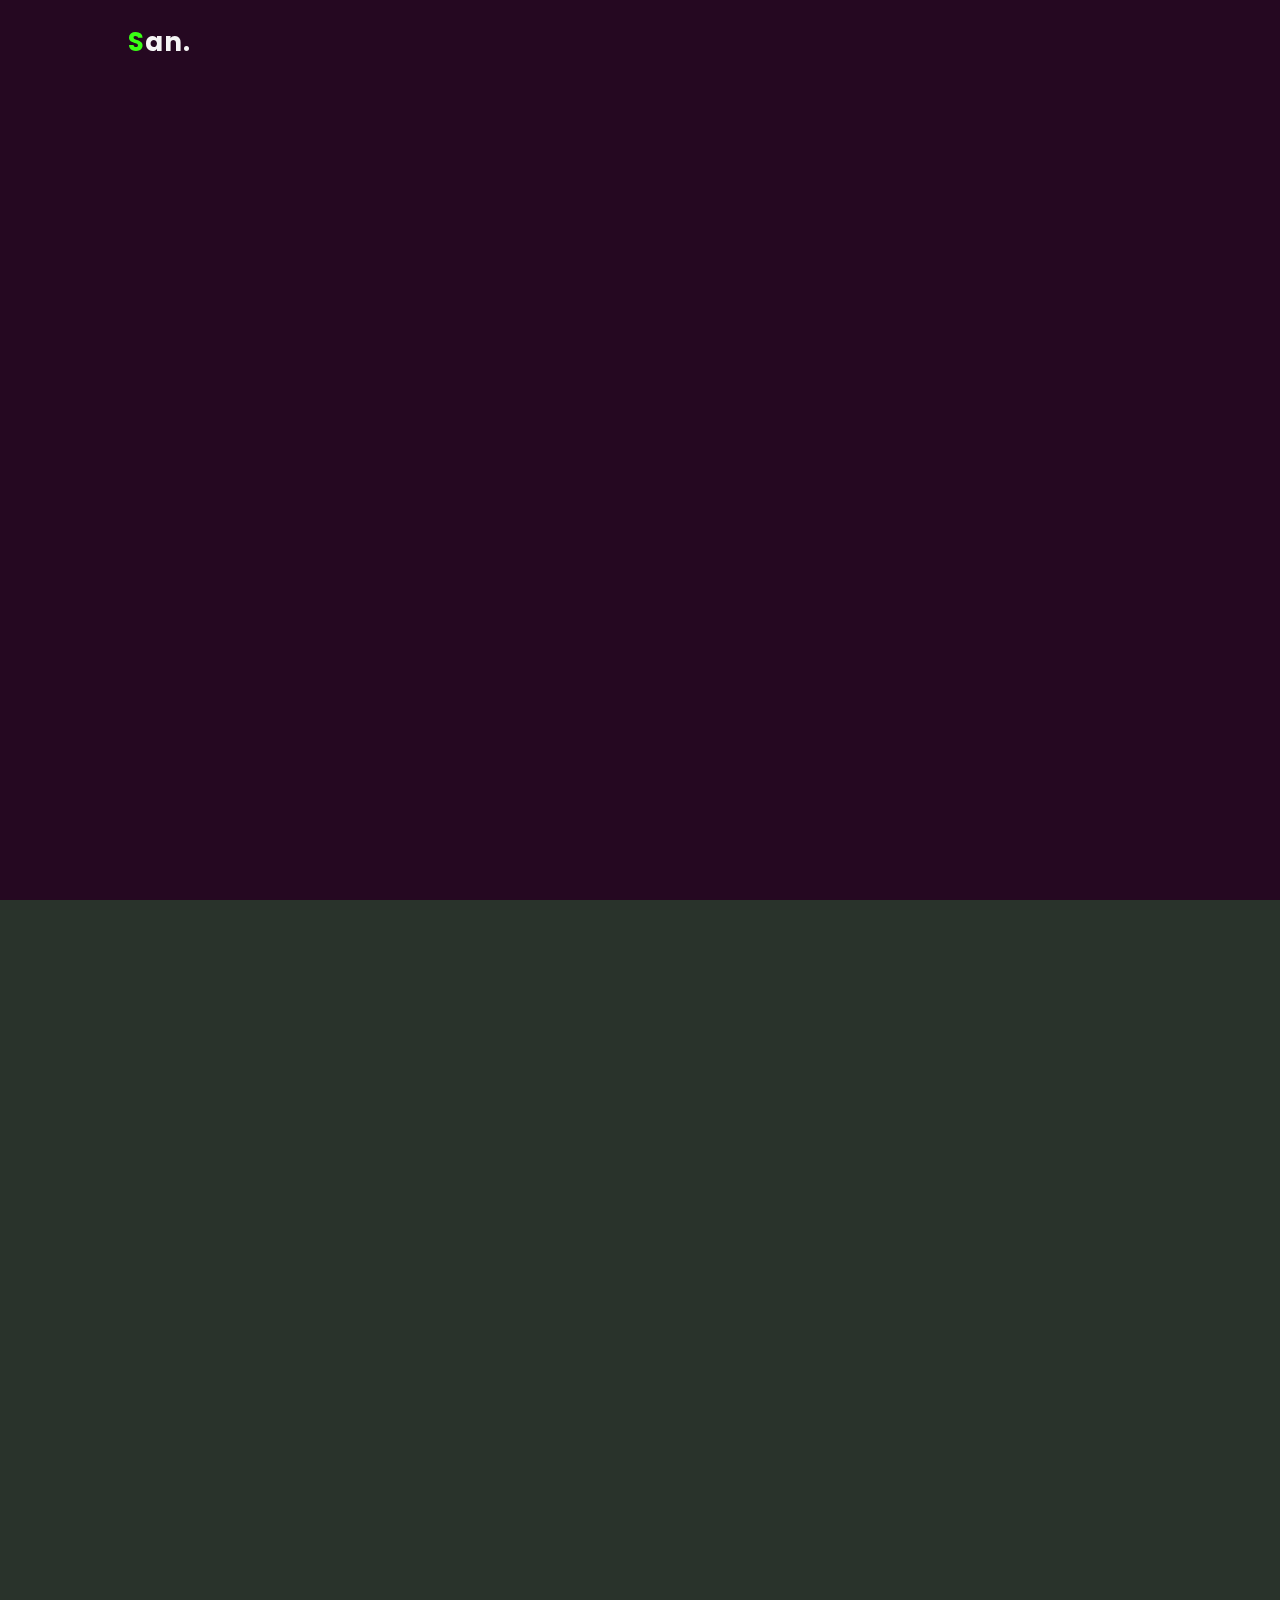
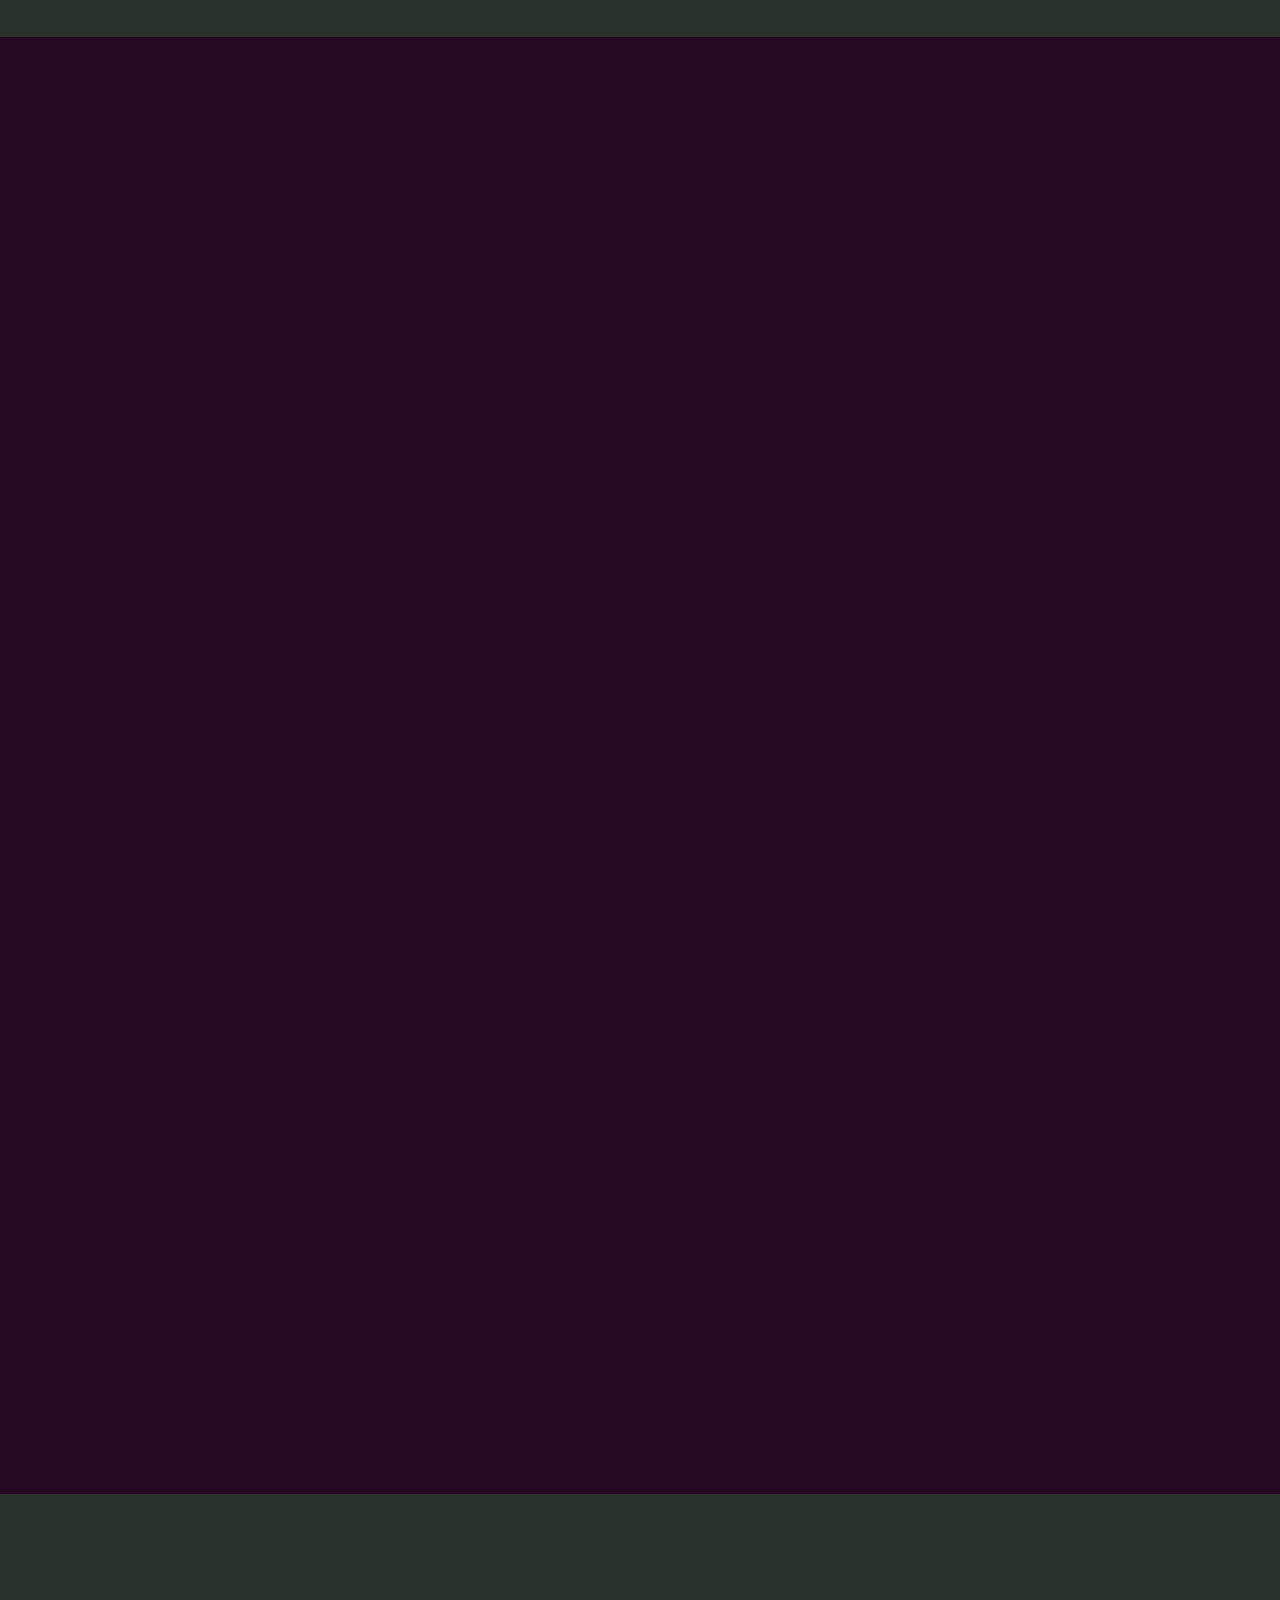
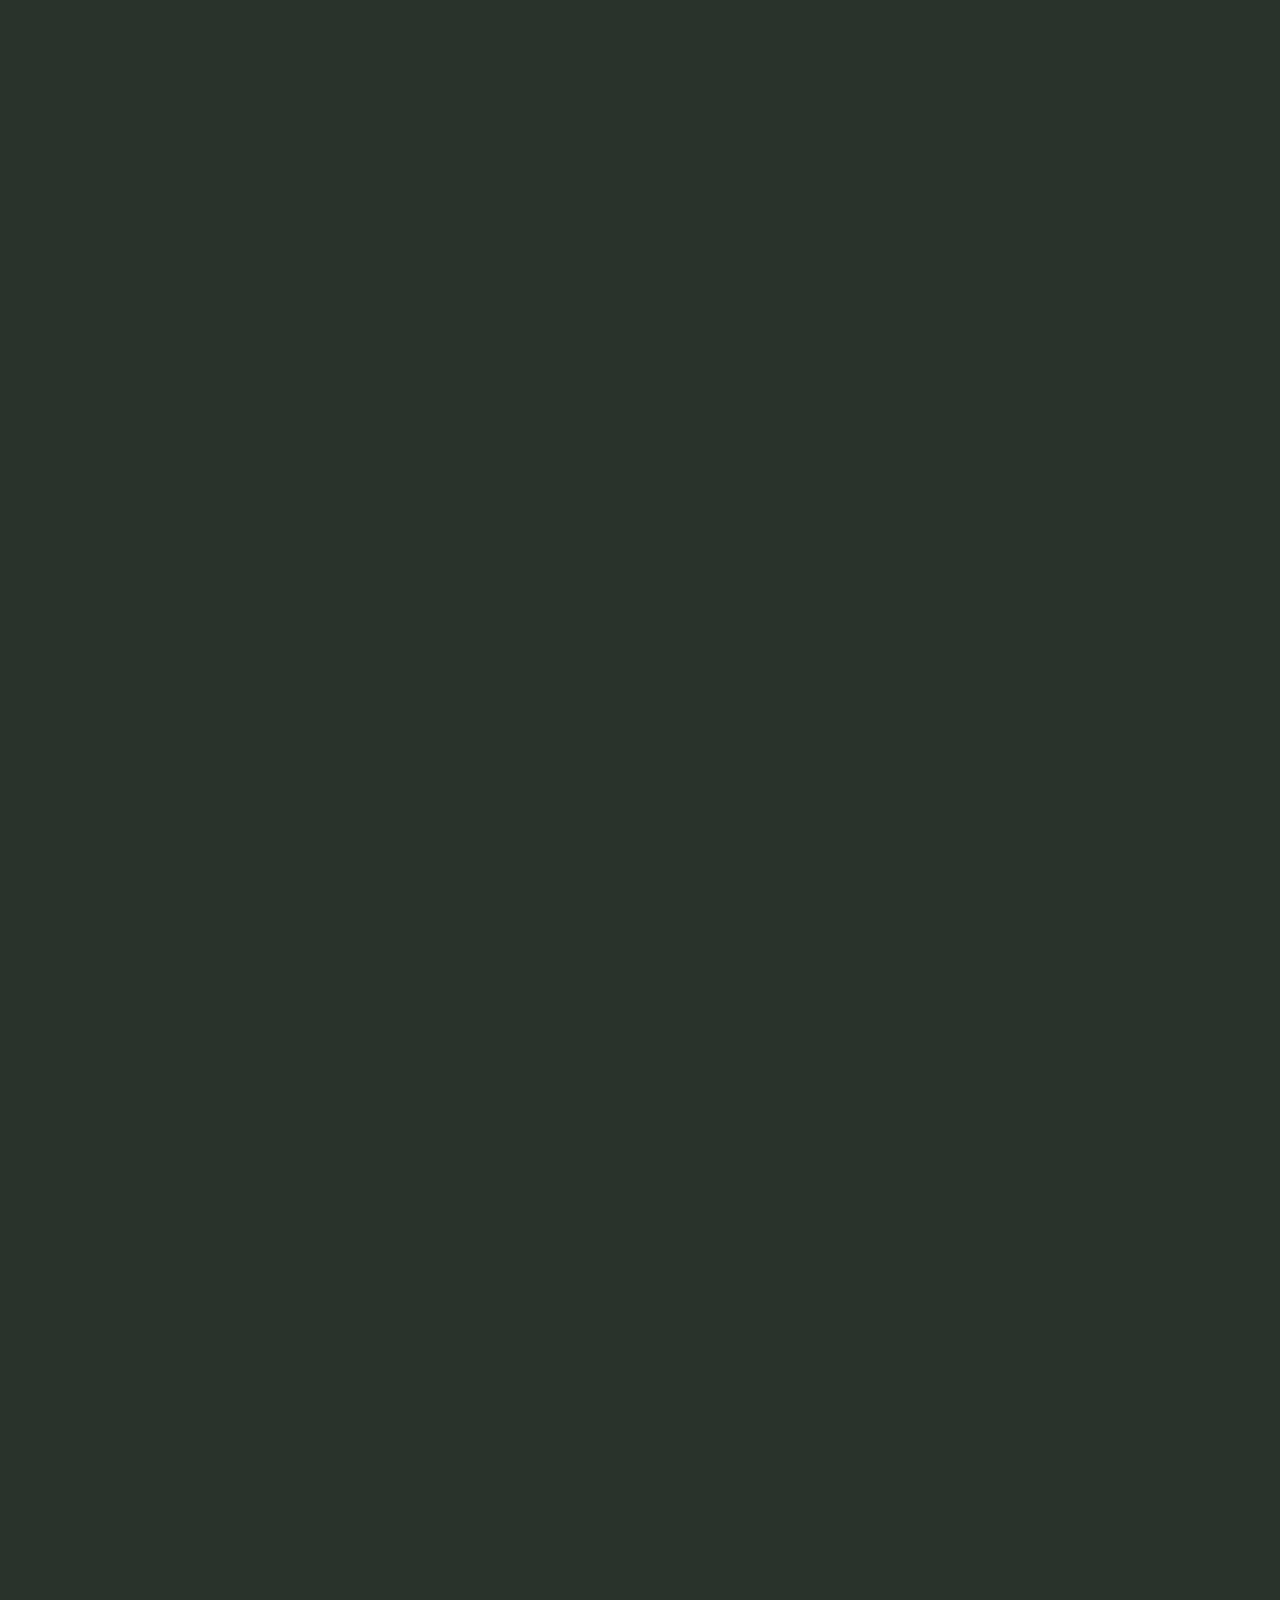
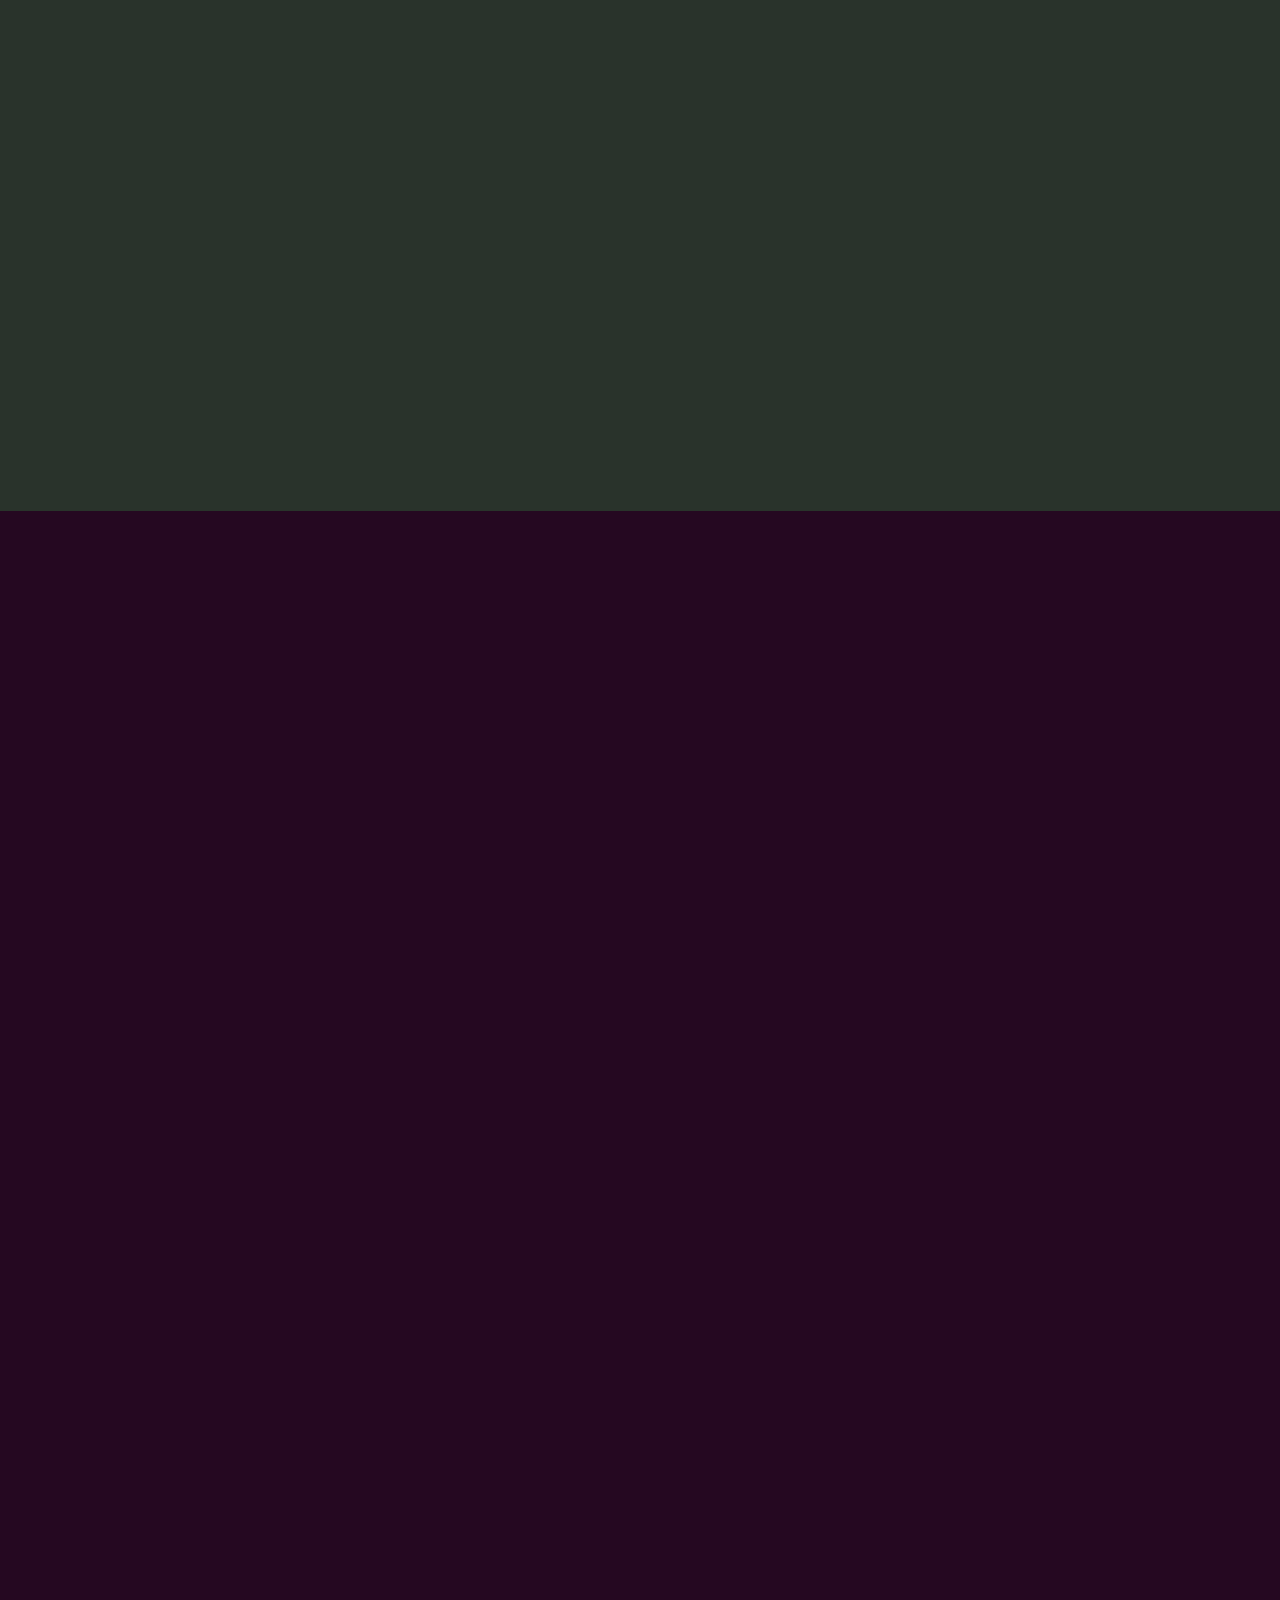
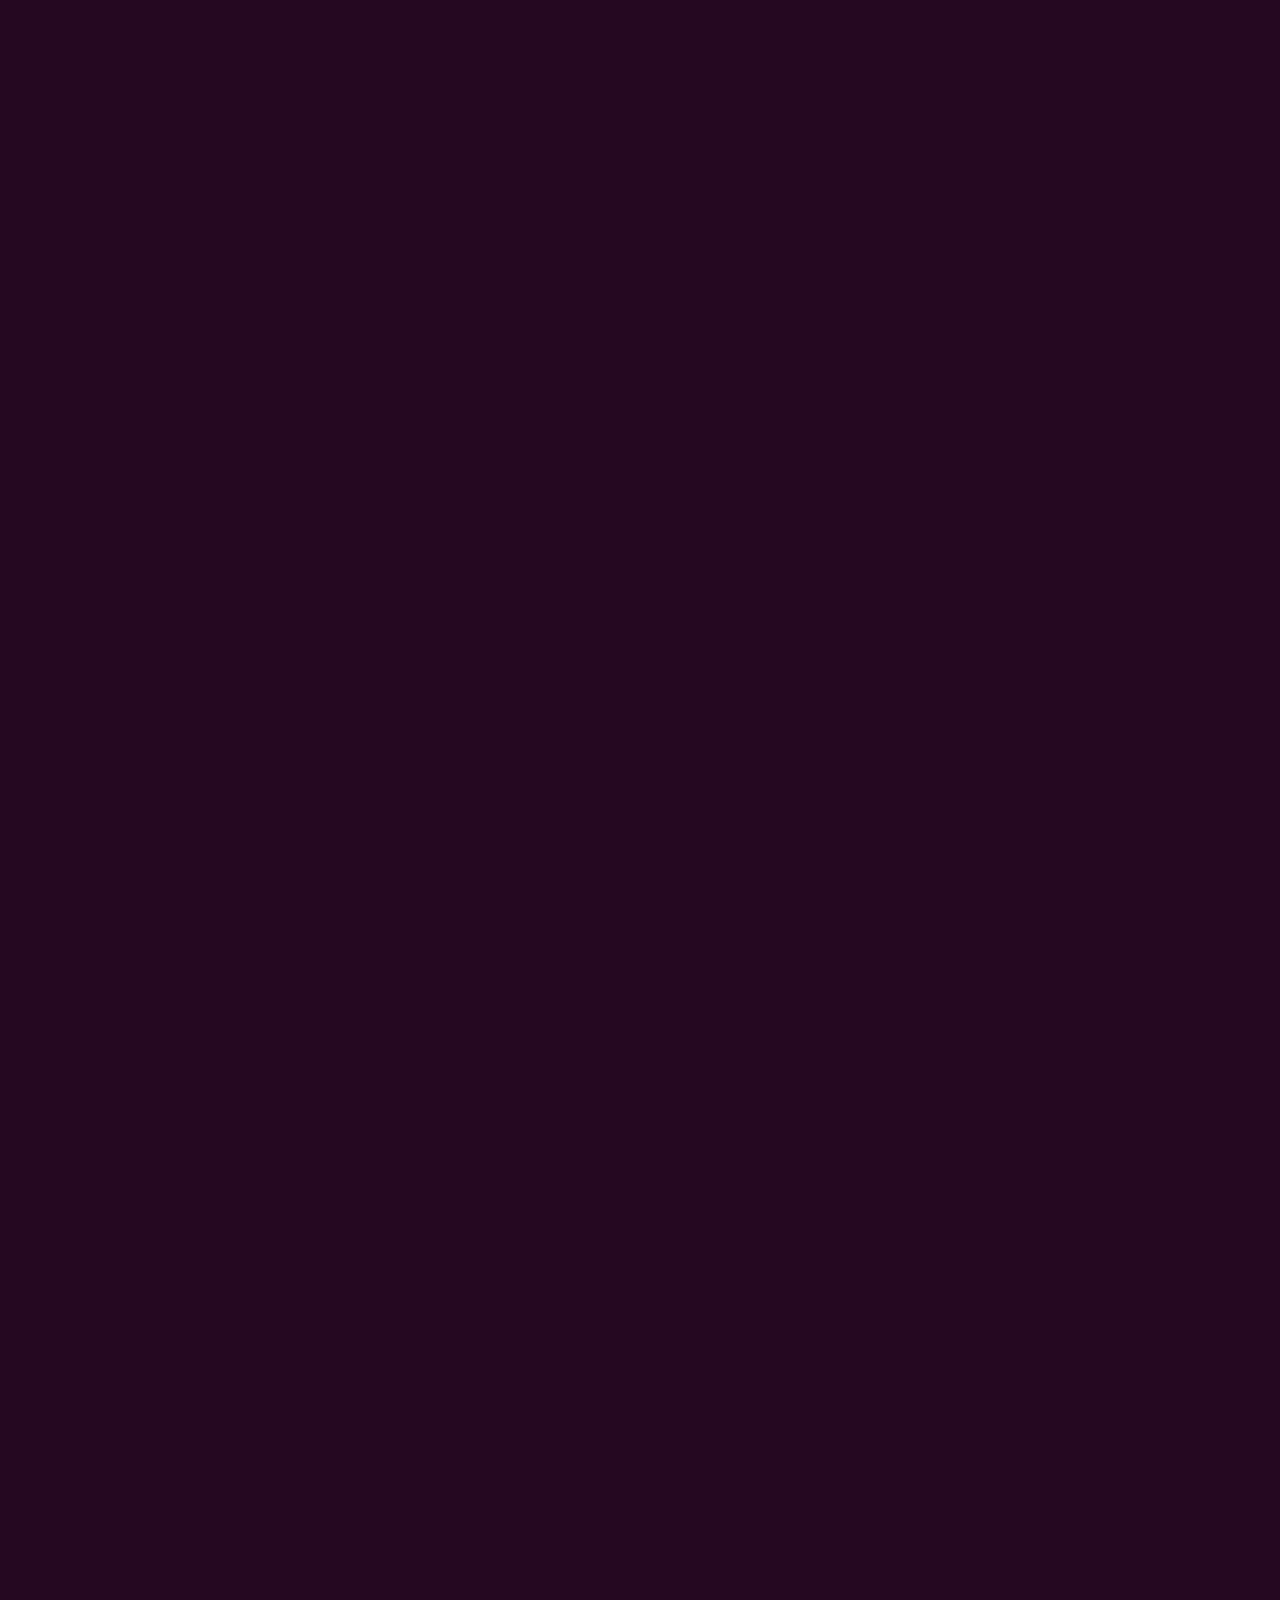
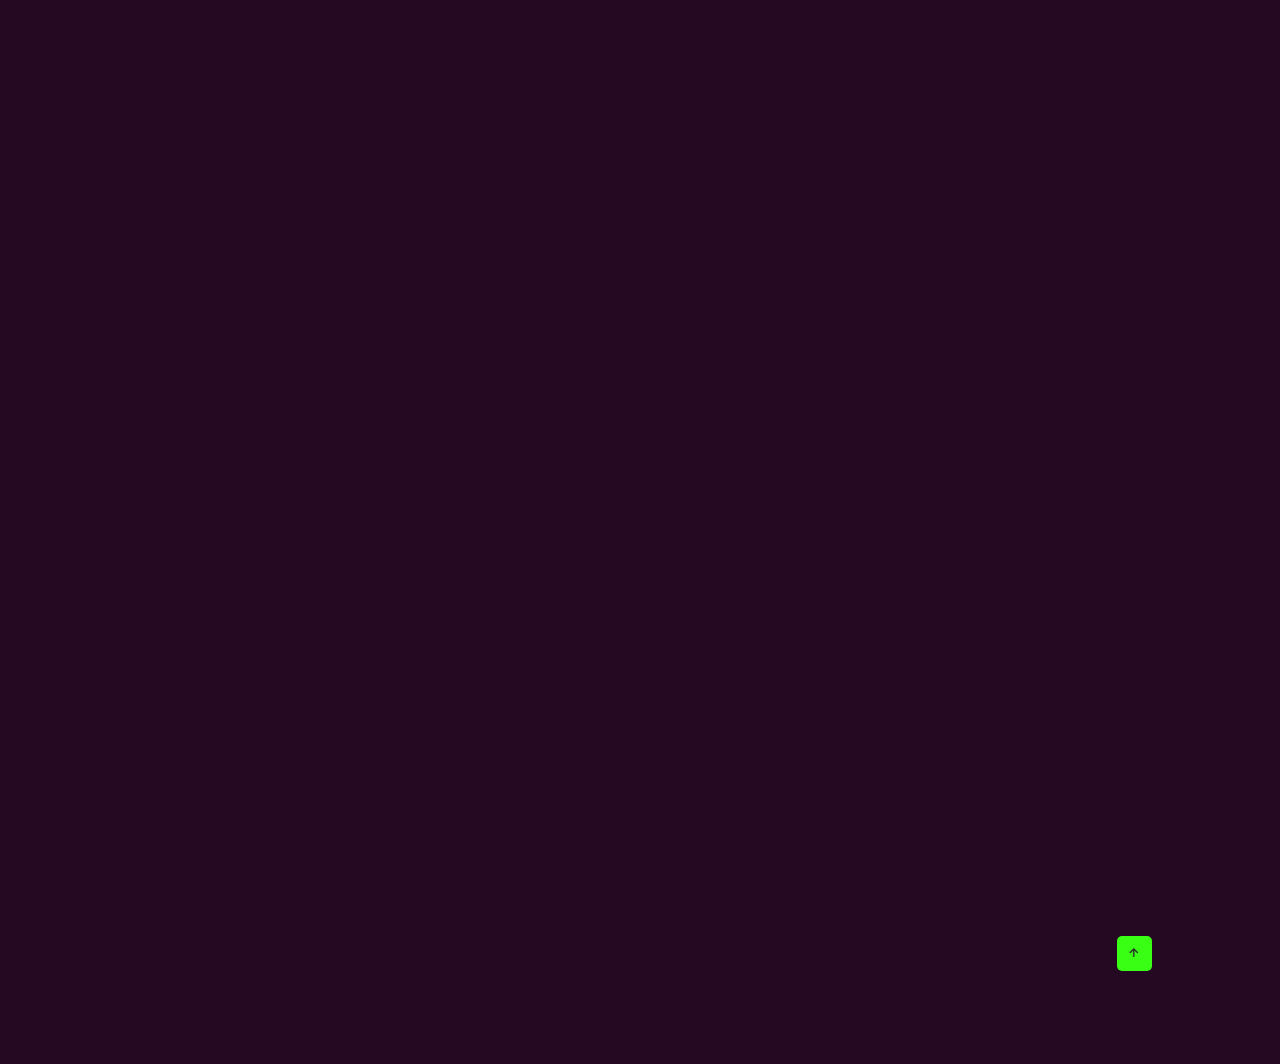
==== commit 654a9ce8: "CretiveCoderCertificate Upload" ====
--- a/index.html
+++ b/index.html
@@ -642,17 +642,26 @@
       <div class="portfolio-gallery scroll-bottom">
         <div class="port-box mix technical">
           <div class="port-image">
-            <img src="img/1.jpg" alt="" />
+            <img src="img/Php + Deep Dive Laravel.png" alt="Php + Deep Dive Laravel" />
           </div>
           <div class="port-content">
             <h3>Online Course</h3>
-            <p>Php + MySQL Deep Diving Course <br> Php + Deep Dive Laravel Batch -2</p>
-            <a href="img/1.jpg" target="_blank"><i class="bx bx-link-external"></i></a>
+            <p>Php + MySQL Deep Diving Course</p>
+            <a href="https://creativecodermm.com/certificates/SanYuAung/344" target="_blank"><i class="bx bx-link-external"></i></a>
+          </div>
+        </div><div class="port-box mix technical">
+          <div class="port-image">
+            <img src="img/Websocket.png" alt="Websocket 101 Course" />
+          </div>
+          <div class="port-content">
+            <h3>Online Course</h3>
+            <p>Websocket 101 Course</p>
+            <a href="https://creativecodermm.com/certificates/SanYuAung/345" target="_blank"><i class="bx bx-link-external"></i></a>
           </div>
         </div>
         <div class="port-box mix business">
           <div class="port-image">
-            <img src="img/2.jpg" alt="" />
+            <img src="img/2.jpg" alt="Diploma in International Business Administration Course" />
           </div>
           <div class="port-content">
             <h3>National Management Academy</h3>
@@ -664,7 +673,7 @@
         </div>
         <div class="port-box mix business">
           <div class="port-image">
-            <img src="img/3.jpg" alt="" />
+            <img src="img/3.jpg" alt="Certificatd Of Achievement" />
           </div>
           <div class="port-content">
             <h3>National Management Academy</h3>
@@ -676,7 +685,7 @@
         </div>
         <div class="port-box mix business">
           <div class="port-image">
-            <img src="img/4.jpg" alt="" />
+            <img src="img/4.jpg" alt="Certificate in Business Management Course" />
           </div>
           <div class="port-content">
             <h3>STI Myanmar University</h3>
@@ -688,7 +697,7 @@
         </div>
         <div class="port-box mix technical">
           <div class="port-image">
-            <img src="img/5.jpg" alt="" />
+            <img src="img/5.jpg" alt="Certificate of A+ Hardware Course" />
           </div>
           <div class="port-content">
             <h3>Manawramma Gratis Monastery Educational Institute</h3>
@@ -699,7 +708,7 @@
         </div>
         <div class="port-box mix technical">
           <div class="port-image">
-            <img src="img/6.jpg" alt="" />
+            <img src="img/6.jpg" alt="Certificate of Networking Course" />
           </div>
           <div class="port-content">
             <h3>Manawramma Gratis Monastery Educational Institute</h3>
@@ -710,7 +719,7 @@
         </div>
         <div class="port-box mix technical">
           <div class="port-image">
-            <img src="img/7.jpg" alt="" />
+            <img src="img/7.jpg" alt="Windows 7, Adobe Photoshop CS5 & Adobe Illustrator CS5" />
           </div>
           <div class="port-content">
             <h3>KMD</h3>
@@ -721,7 +730,7 @@
         </div>
         <div class="port-box mix basic">
           <div class="port-image">
-            <img src="img/8.jpg" alt="" />
+            <img src="img/8.jpg" alt="Bachelor of Science" />
           </div>
           <div class="port-content">
             <h3>Degree Certificate</h3>
@@ -732,7 +741,7 @@
         </div>
         <div class="port-box mix technical">
           <div class="port-image">
-            <img src="img/9.jpg" alt="" />
+            <img src="img/9.jpg" alt="Miscrosoft Office" />
           </div>
           <div class="port-content">
             <h3>Paragon Computer Training Center</h3>
@@ -743,7 +752,7 @@
         </div>
         <div class="port-box mix basic">
           <div class="port-image">
-            <img src="img/10.jpg" alt="" />
+            <img src="img/10.jpg" alt="Matriculation Certificate" />
           </div>
           <div class="port-content">
             <h3>Matriculation Certificate</h3>
@@ -754,7 +763,7 @@
         </div>
         <div class="port-box mix testimonial">
           <div class="port-image">
-            <img src="img/a1.jpg" alt="" />
+            <img src="img/a1.jpg" alt="Diamond Lake Hotel" />
           </div>
           <div class="port-content">
             <h3>Diamond Lake Hotel</h3>
@@ -765,7 +774,7 @@
         </div>
         <div class="port-box mix testimonial">
           <div class="port-image">
-            <img src="img/a2.jpg" alt="" />
+            <img src="img/a2.jpg" alt="Myanmar Oriental Bank" />
           </div>
           <div class="port-content">
             <h3>Myanmar Oriental Bank</h3>
@@ -776,7 +785,7 @@
         </div>
         <div class="port-box mix testimonial">
           <div class="port-image">
-            <img src="img/a3.png" alt="" />
+            <img src="img/a3.png" alt="Secret Code" />
           </div>
           <div class="port-content">
             <h3>Secret Code</h3>
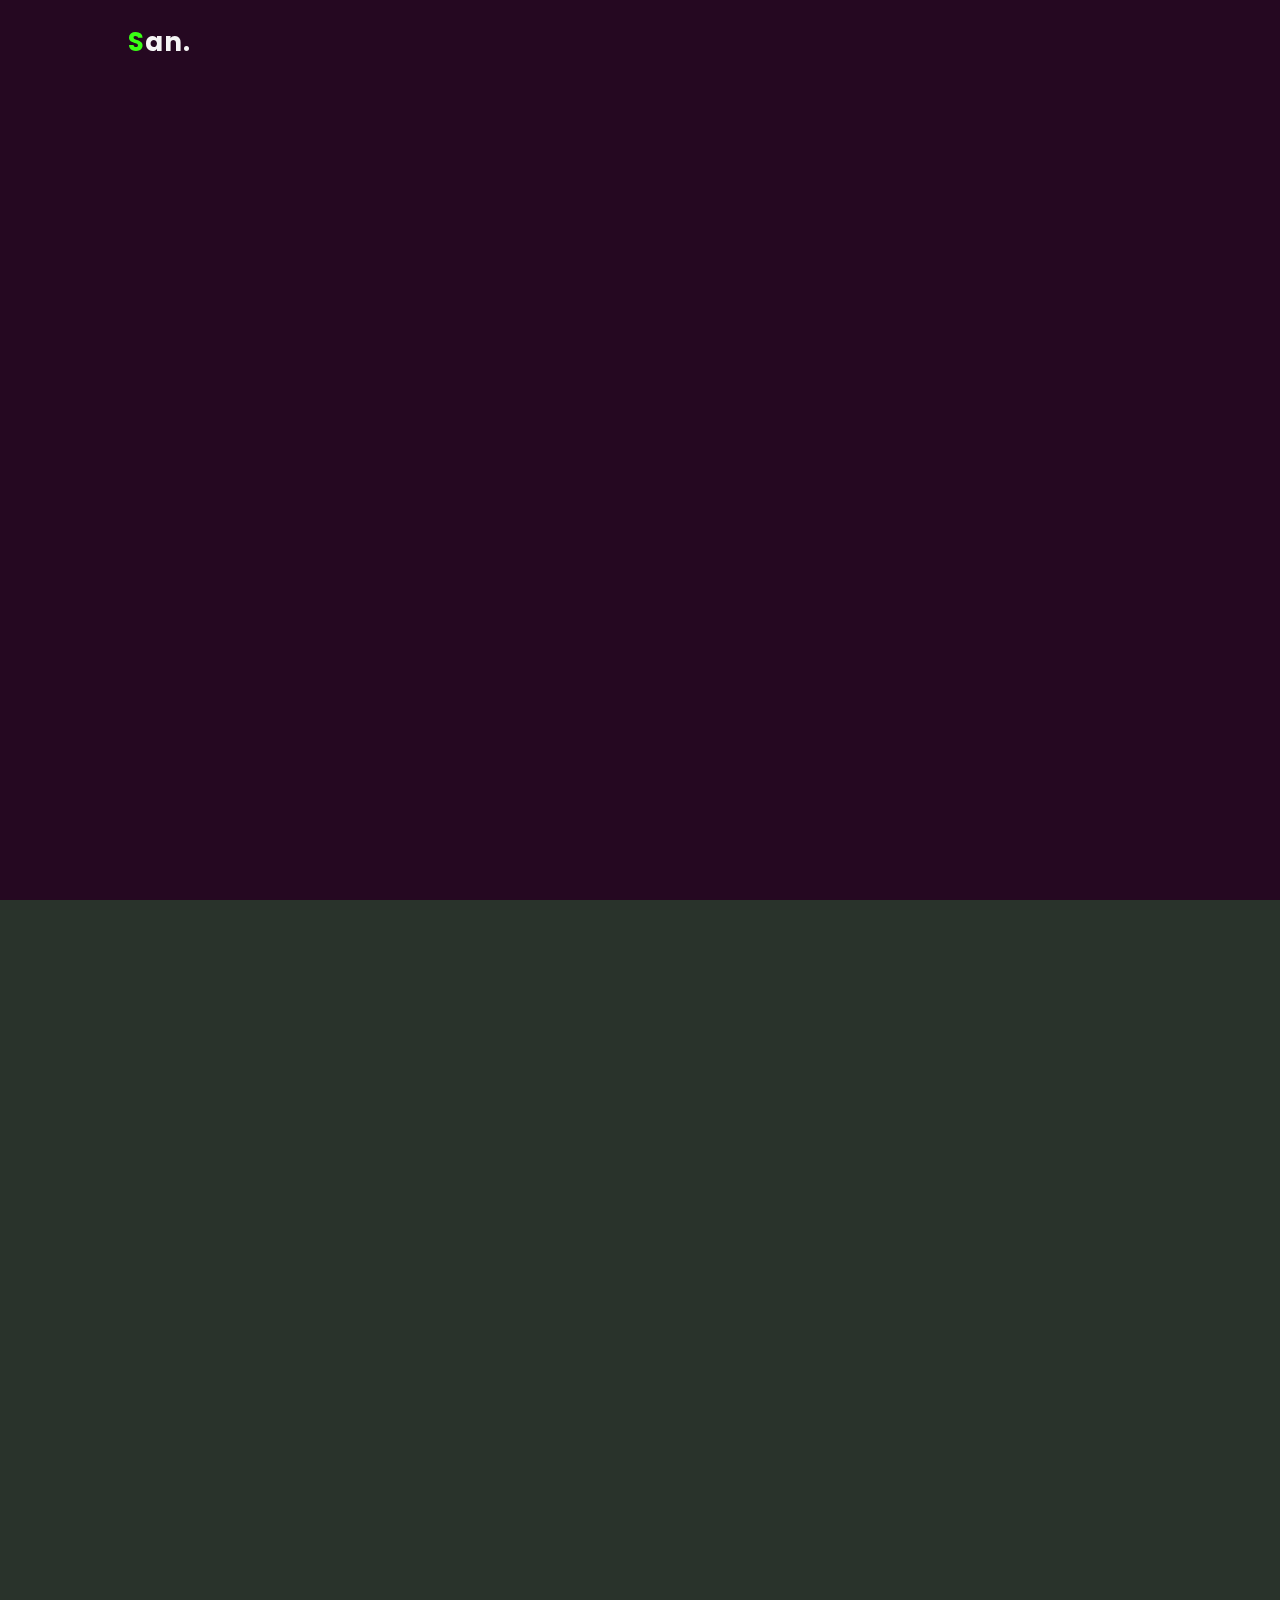
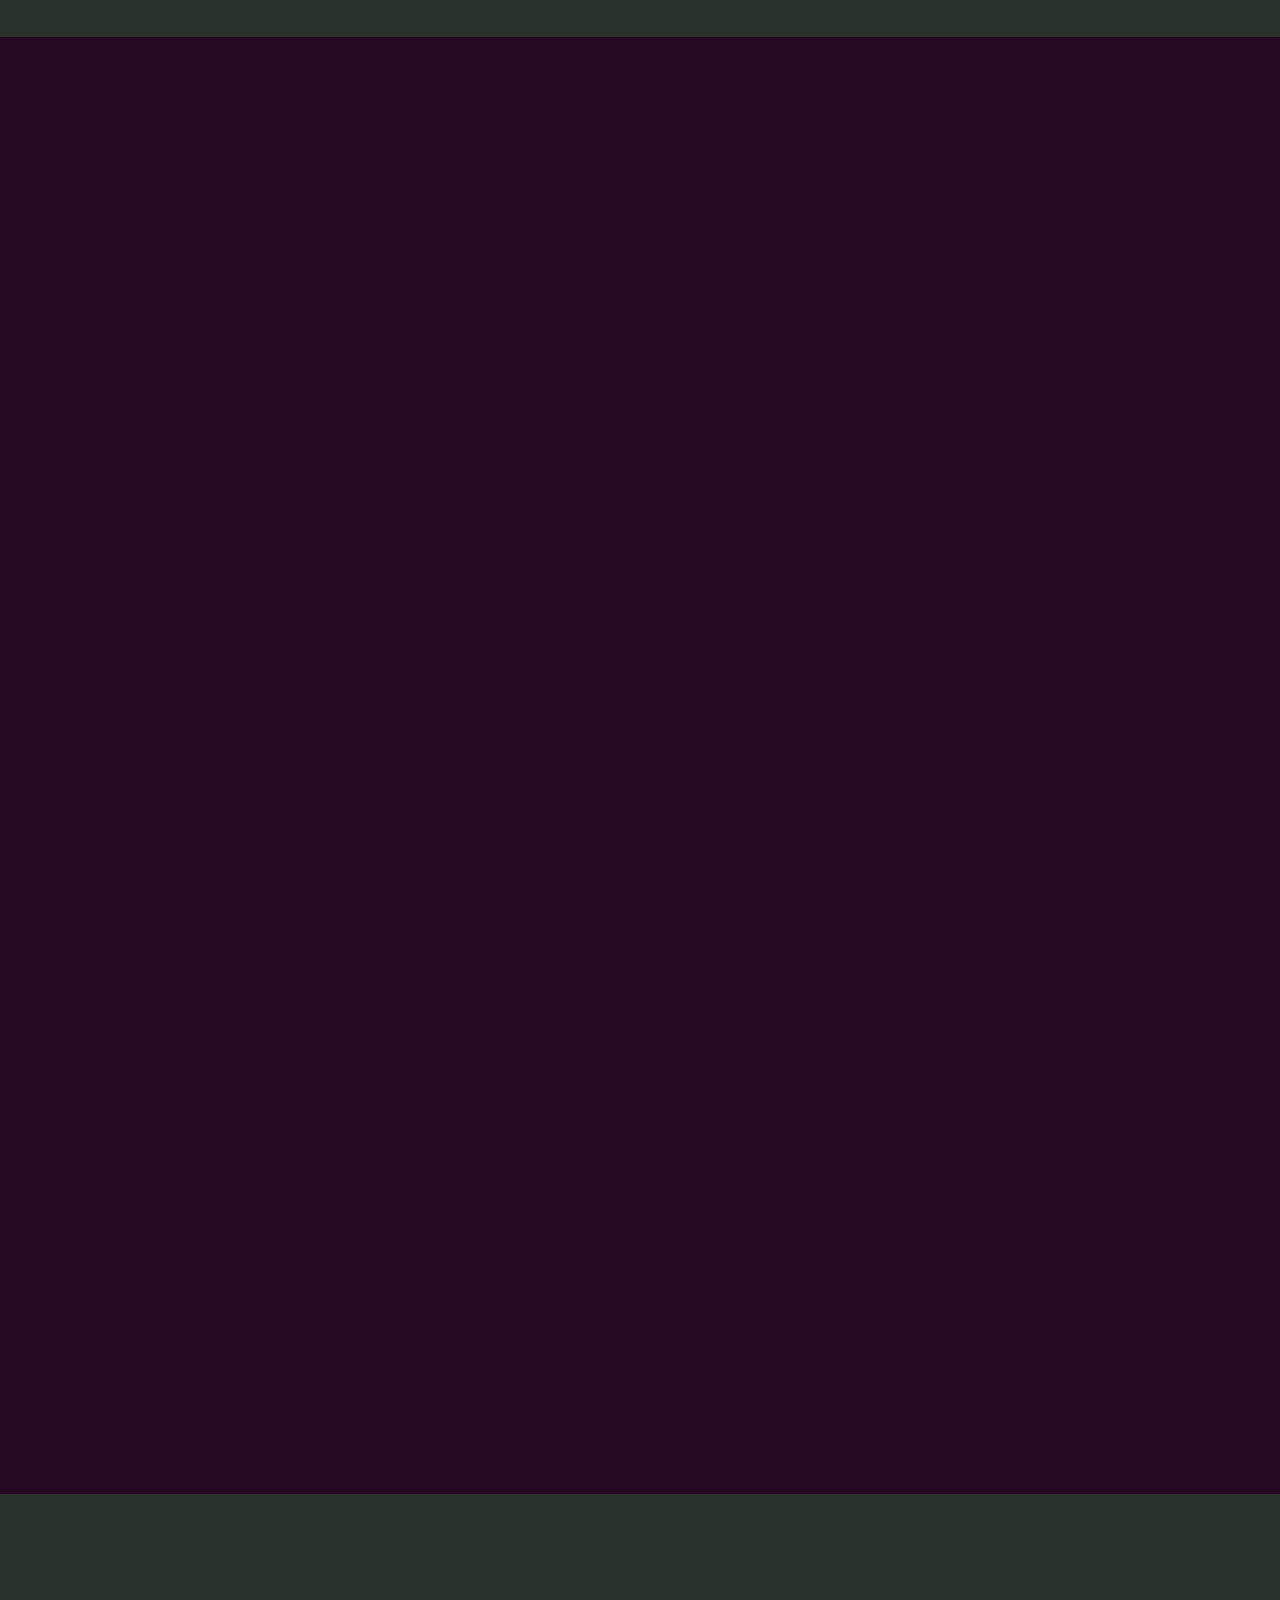
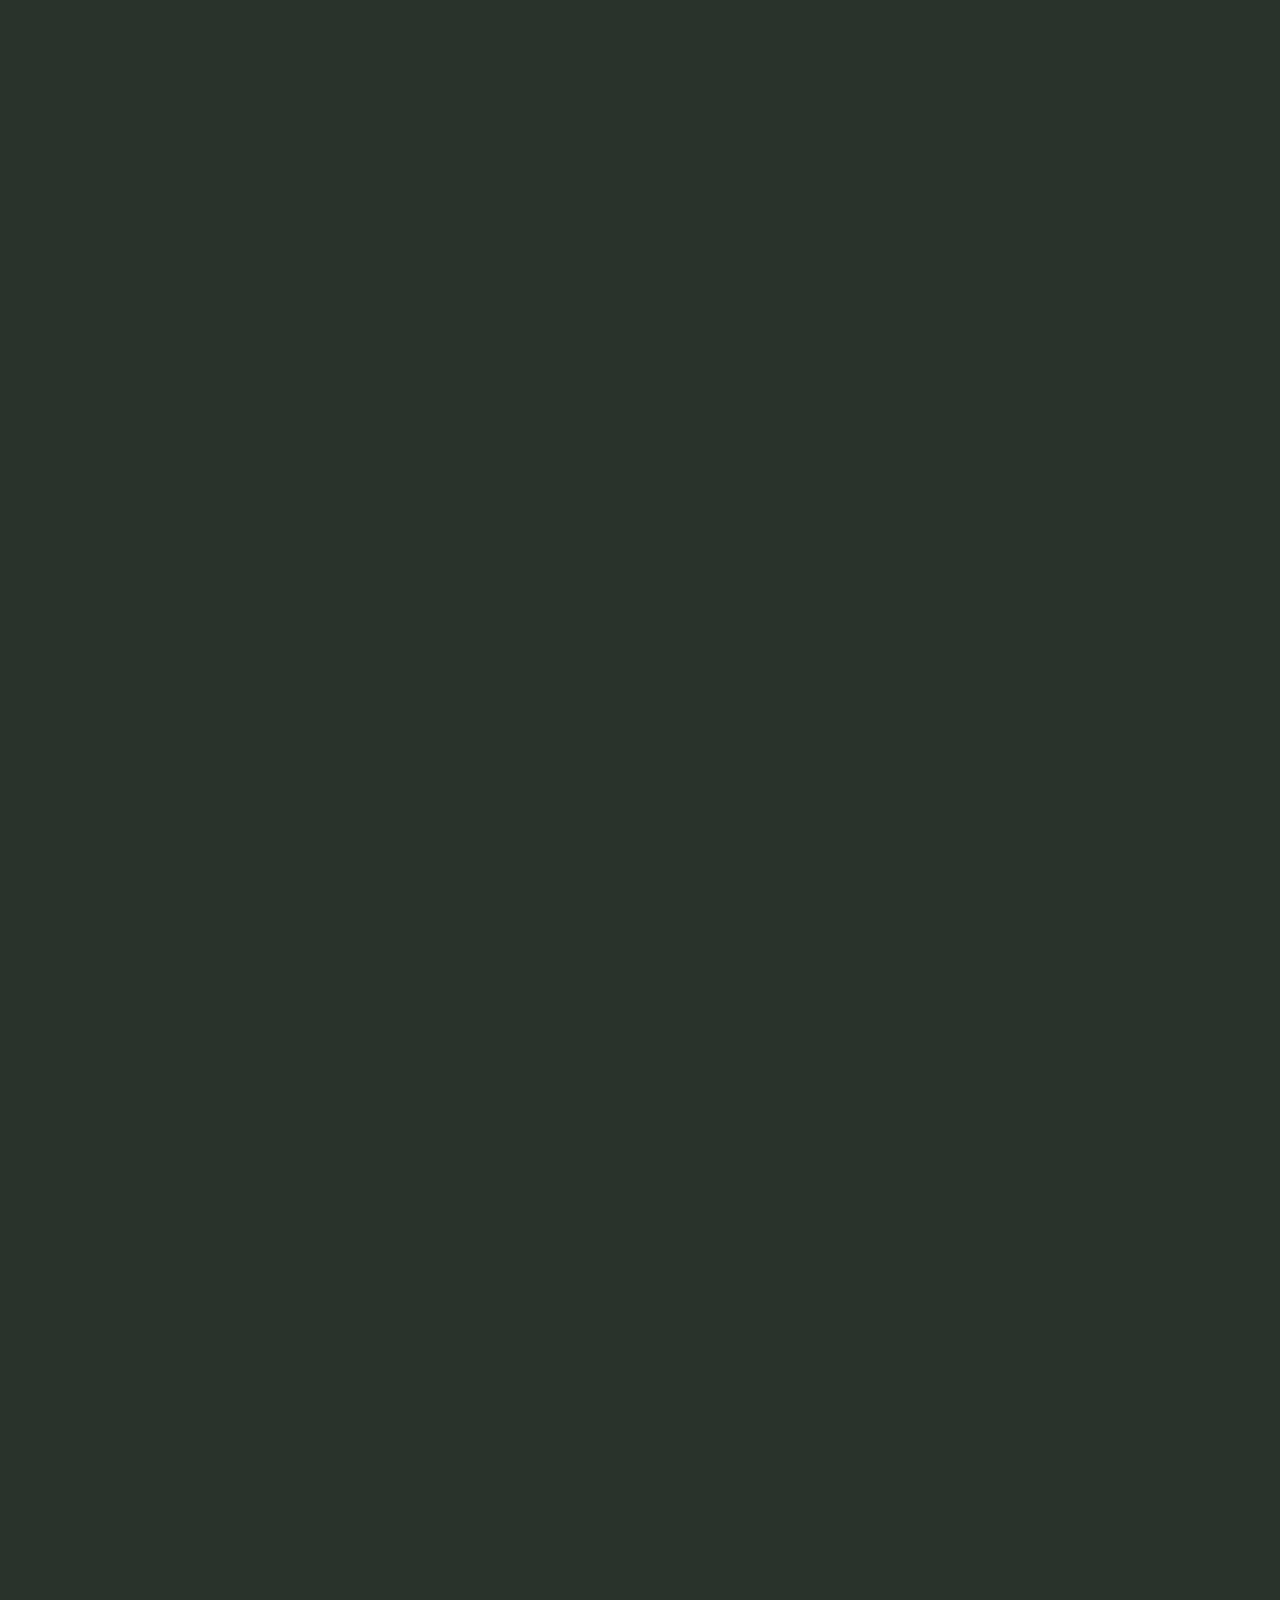
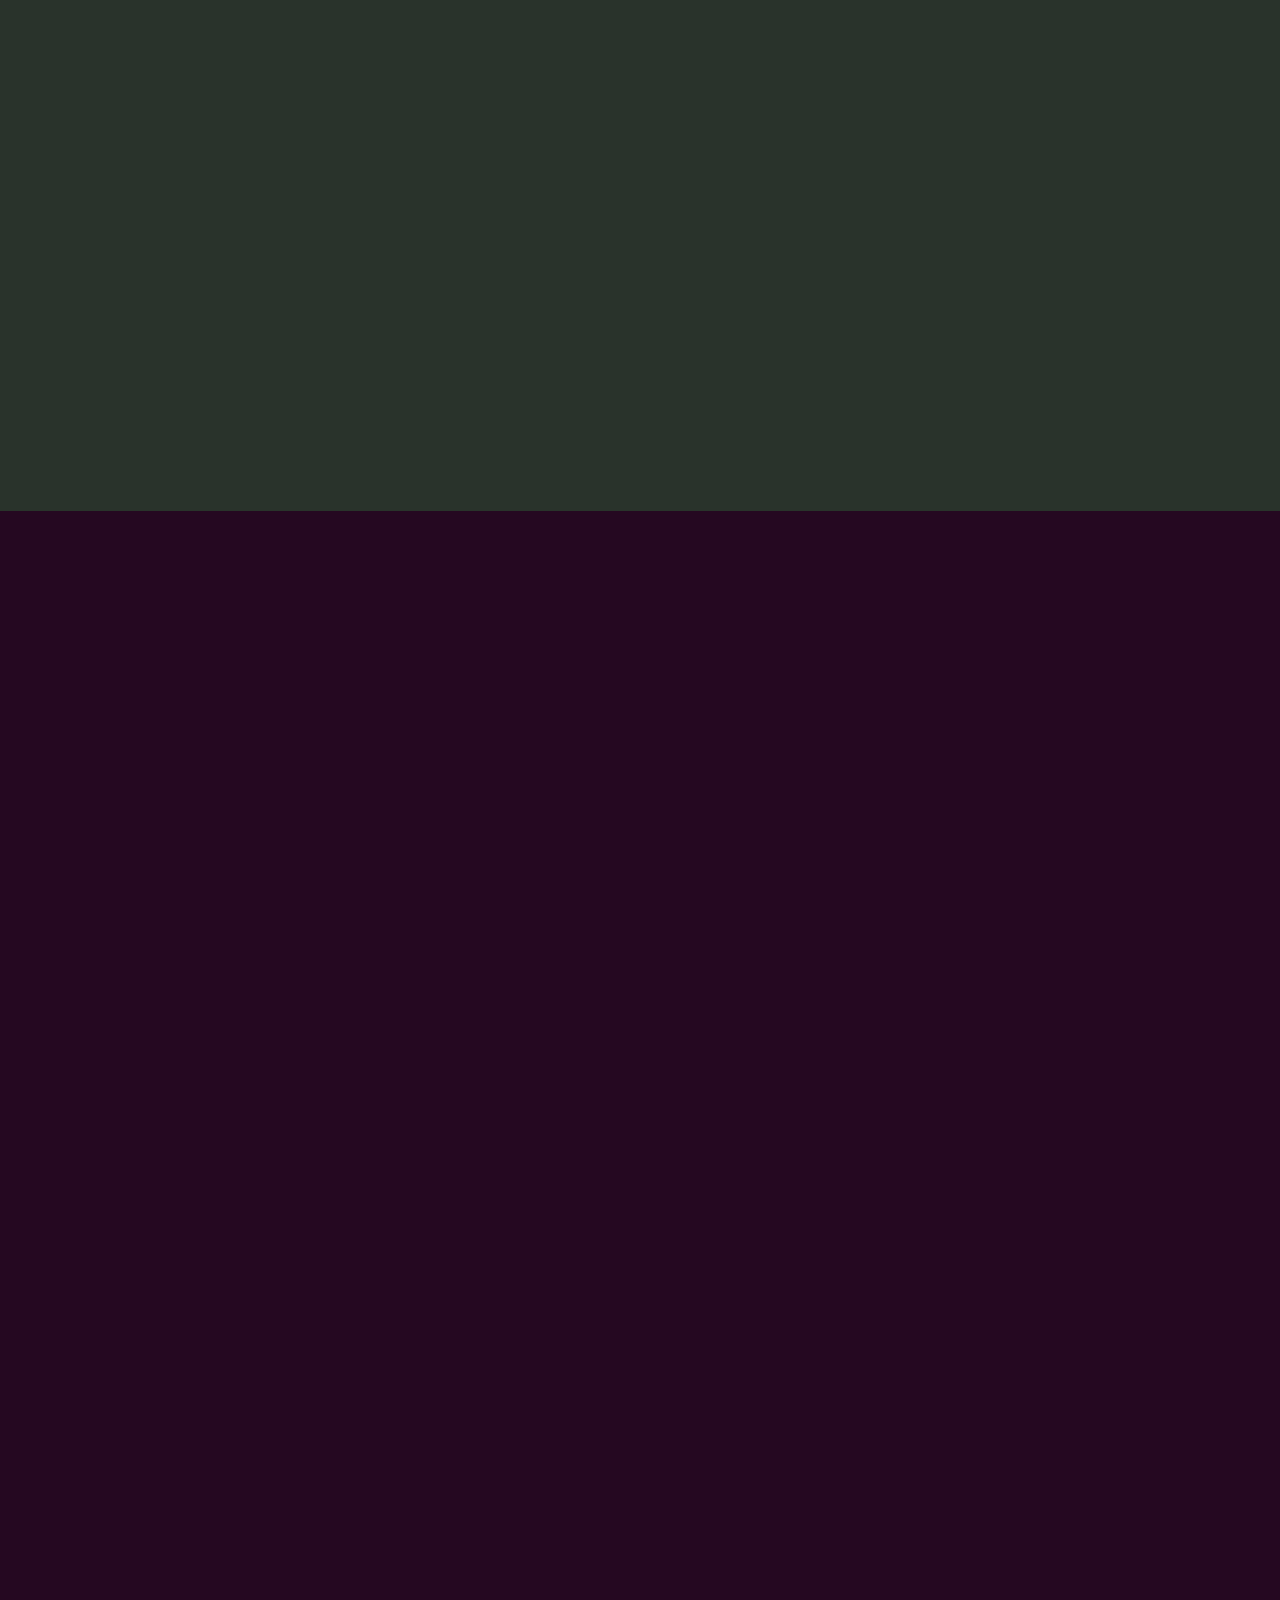
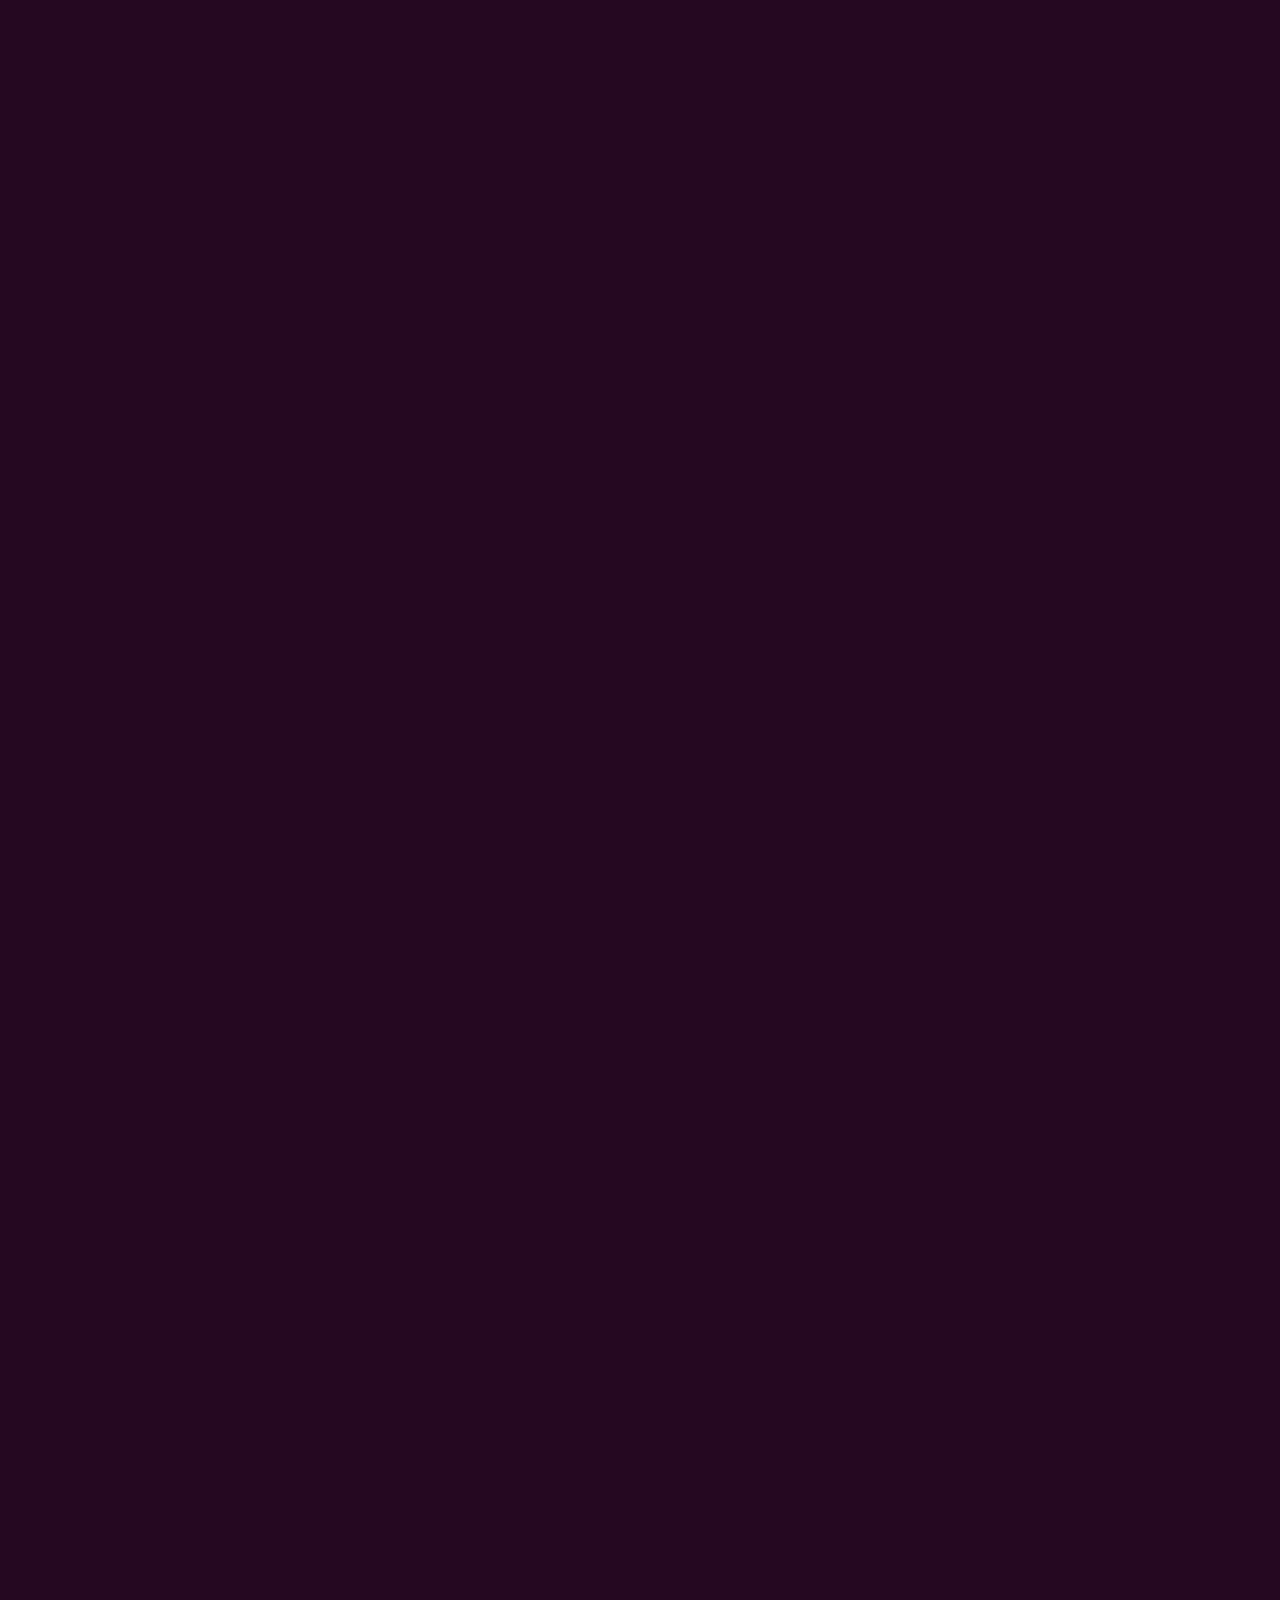
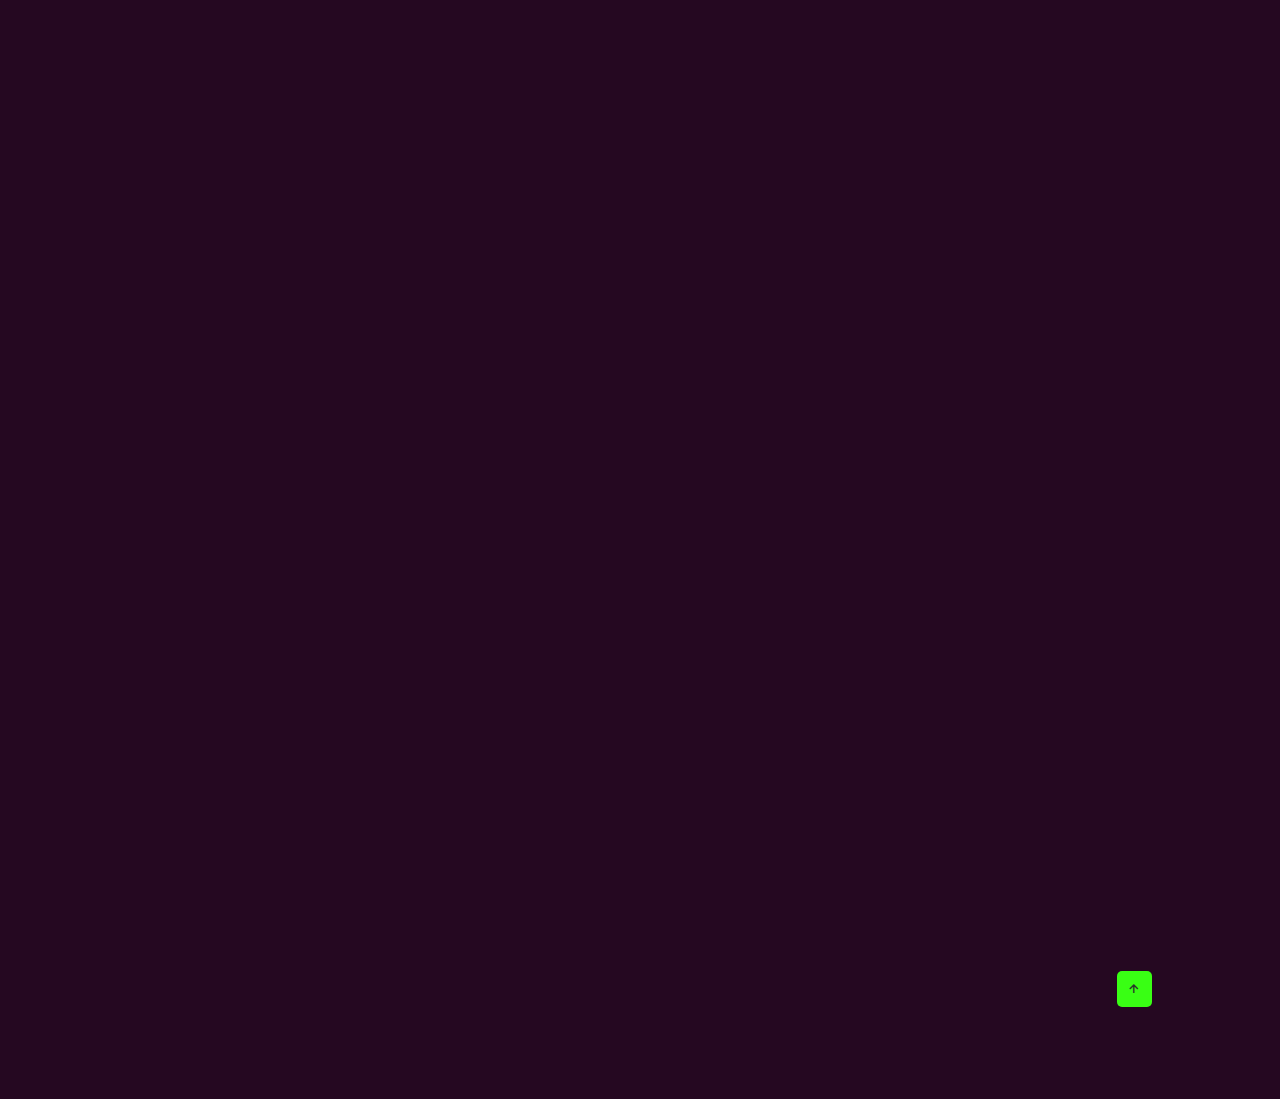
==== commit 1d549806: "Update Certificate" ====
--- a/index.html
+++ b/index.html
@@ -647,16 +647,30 @@
           <div class="port-content">
             <h3>Online Course</h3>
             <p>Php + MySQL Deep Diving Course</p>
-            <a href="https://creativecodermm.com/certificates/SanYuAung/344" target="_blank"><i class="bx bx-link-external"></i></a>
-          </div>
-        </div><div class="port-box mix technical">
+            <a href="https://creativecodermm.com/certificates/SanYuAung/344" target="_blank"><i
+                class="bx bx-link-external"></i></a>
+          </div>
+        </div>
+        <div class="port-box mix technical">
           <div class="port-image">
             <img src="img/Websocket.png" alt="Websocket 101 Course" />
           </div>
           <div class="port-content">
             <h3>Online Course</h3>
             <p>Websocket 101 Course</p>
-            <a href="https://creativecodermm.com/certificates/SanYuAung/345" target="_blank"><i class="bx bx-link-external"></i></a>
+            <a href="https://creativecodermm.com/certificates/SanYuAung/345" target="_blank"><i
+                class="bx bx-link-external"></i></a>
+          </div>
+        </div>
+        <div class="port-box mix technical">
+          <div class="port-image">
+            <img src="img/PHP Framework Thinking.png" alt="PHP Framework Thinking" />
+          </div>
+          <div class="port-content">
+            <h3>Online Course</h3>
+            <p>PHP Framework Thinking</p>
+            <a href="https://creativecodermm.com/certificates/SanYuAung/357" target="_blank"><i
+                class="bx bx-link-external"></i></a>
           </div>
         </div>
         <div class="port-box mix business">
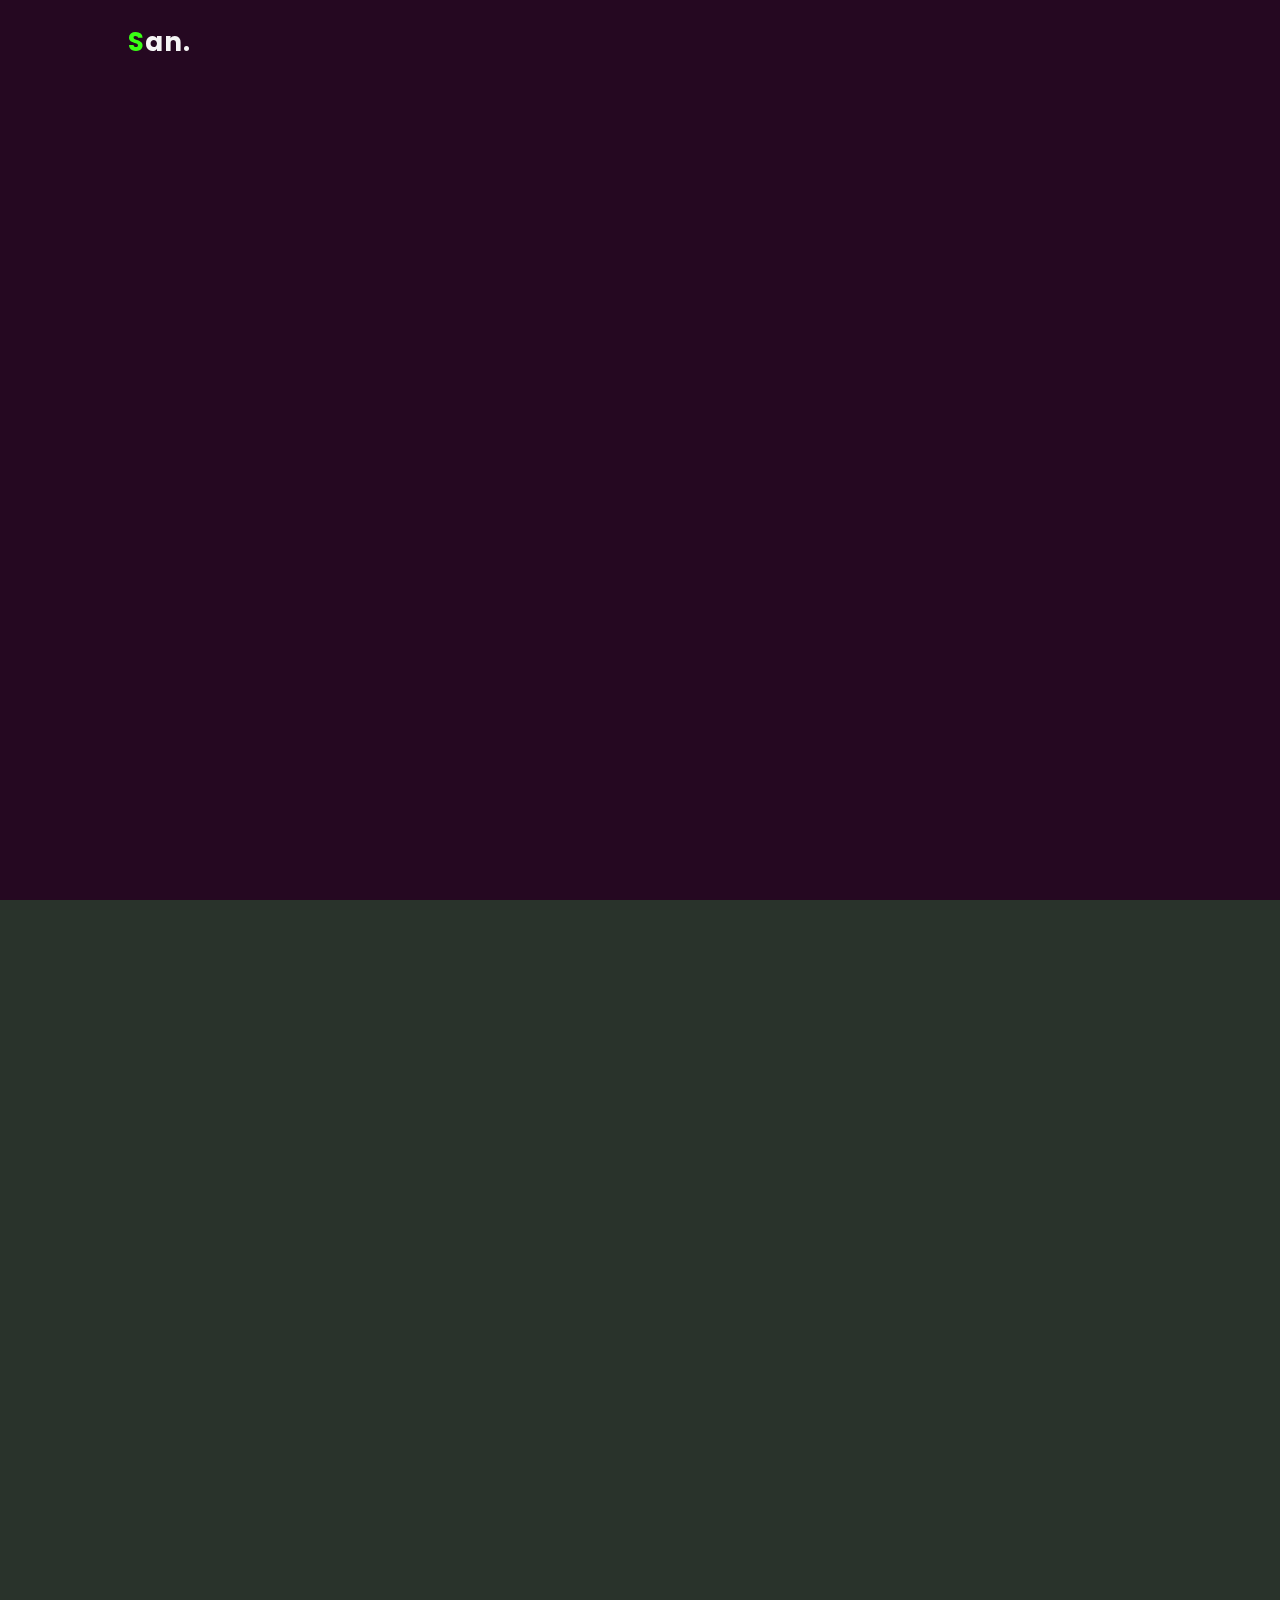
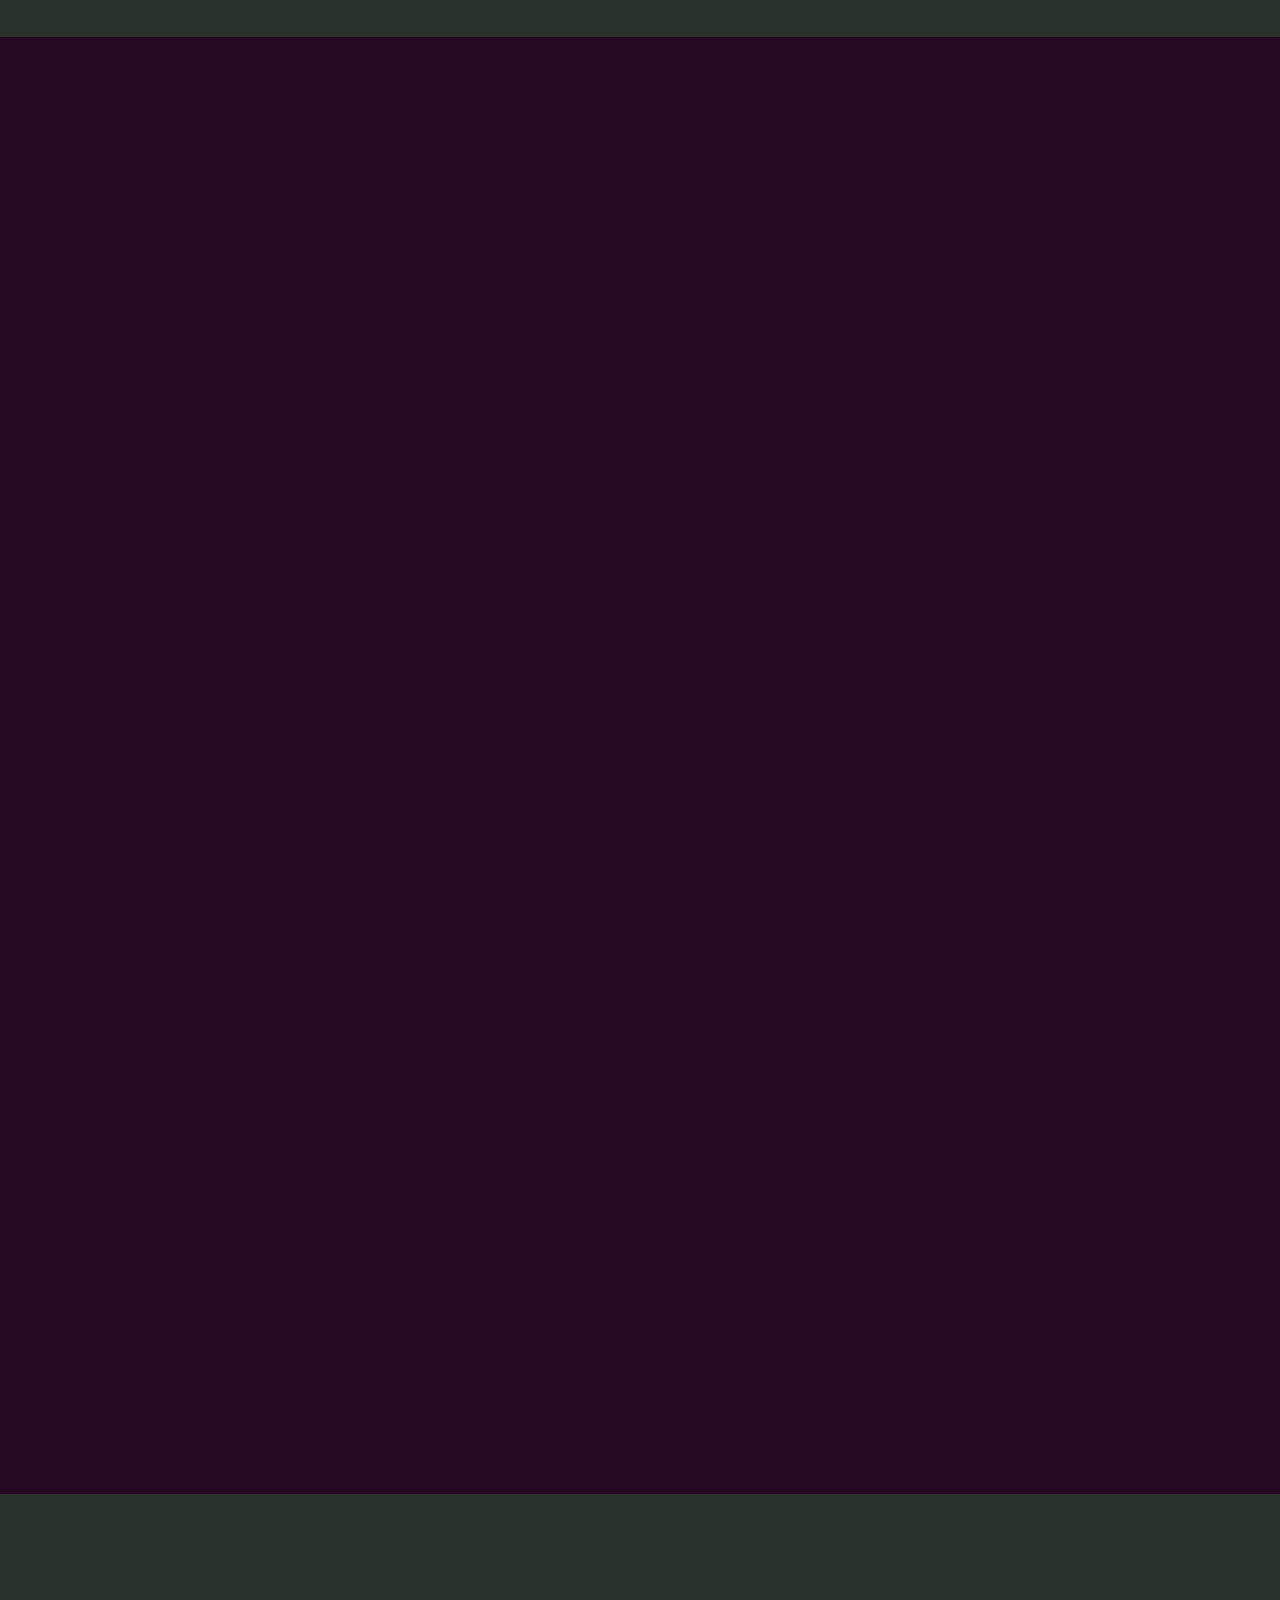
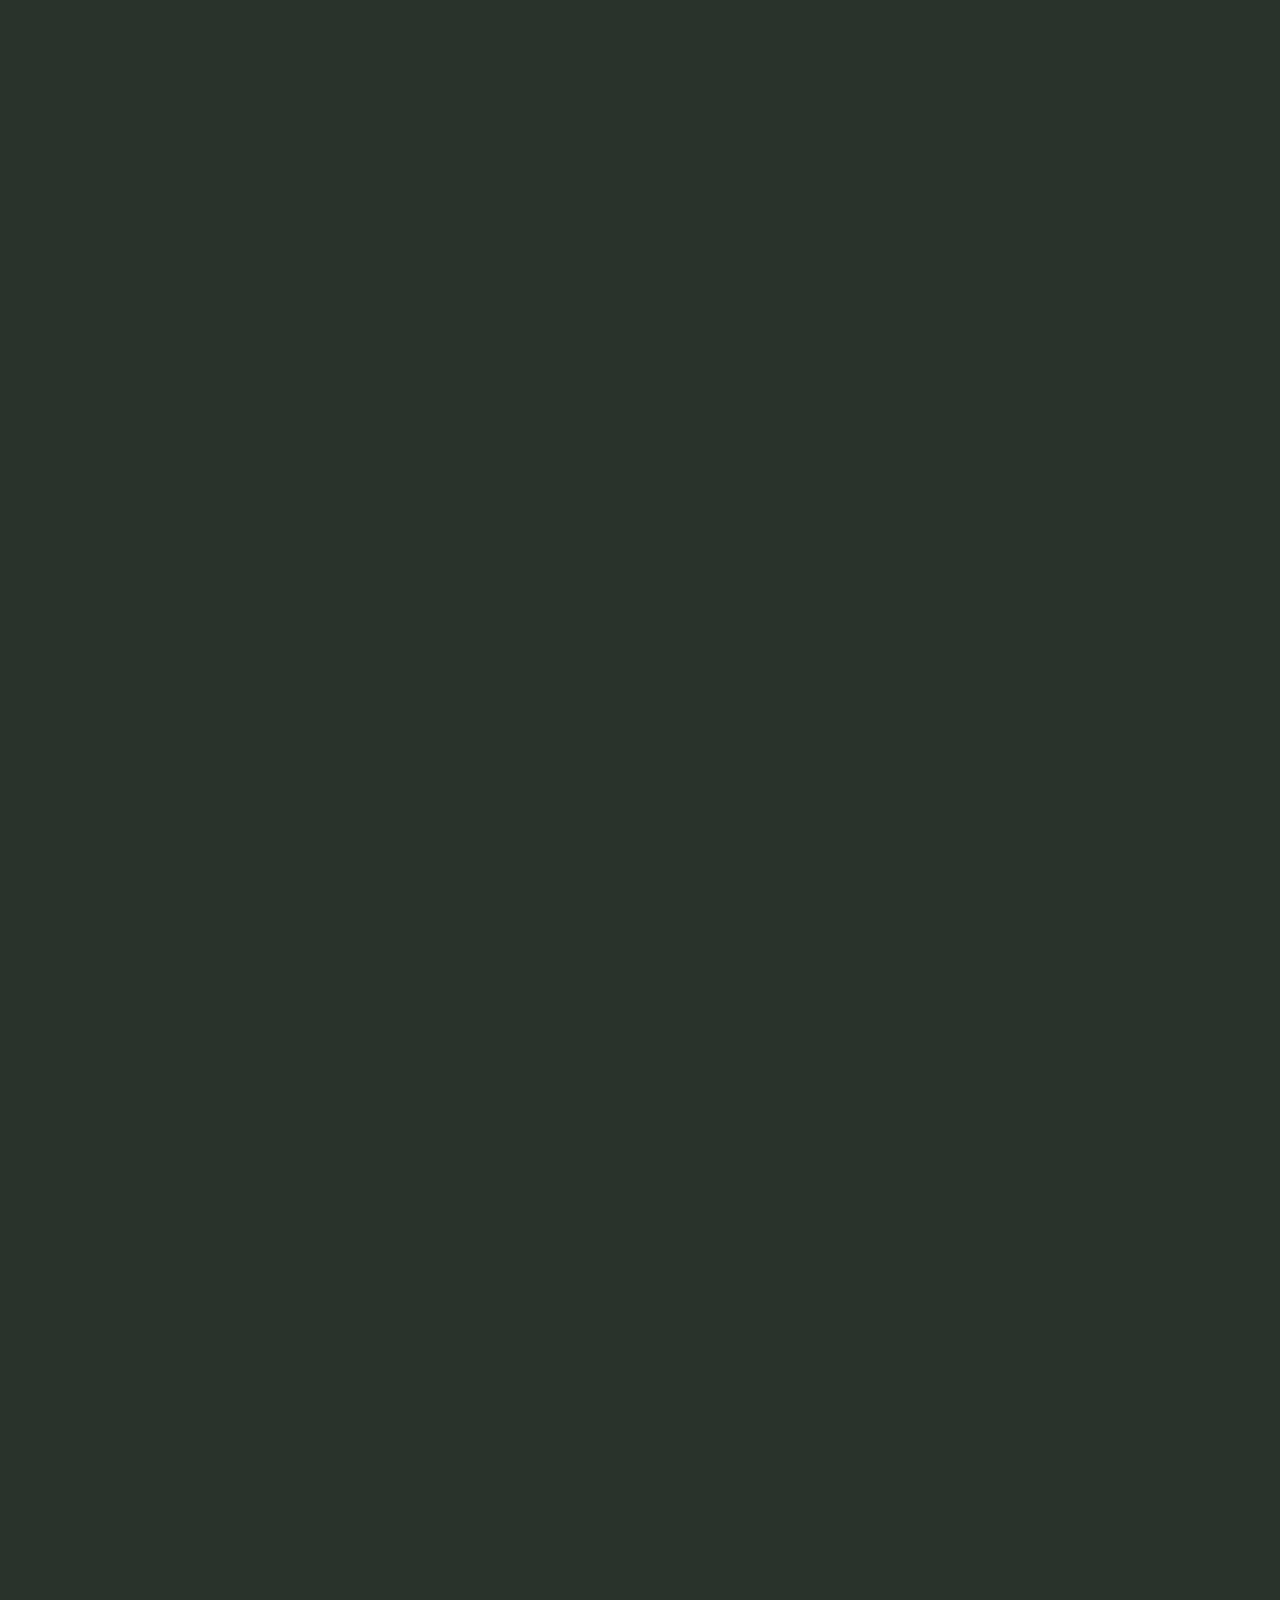
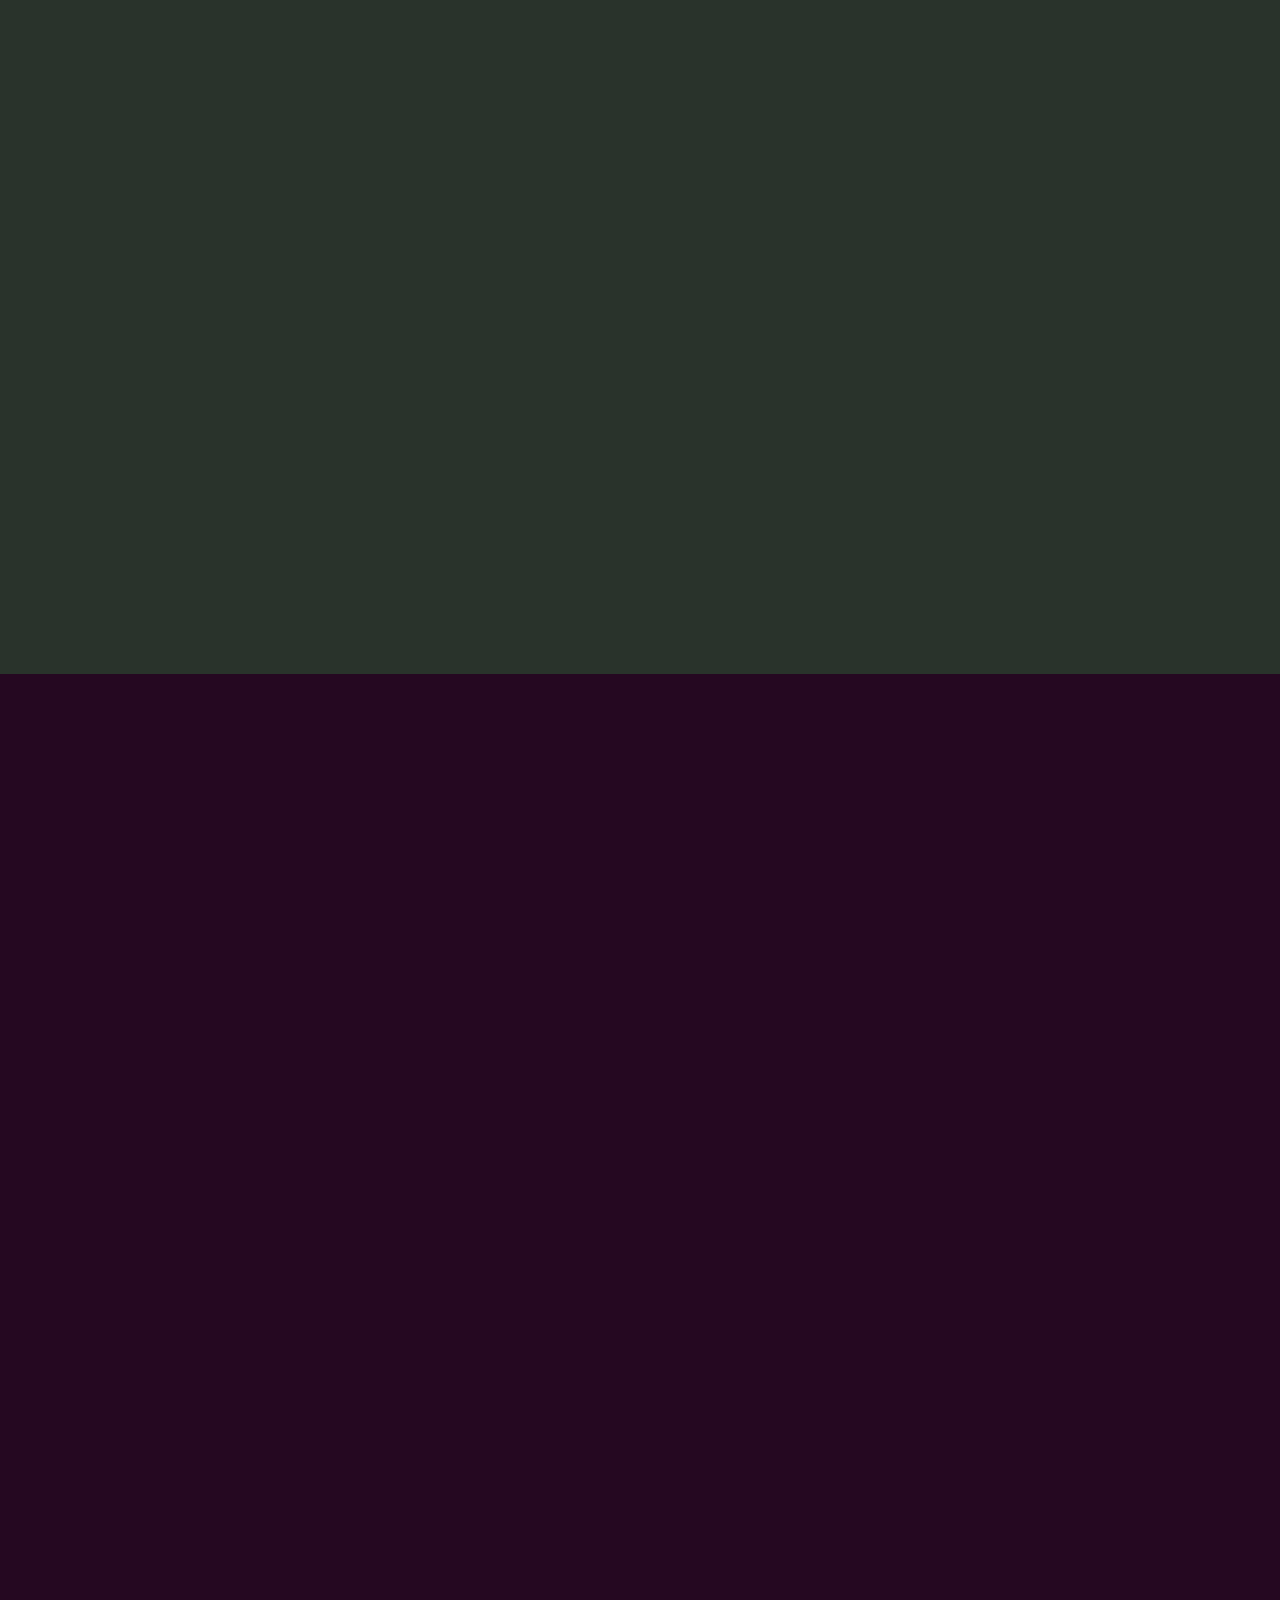
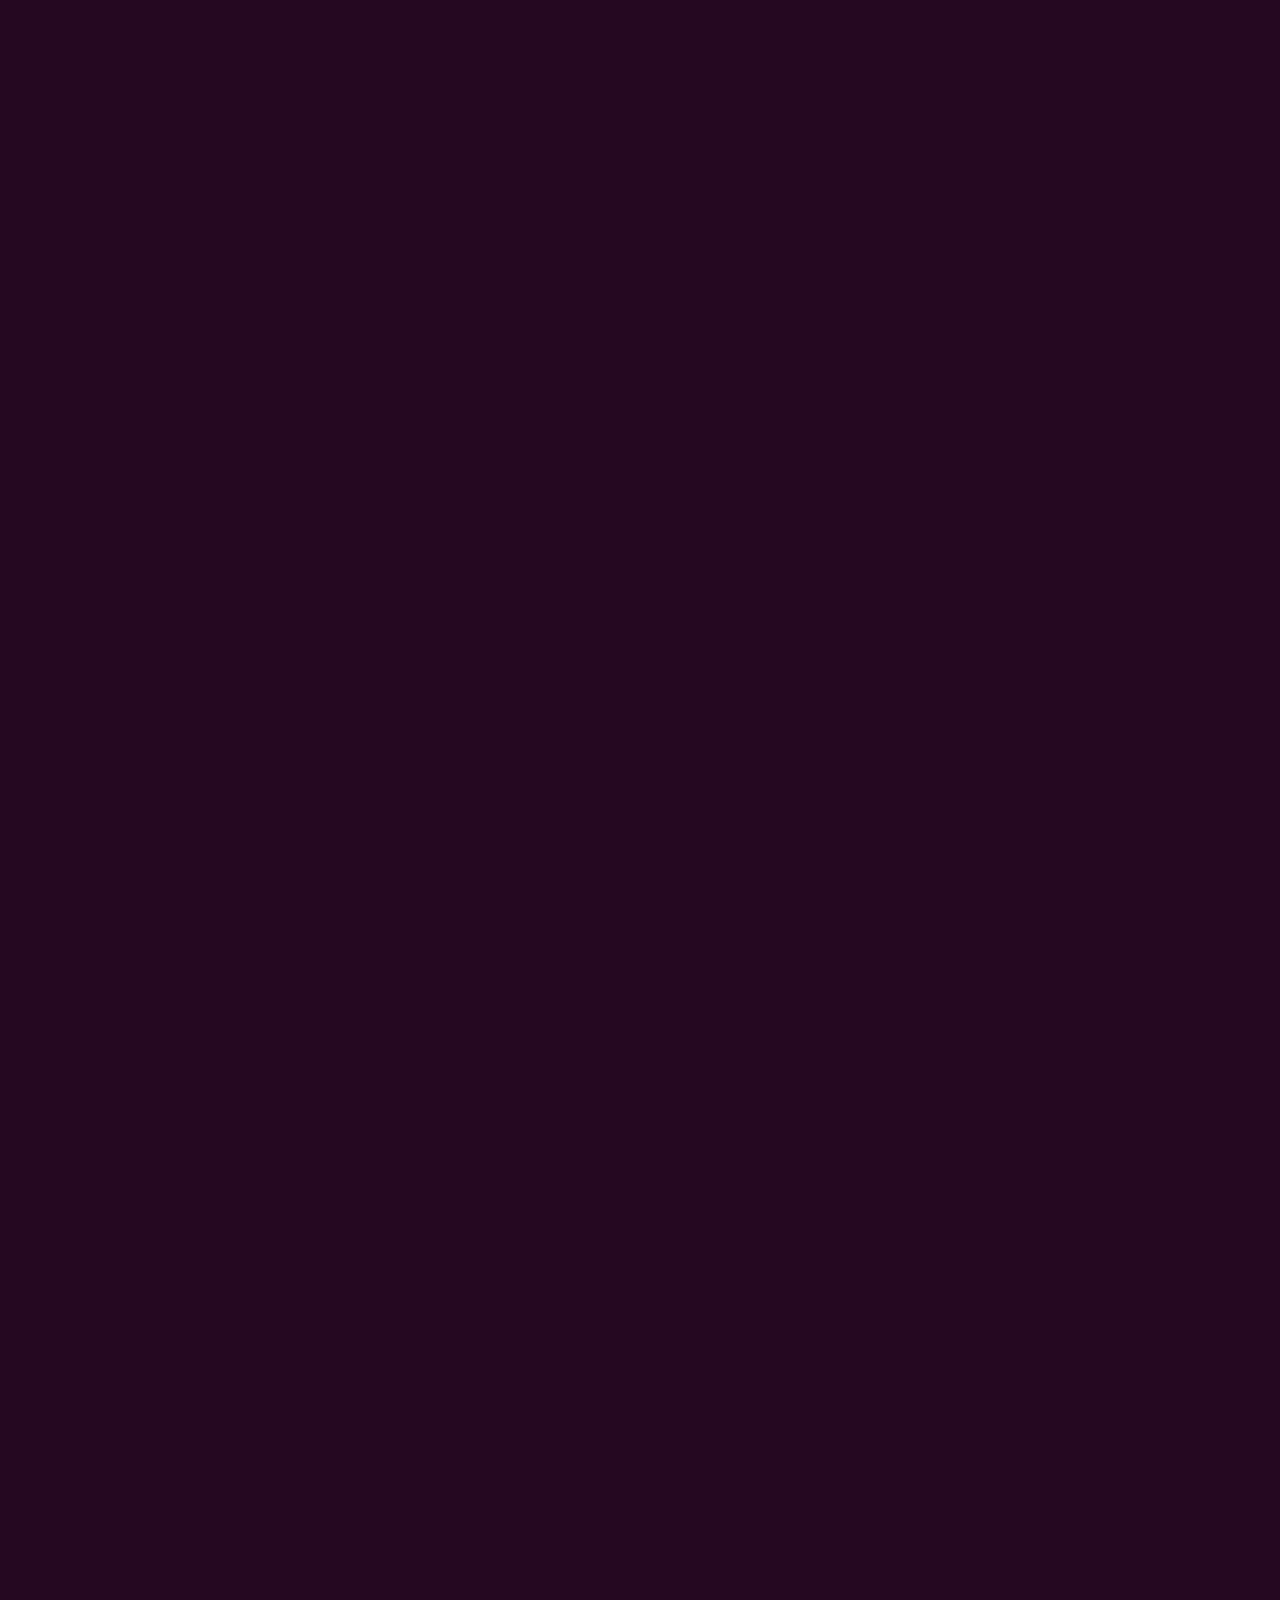
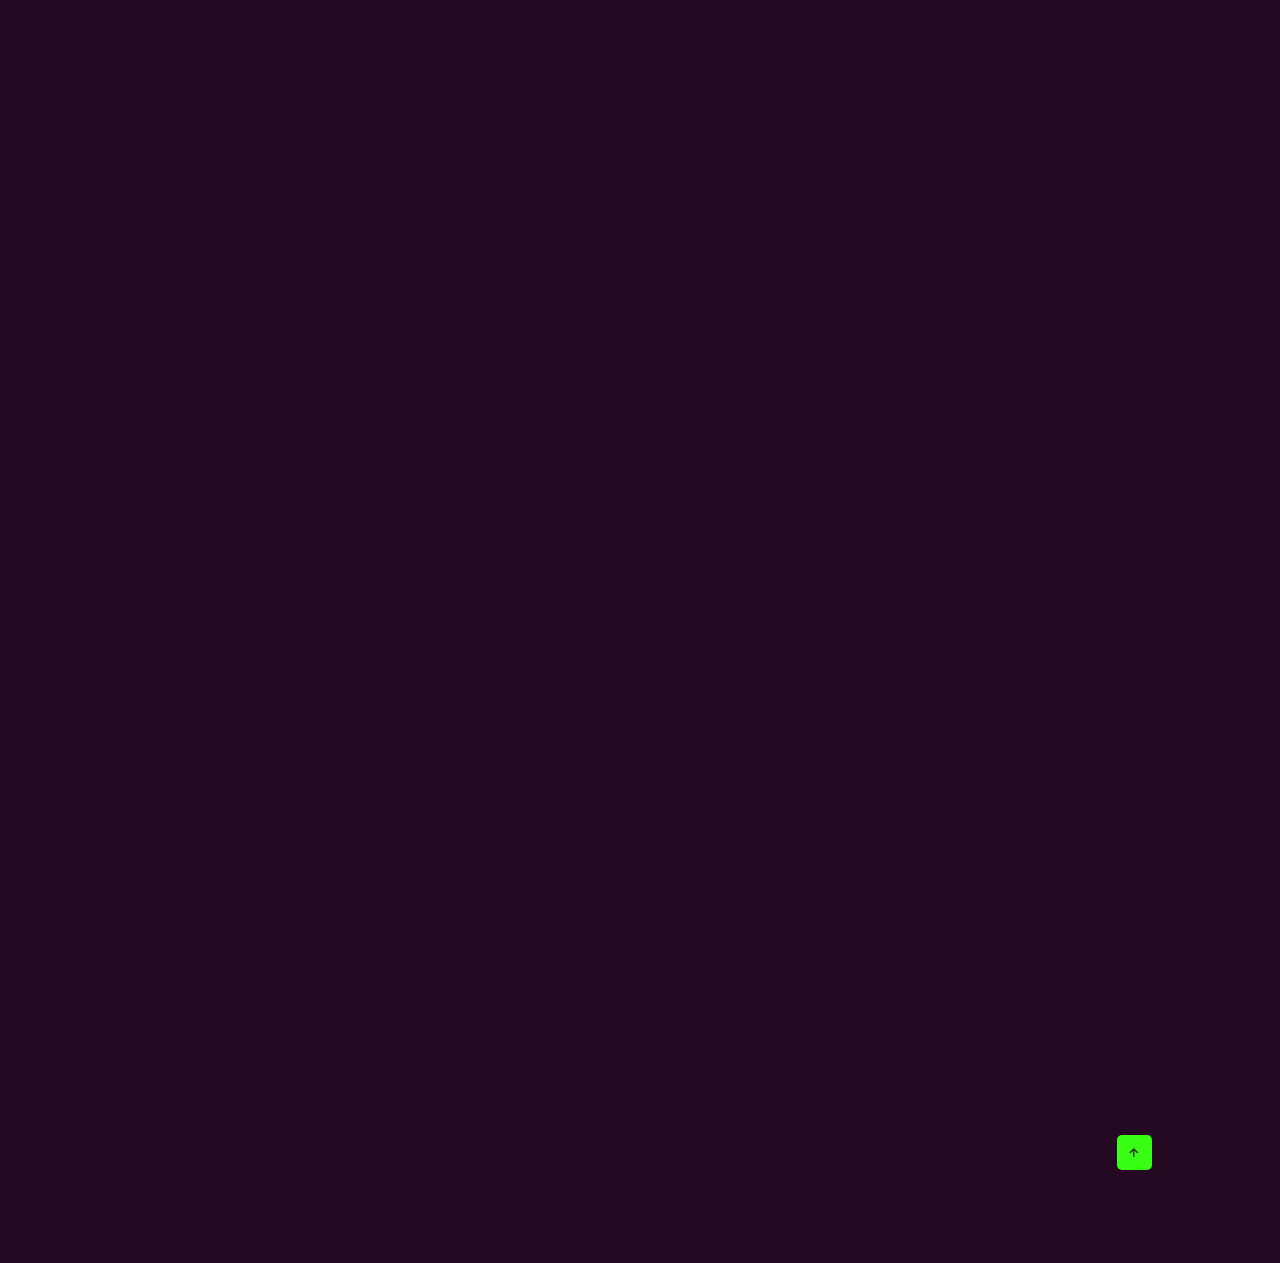
==== commit ee3289b8: "update cv" ====
--- a/index.html
+++ b/index.html
@@ -160,7 +160,7 @@
     <div class="img-about scroll-scale">
       <img src="img/men3.png" alt="" />
       <div class="info-about1">
-        <span>2+</span>
+        <span>4+</span>
         <p>Years of Banking IT Experiences</p>
       </div>
       <div class="info-about2">
@@ -168,7 +168,7 @@
         <p>Years of Working Experiences</p>
       </div>
       <div class="info-about3">
-        <span>1</span>
+        <span>3+</span>
         <p>Single Project Complete</p>
       </div>
       <div class="info-about4">
@@ -426,6 +426,15 @@
         </div>
         <div class="skill-bar">
           <div class="info">
+            <p>React </p>
+            <p>20%</p>
+          </div>
+          <div class="bar">
+            <span class="react"></span>
+          </div>
+        </div>
+        <div class="skill-bar">
+          <div class="info">
             <p>uni-app </p>
             <p>20%</p>
           </div>
@@ -462,6 +471,15 @@
         </div>
         <div class="skill-bar">
           <div class="info">
+            <p>Oracle Sql Database</p>
+            <p>60%</p>
+          </div>
+          <div class="bar">
+            <span class="oracle"></span>
+          </div>
+        </div>
+        <div class="skill-bar">
+          <div class="info">
             <p>Nginx</p>
             <p>40%</p>
           </div>
@@ -471,7 +489,7 @@
         </div>
         <div class="skill-bar">
           <div class="info">
-            <p>Pagoda Panel</p>
+            <p>Pagoda Panel, aaPanel</p>
             <p>20%</p>
           </div>
           <div class="bar">
@@ -525,7 +543,7 @@
         </div>
         <div class="skill-bar">
           <div class="info">
-            <p>Power Automate & Power App</p>
+            <p>Power Automate, Power App, SharePoing, Power BI</p>
             <p>50%</p>
           </div>
           <div class="bar">
--- a/style.css
+++ b/style.css
@@ -739,6 +739,11 @@
   animation: css 5s;
 }
 
+.skill-bar .bar .oracle {
+  width: 60%;
+  animation: css 5s;
+}
+
 .skill-bar .bar .git {
   width: 90%;
   animation: css 5s;
@@ -795,6 +800,11 @@
 }
 
 .skill-bar .bar .vue {
+  width: 20%;
+  animation: css 5s;
+}
+
+.skill-bar .bar .react {
   width: 20%;
   animation: css 5s;
 }
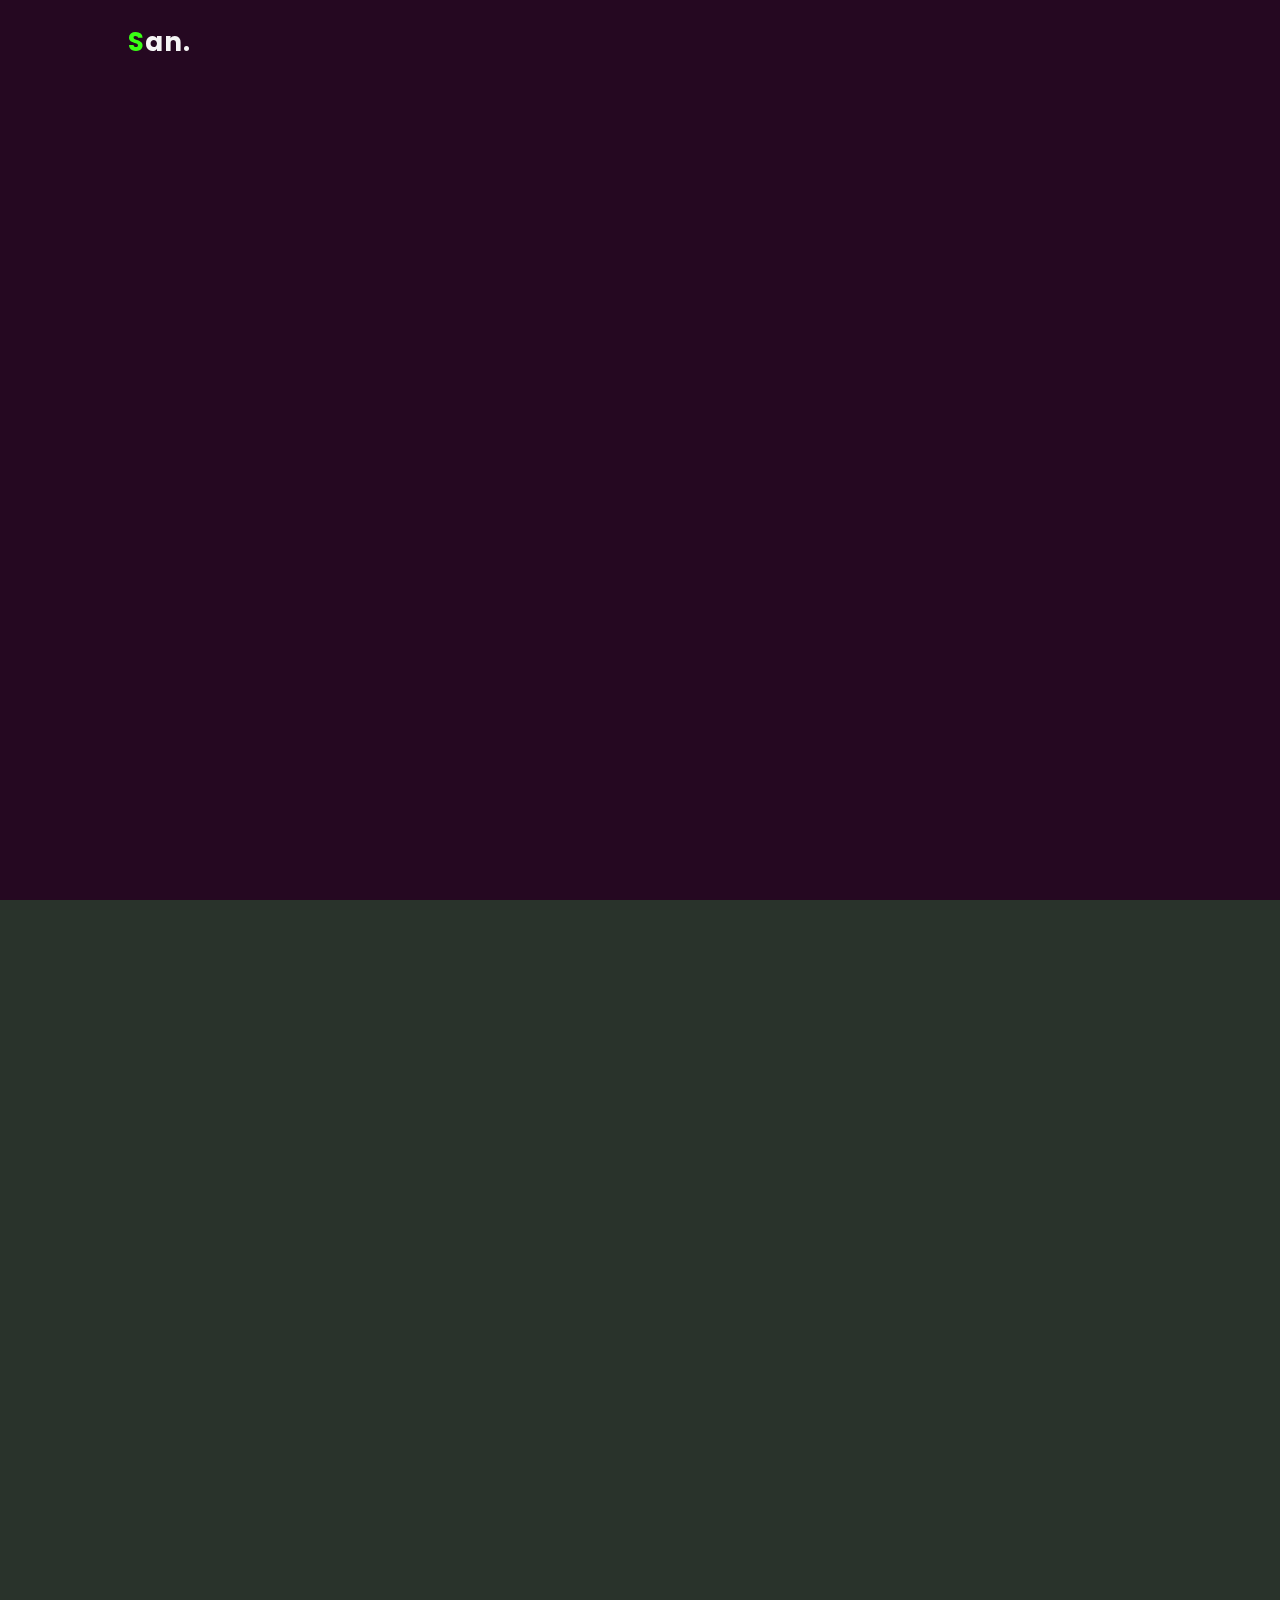
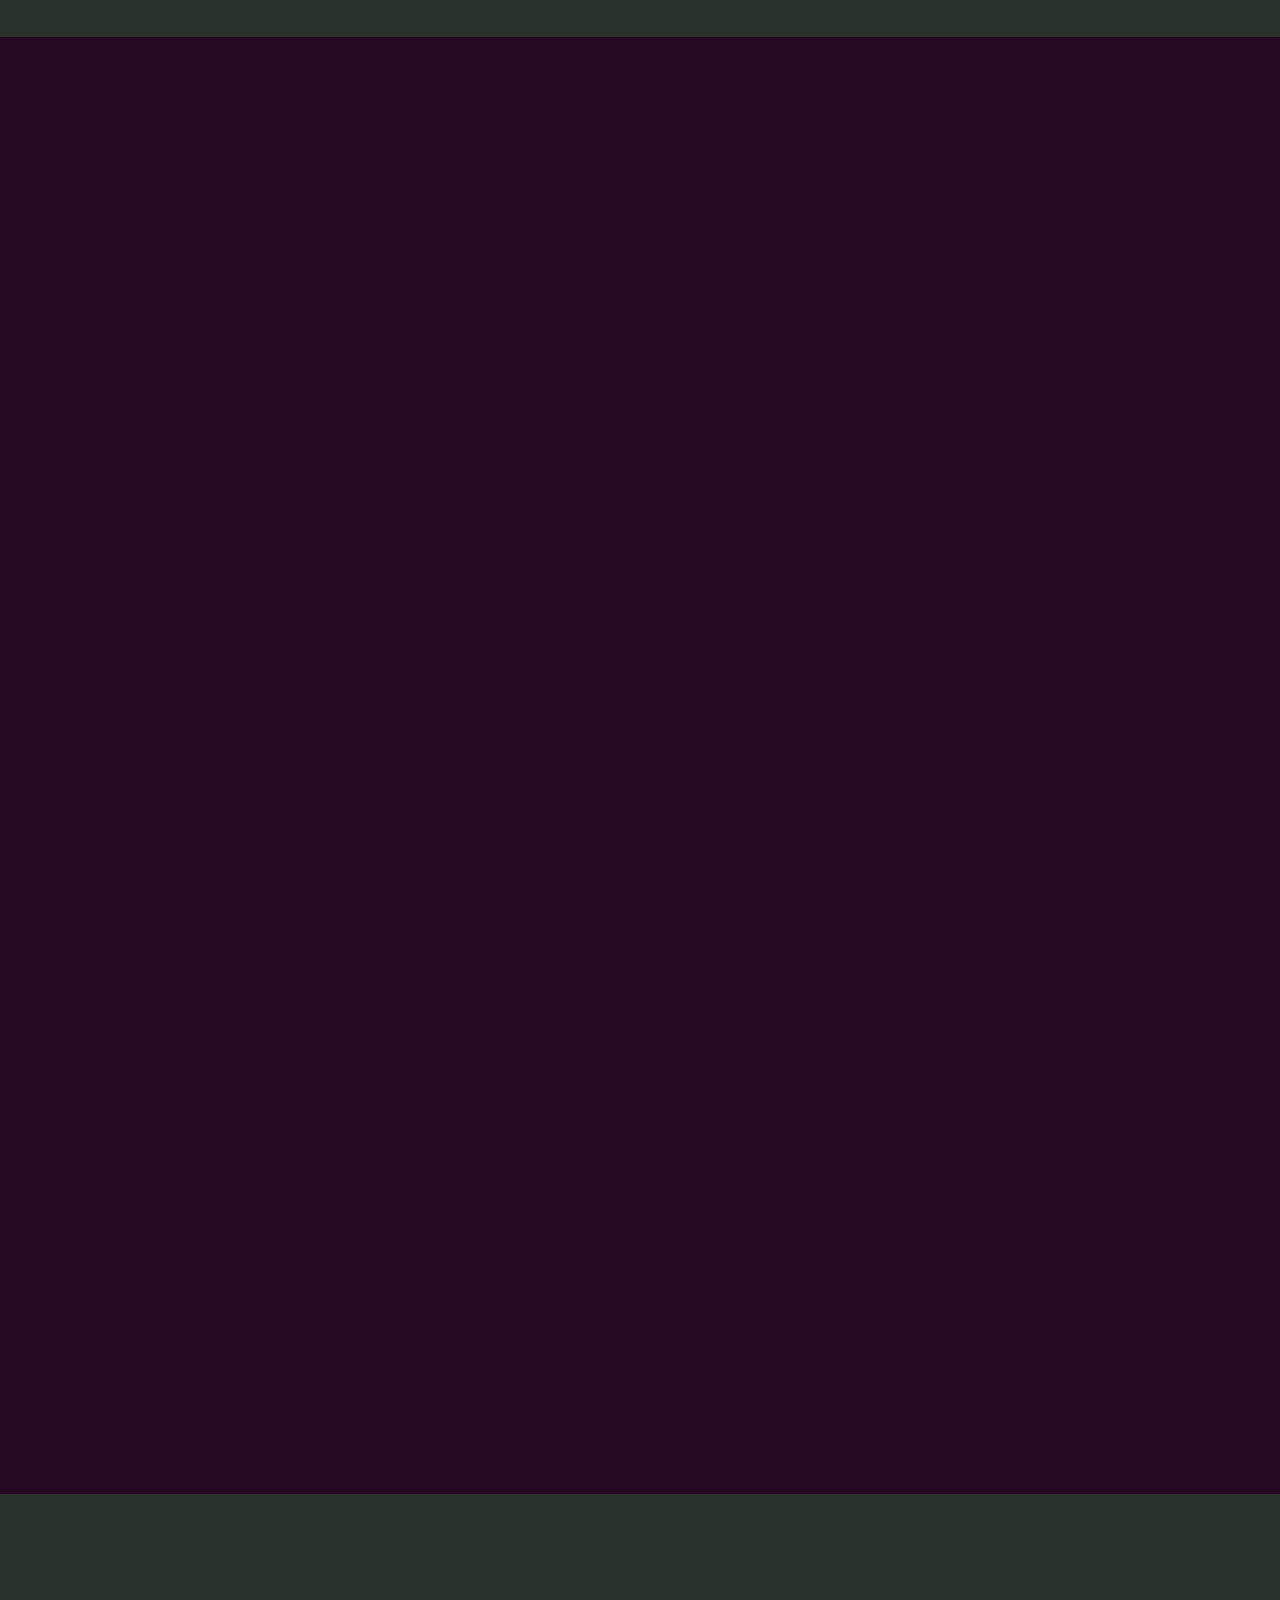
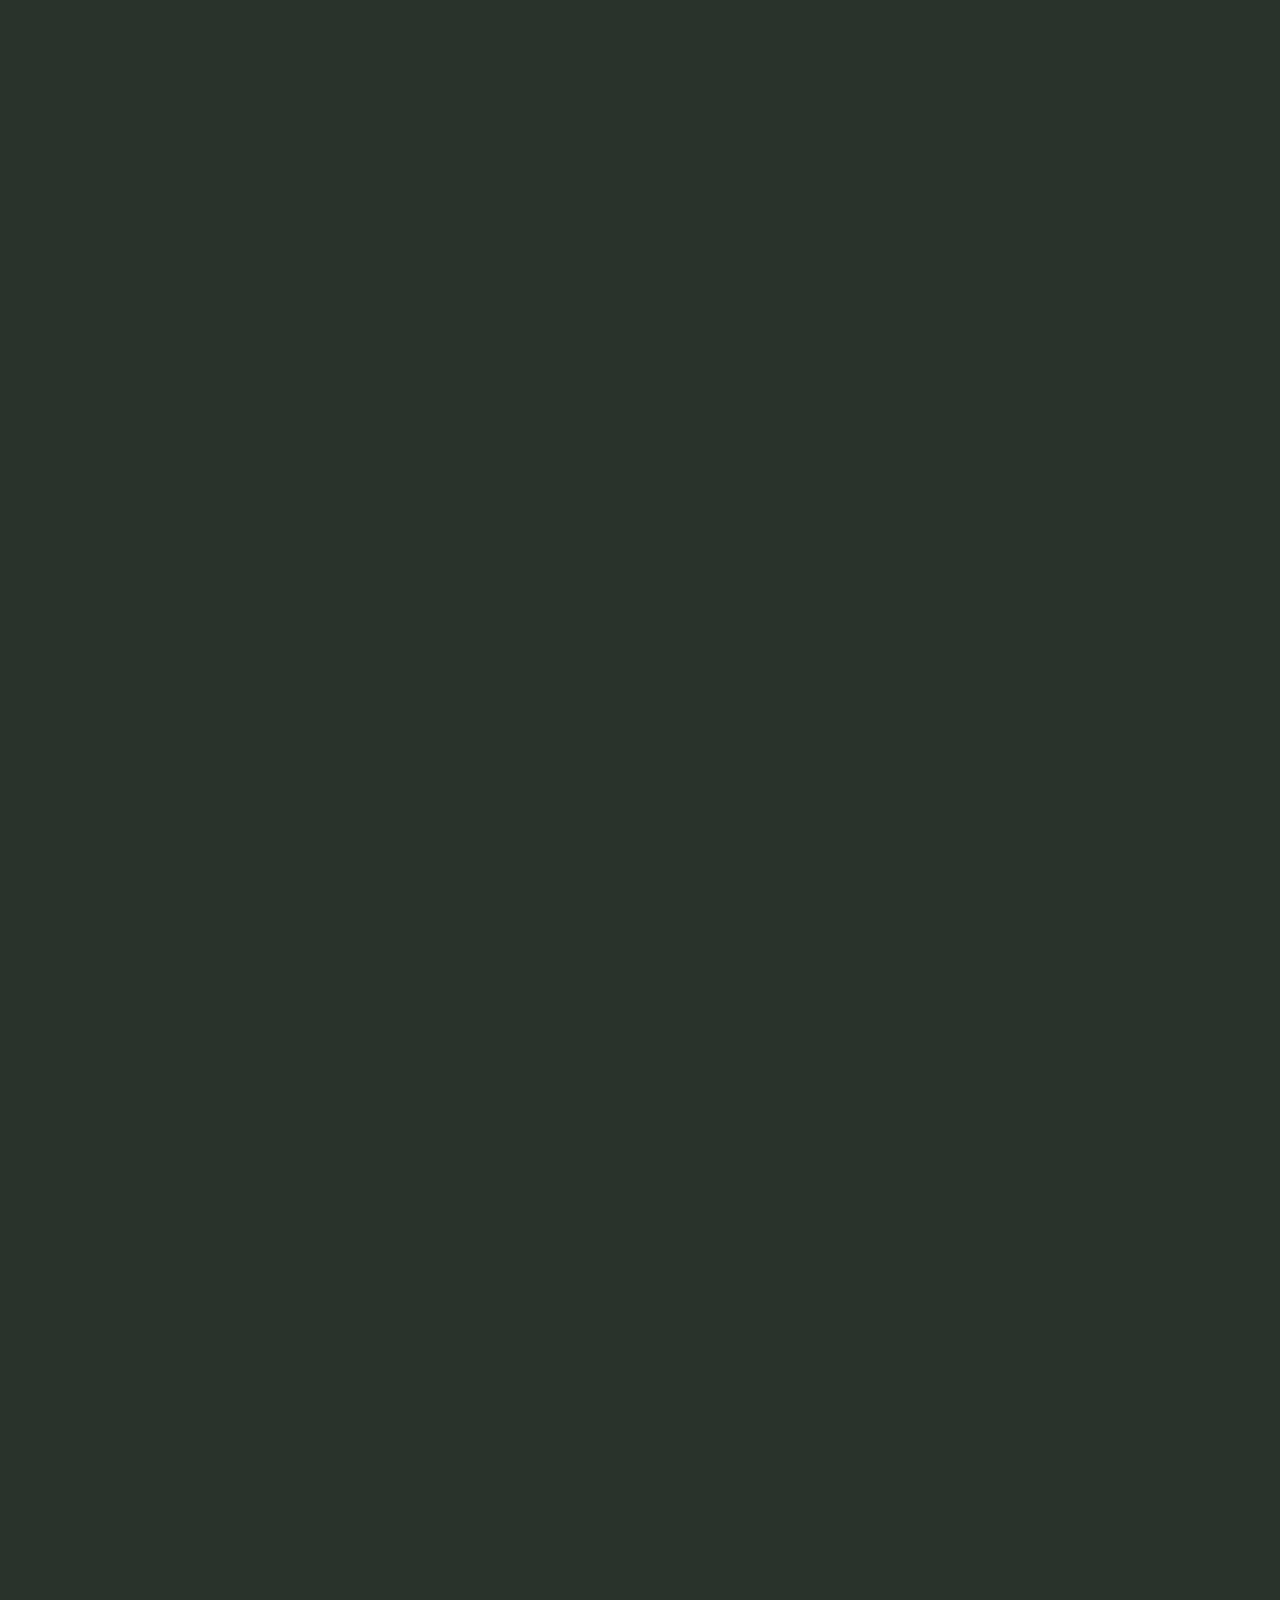
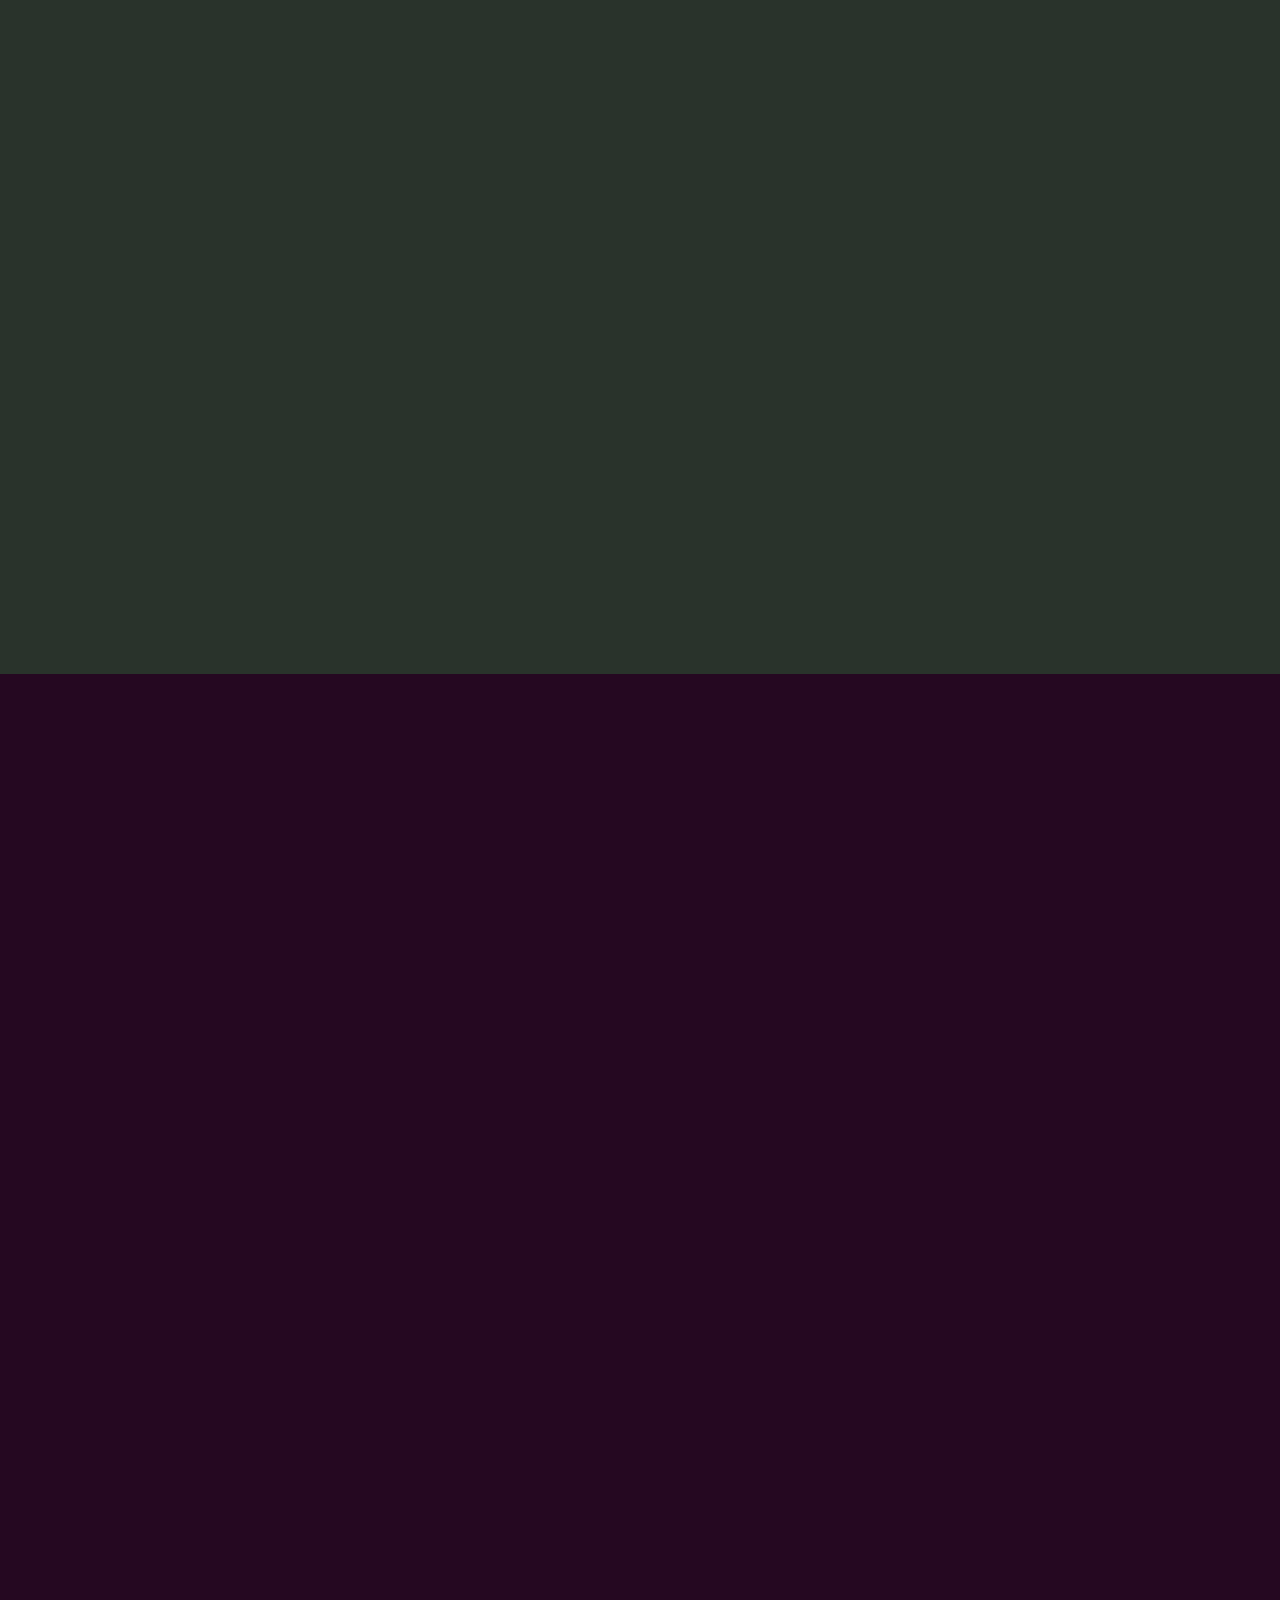
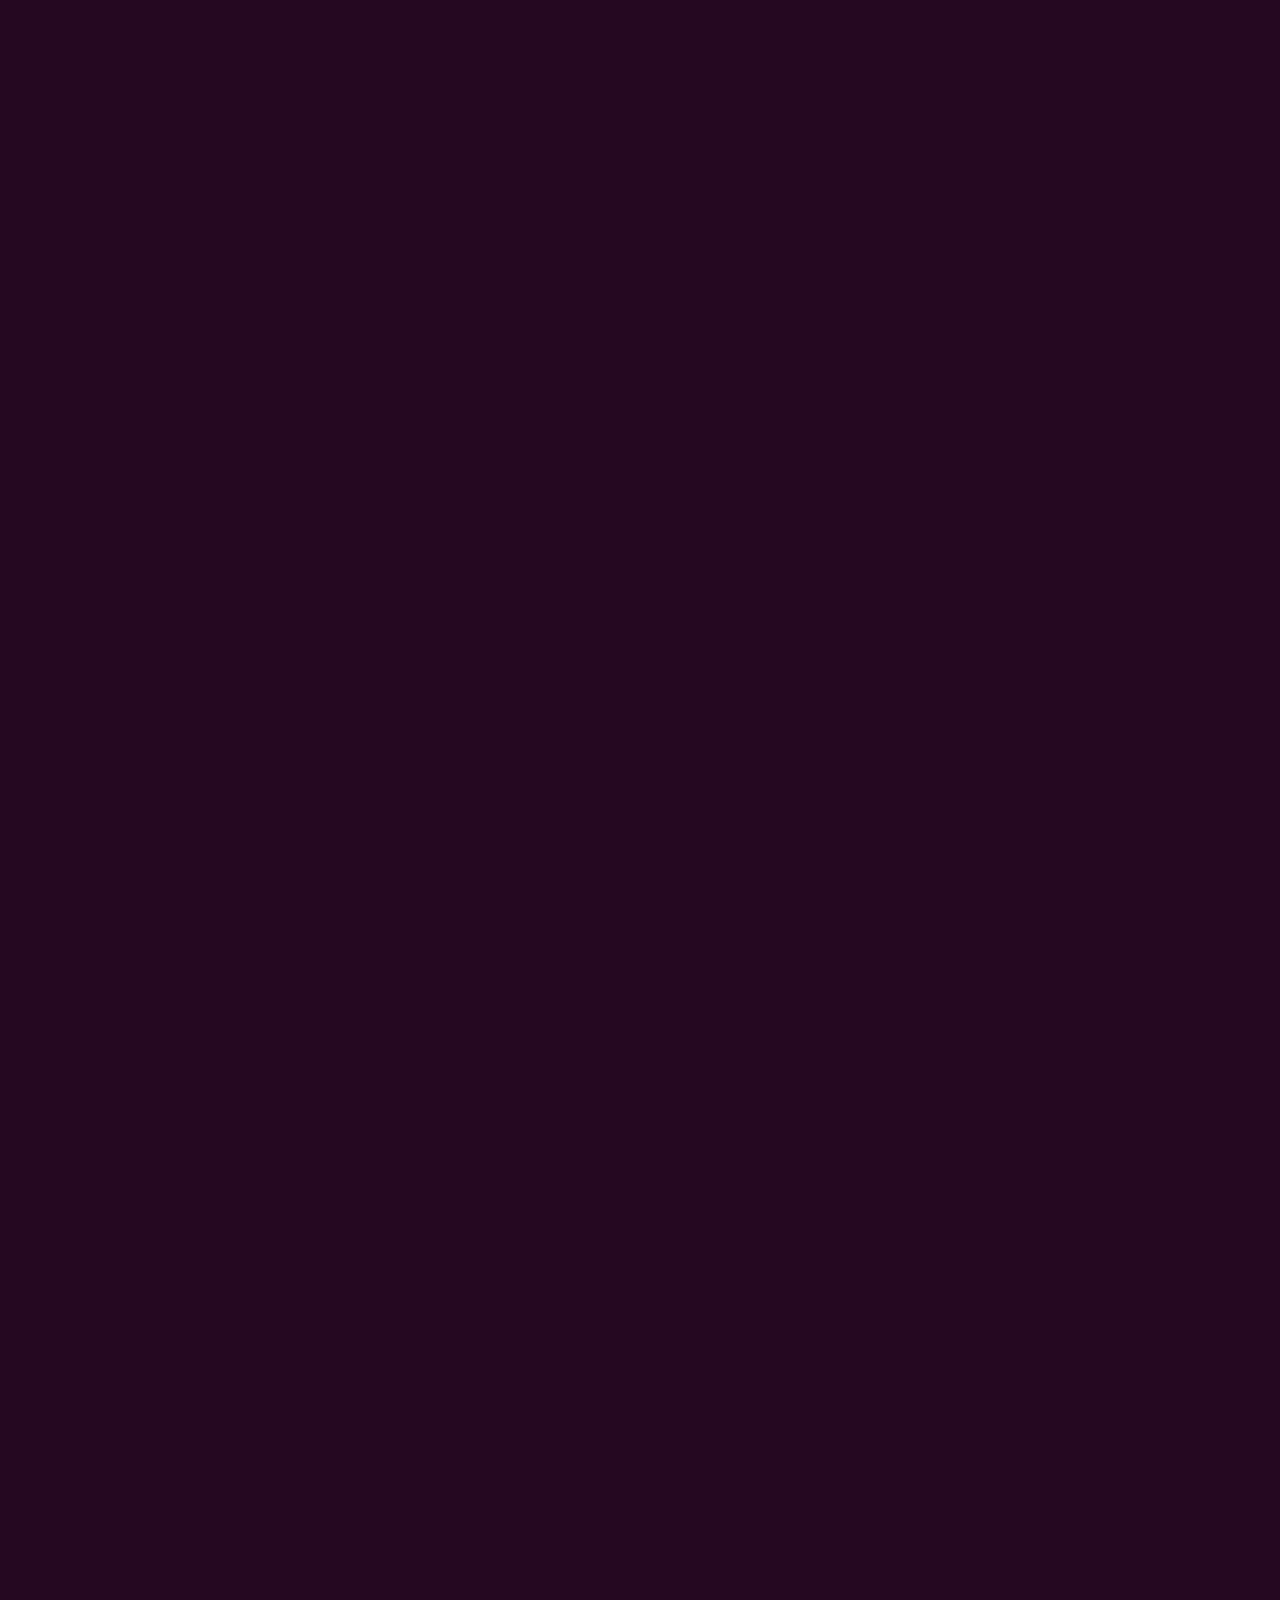
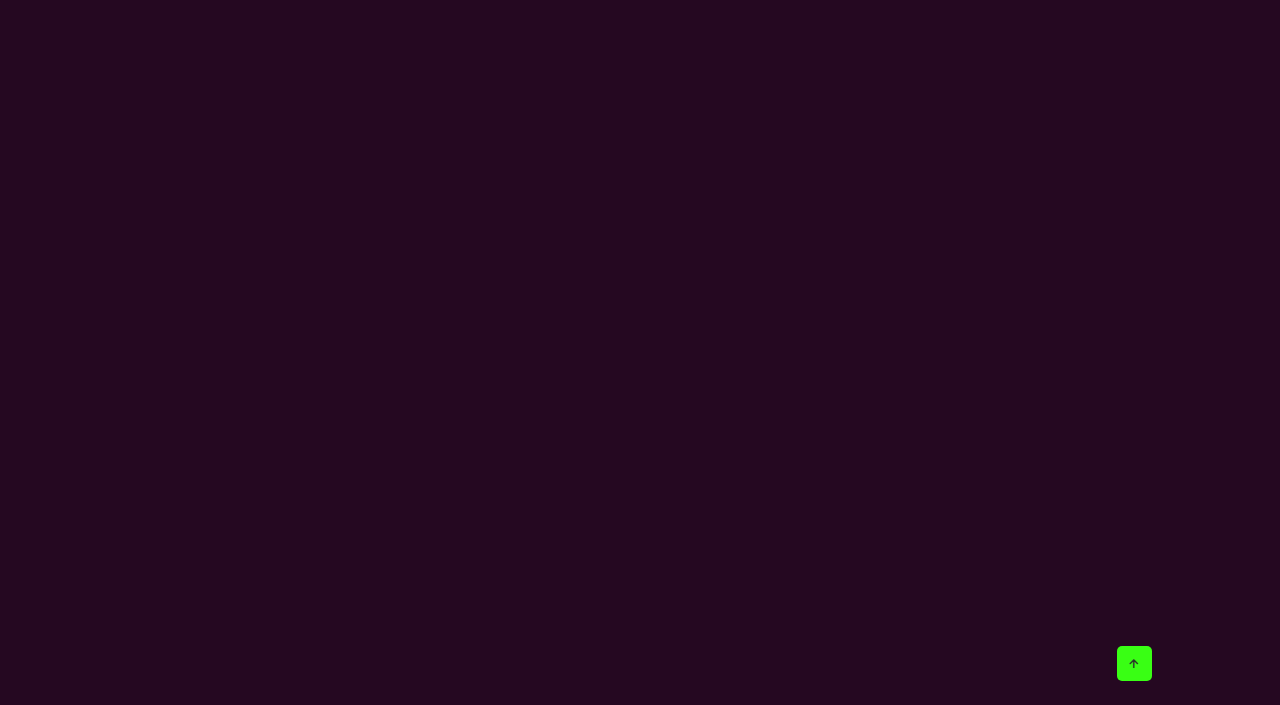
==== commit 4ecb30f6: "update" ====
--- a/index.html
+++ b/index.html
@@ -841,30 +841,31 @@
   <section id="contact" class="contact">
     <div class="main-text scroll-scale">
       <span>ask me question</span>
-      <h2>Contact Me!</h2>
-    </div>
-    <form action="https://formsubmit.co/3f9b2162808a7de9504fa60db80dd5bf" method="POST" class="scroll-bottom">
+      <div class="btn-box formBtn">
+        <button type="button" class="btn" id="scanButton">Contact Me!</button>
+      </div>
+    </div>
+    <!--<form action="https://formsubmit.co/3f9b2162808a7de9504fa60db80dd5bf" method="POST" class="scroll-bottom">
       <input type="text" name="_honey" style="display: none;">
       <input hidden type="text" name="_captcha" value="false">
-      <!-- <input type="hidden" name="_autoresponse" value="You're welcome! If you need any more assistance or have further questions, feel free to reach out. I'm here to help!"> -->
-      <input hidden type="hidden" name="_subject" value="New Message From My Portfolio!">
-      <input hidden type="text" name="_next" value="https://portfolio.sanyuaung.dev/Success/success.html">
-      <input type="hidden" name="_template" value="table">
-      <input type="text" required name="Name" placeholder="Your Name"
-        oninvalid="this.setCustomValidity('Please enter your name')" oninput="this.setCustomValidity('')" />
-      <input type="email" required name="Email" placeholder="Your Email"
-        oninvalid="this.setCustomValidity('Please enter your email')" oninput="this.setCustomValidity('')" />
-      <input type="text" required name="Address" placeholder="Your Address"
-        oninvalid="this.setCustomValidity('Please enter your address')" oninput="this.setCustomValidity('')" />
-      <input type="number" required name="Phone Number" placeholder="Phone Number"
-        oninvalid="this.setCustomValidity('Please enter your phone number')" oninput="this.setCustomValidity('')" />
-      <textarea required name="Message" id="" cols="30" rows="10" placeholder="Your Message"
-        oninvalid="this.setCustomValidity('Please enter your message')" oninput="this.setCustomValidity('')"></textarea>
-      <div class="btn-box formBtn">
-        <button type="submit" class="btn">Send Message</button>
-        <button type="button" class="btn" id="scanButton">Scan Me!</button>
-      </div>
-    </form>
+    <input hidden type="hidden" name="_subject" value="New Message From My Portfolio!">
+    <input hidden type="text" name="_next" value="https://portfolio.sanyuaung.dev/Success/success.html">
+    <input type="hidden" name="_template" value="table">
+    <input type="text" required name="Name" placeholder="Your Name"
+      oninvalid="this.setCustomValidity('Please enter your name')" oninput="this.setCustomValidity('')" />
+    <input type="email" required name="Email" placeholder="Your Email"
+      oninvalid="this.setCustomValidity('Please enter your email')" oninput="this.setCustomValidity('')" />
+    <input type="text" required name="Address" placeholder="Your Address"
+      oninvalid="this.setCustomValidity('Please enter your address')" oninput="this.setCustomValidity('')" />
+    <input type="number" required name="Phone Number" placeholder="Phone Number"
+      oninvalid="this.setCustomValidity('Please enter your phone number')" oninput="this.setCustomValidity('')" />
+    <textarea required name="Message" id="" cols="30" rows="10" placeholder="Your Message"
+      oninvalid="this.setCustomValidity('Please enter your message')" oninput="this.setCustomValidity('')"></textarea>
+    <div class="btn-box formBtn">
+      <button type="submit" class="btn">Send Message</button>
+      <button type="button" class="btn" id="scanButton">Scan Me!</button>
+    </div>
+    </form>-->
   </section>
   <footer>
     <p class="scroll-scale">
